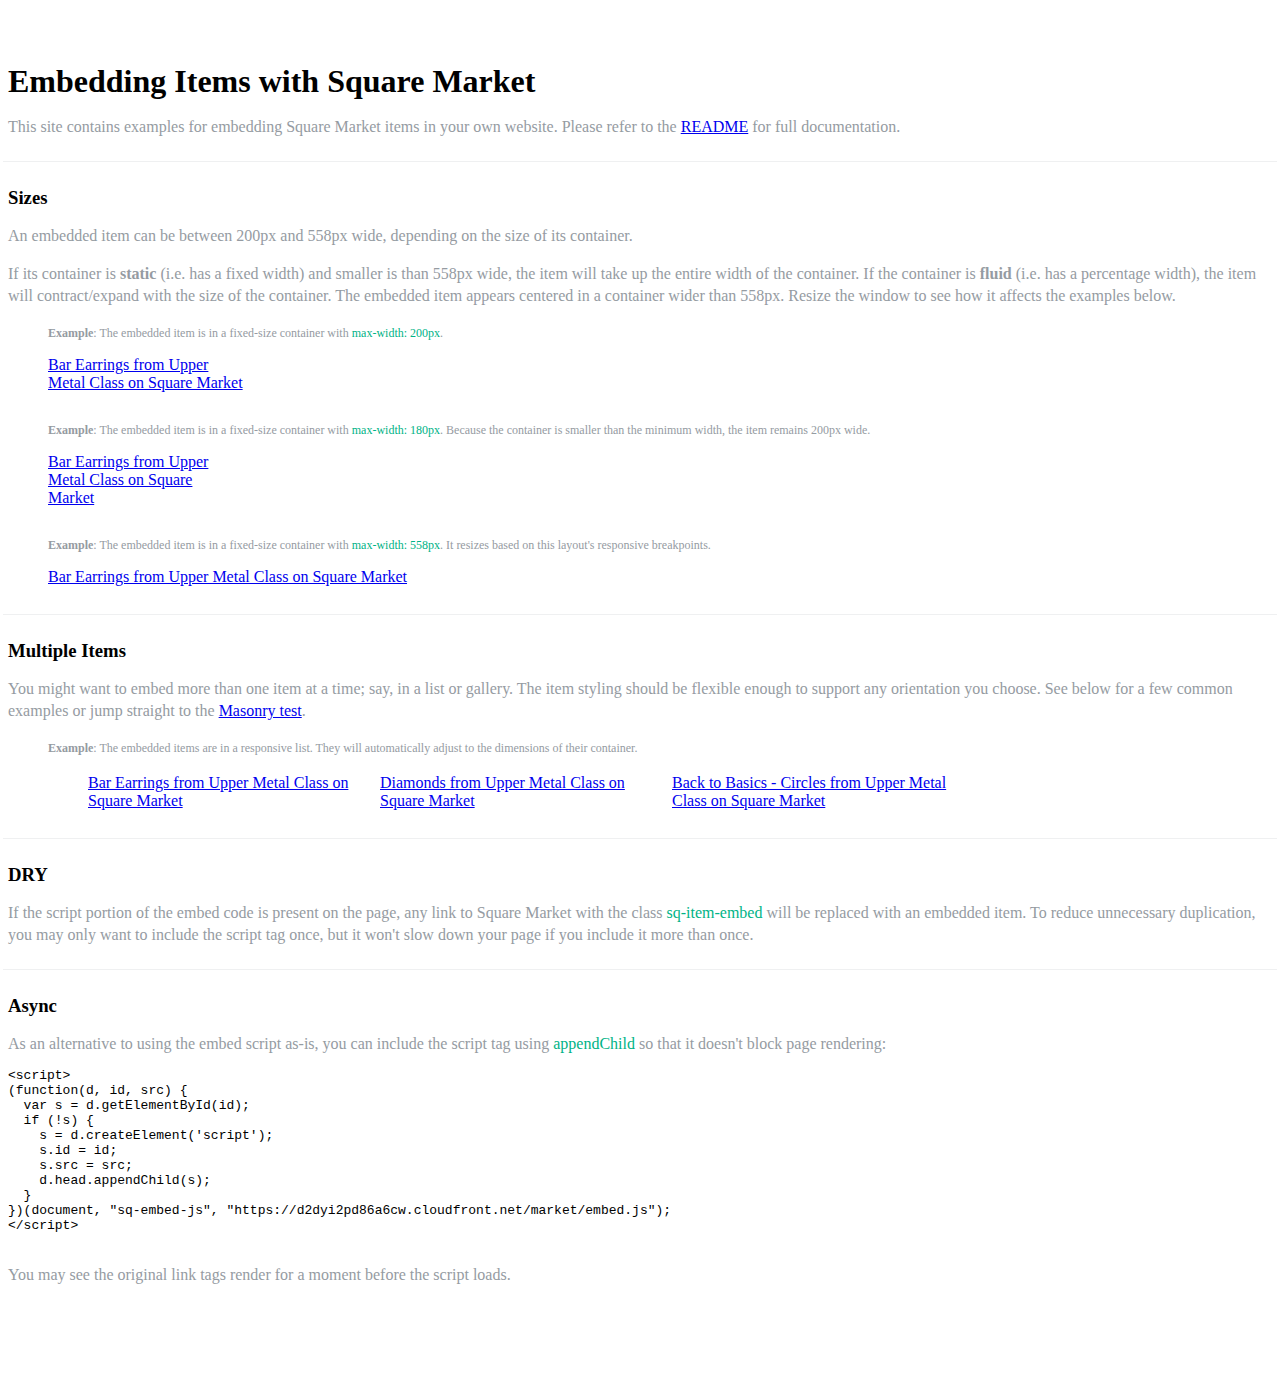
==== index.html @ 29ce953b "Format HTML files" ====
<!DOCTYPE html>
<html lang="en">
  <head>
    <meta charset="utf-8" />
    <title>Embedding Items with Square Market</title>
    <meta
      name="viewport"
      content="width=device-width, initial-scale=1, minimum-scale=1.0, maximum-scale=1.0, minimal-ui"
    />
    <link
      href="https://d2dyi2pd86a6cw.cloudfront.net/market/assets/base.css"
      rel="stylesheet"
      media="screen"
    />
    <style>
      h1 {
        margin-bottom: 5px;
      }
      code {
        font-family: inherit;
        font-weight: 400;
      }
      pre {
        overflow: auto;
      }
      p {
        color: #959ba2;
        line-height: 22px;
        margin-bottom: 13px;
      }
      figcaption code,
      p code {
        color: #00b386;
      }
      figcaption p {
        font-size: 12px;
        line-height: 20px;
      }
      .wrapper {
        padding: 34px 0 36px;
      }
      .footer {
        background: white;
        border: none;
        min-height: 0 !important;
        padding: 5px 0 45px;
      }
      .footer a {
        display: inline-block;
      }
      .footer-copyright:before {
        content: none;
        display: none;
      }

      .example-section {
        position: relative;
      }
      .example-section:last-of-type p:last-of-type {
        margin-bottom: 2px;
      }
      .example-section::before {
        border-top: 1px solid #eff0f1;
        content: "";
        display: block;
        margin: 23px -5px 0;
        padding-bottom: 5px;
        position: relative;
      }
      .example-header {
        margin: 20px 0 10px;
      }
      .example-embed {
        margin-bottom: 28px;
      }
      .example-embed-container {
        max-width: 558px;
      }
      .example-embed-list {
        letter-spacing: -0.3em;
      }
      .example-embed-list li {
        display: inline-block;
        letter-spacing: normal;
        width: 100%;
      }
      .example-embed-list li:nth-child(odd) {
        margin-right: 10px;
      }
      .small {
        max-width: 200px;
      }
      .smaller {
        max-width: 180px;
      }

      @media screen and (max-width: 599px) {
        .example-embed-list li:nth-child(odd) {
          margin-right: 0;
        }
      }
      @media screen and (min-width: 600px) and (max-width: 767px) {
        .example-embed-list li {
          width: 281px;
        }
      }
      @media screen and (min-width: 768px) and (max-width: 1023px) {
        .example-embed-list li {
          width: 350px;
        }
      }
      @media screen and (min-width: 1024px) {
        .example-embed-list li {
          width: 282px;
          margin-right: 10px;
        }
        .example-embed-list li:nth-child(3n) {
          margin-right: 0;
        }
      }
    </style>
  </head>
  <body>
    <div class="wrapper container">
      <h1>Embedding Items with Square Market</h1>
      <p>
        This site contains examples for embedding Square Market items in your
        own website. Please refer to the
        <a href="https://github.com/square/square-market-embeds">README</a> for
        full documentation.
      </p>

      <div class="example-section">
        <h3 class="example-header">Sizes</h3>
        <p>
          An embedded item can be between 200px and 558px wide, depending on the
          size of its container.
        </p>
        <p>
          If its container is <strong>static</strong> (i.e. has a fixed width)
          and smaller is than 558px wide, the item will take up the entire width
          of the container. If the container is <strong>fluid</strong> (i.e. has
          a percentage width), the item will contract/expand with the size of
          the container. The embedded item appears centered in a container wider
          than 558px. Resize the window to see how it affects the examples
          below.
        </p>
        <figure class="example-embed">
          <figcaption>
            <p>
              <strong>Example</strong>: The embedded item is in a fixed-size
              container with <code>max-width: 200px</code>.
            </p>
          </figcaption>
          <div class="example-embed-container small">
            <a
              href="https://squareup.com/market/upper-metal-class/bar-earrings"
              class="sq-embed-item"
              >Bar Earrings from Upper Metal Class on Square Market</a
            >
          </div>
        </figure>
        <figure class="example-embed">
          <figcaption>
            <p>
              <strong>Example</strong>: The embedded item is in a fixed-size
              container with <code>max-width: 180px</code>. Because the
              container is smaller than the minimum width, the item remains
              200px wide.
            </p>
          </figcaption>
          <div class="example-embed-container smaller">
            <a
              href="https://squareup.com/market/upper-metal-class/bar-earrings"
              class="sq-embed-item"
              >Bar Earrings from Upper Metal Class on Square Market</a
            >
          </div>
        </figure>
        <figure class="example-embed">
          <figcaption>
            <p>
              <strong>Example</strong>: The embedded item is in a fixed-size
              container with <code>max-width: 558px</code>. It resizes based on
              this layout's responsive breakpoints.
            </p>
          </figcaption>
          <div class="example-embed-container">
            <a
              href="https://squareup.com/market/upper-metal-class/bar-earrings"
              class="sq-embed-item"
              >Bar Earrings from Upper Metal Class on Square Market</a
            >
          </div>
        </figure>
      </div>

      <div class="example-section">
        <h3 class="example-header">Multiple Items</h3>
        <p>
          You might want to embed more than one item at a time; say, in a list
          or gallery. The item styling should be flexible enough to support any
          orientation you choose. See below for a few common examples or jump
          straight to the <a href="example-masonry/index.html">Masonry test</a>.
        </p>

        <figure class="example-embed">
          <figcaption>
            <p>
              <strong>Example</strong>: The embedded items are in a responsive
              list. They will automatically adjust to the dimensions of their
              container.
            </p>
          </figcaption>
          <ul class="example-embed-list">
            <li>
              <a
                href="https://squareup.com/market/upper-metal-class/bar-earrings"
                class="sq-embed-item"
                >Bar Earrings from Upper Metal Class on Square Market</a
              >
            </li>
            <li>
              <a
                href="https://squareup.com/market/upper-metal-class/diamonds"
                class="sq-embed-item"
                >Diamonds from Upper Metal Class on Square Market</a
              >
            </li>
            <li>
              <a
                href="https://squareup.com/market/upper-metal-class/circle-earrings"
                class="sq-embed-item"
                >Back to Basics - Circles from Upper Metal Class on Square
                Market</a
              >
            </li>
          </ul>
        </figure>
      </div>

      <div class="example-section">
        <h3 class="example-header">DRY</h3>
        <p>
          If the script portion of the embed code is present on the page, any
          link to Square Market with the class <code>sq-item-embed</code> will
          be replaced with an embedded item. To reduce unnecessary duplication,
          you may only want to include the script tag once, but it won't slow
          down your page if you include it more than once.
        </p>
      </div>

      <div class="example-section">
        <h3 class="example-header">Async</h3>
        <p>
          As an alternative to using the embed script as-is, you can include the
          script tag using <code>appendChild</code> so that it doesn't block
          page rendering:
        </p>
        <code>
          <pre>
&lt;script&gt;
(function(d, id, src) {
  var s = d.getElementById(id);
  if (!s) {
    s = d.createElement('script');
    s.id = id;
    s.src = src;
    d.head.appendChild(s);
  }
})(document, "sq-embed-js", "https://d2dyi2pd86a6cw.cloudfront.net/market/embed.js");
&lt;/script&gt;
      </pre
          >
        </code>
        <p>
          You may see the original link tags render for a moment before the
          script loads.
        </p>
      </div>
    </div>
    <footer class="footer">
      <a href="https://squareup.com/market/">
        <i class="icon-footer-jewel"></i>
      </a>
    </footer>

    <script
      src="https://d2dyi2pd86a6cw.cloudfront.net/market/embed.js"
      id="sq-embed-js"
      charset="utf-8"
    ></script>
  </body>
</html>
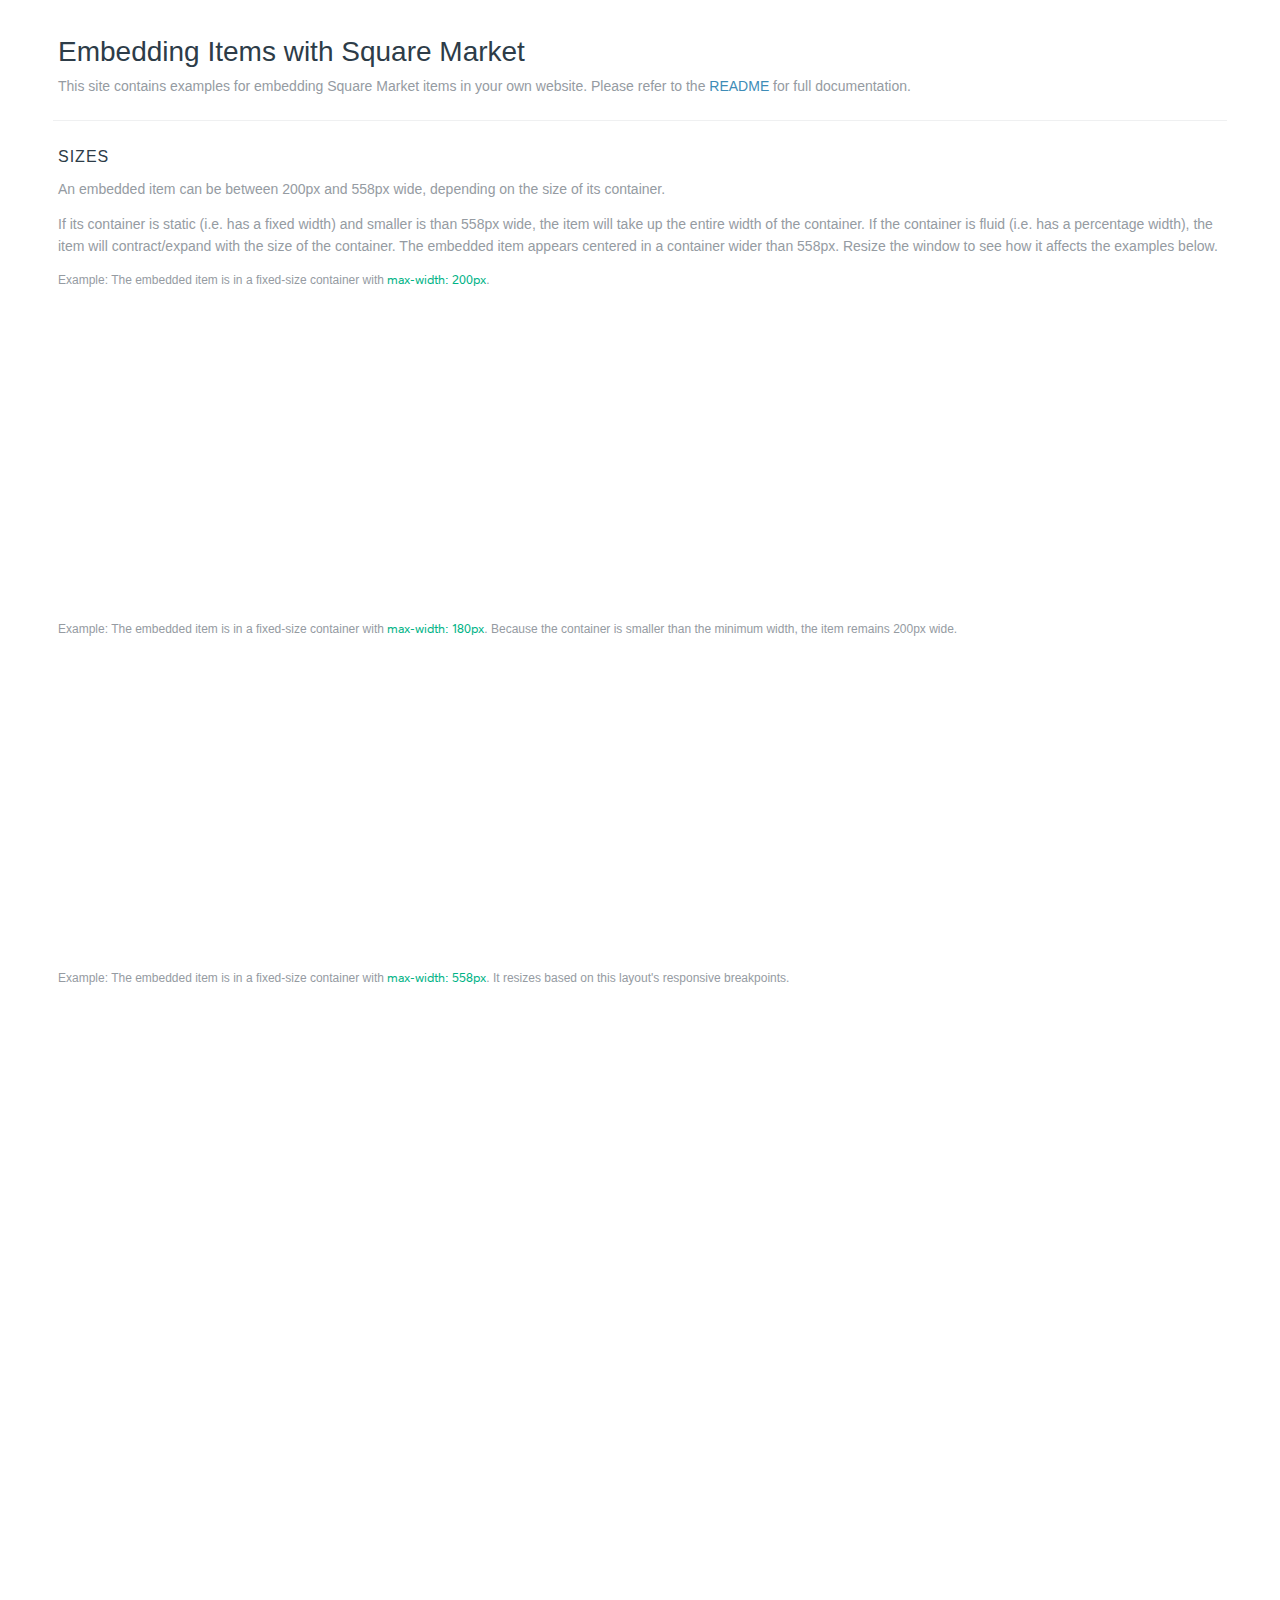
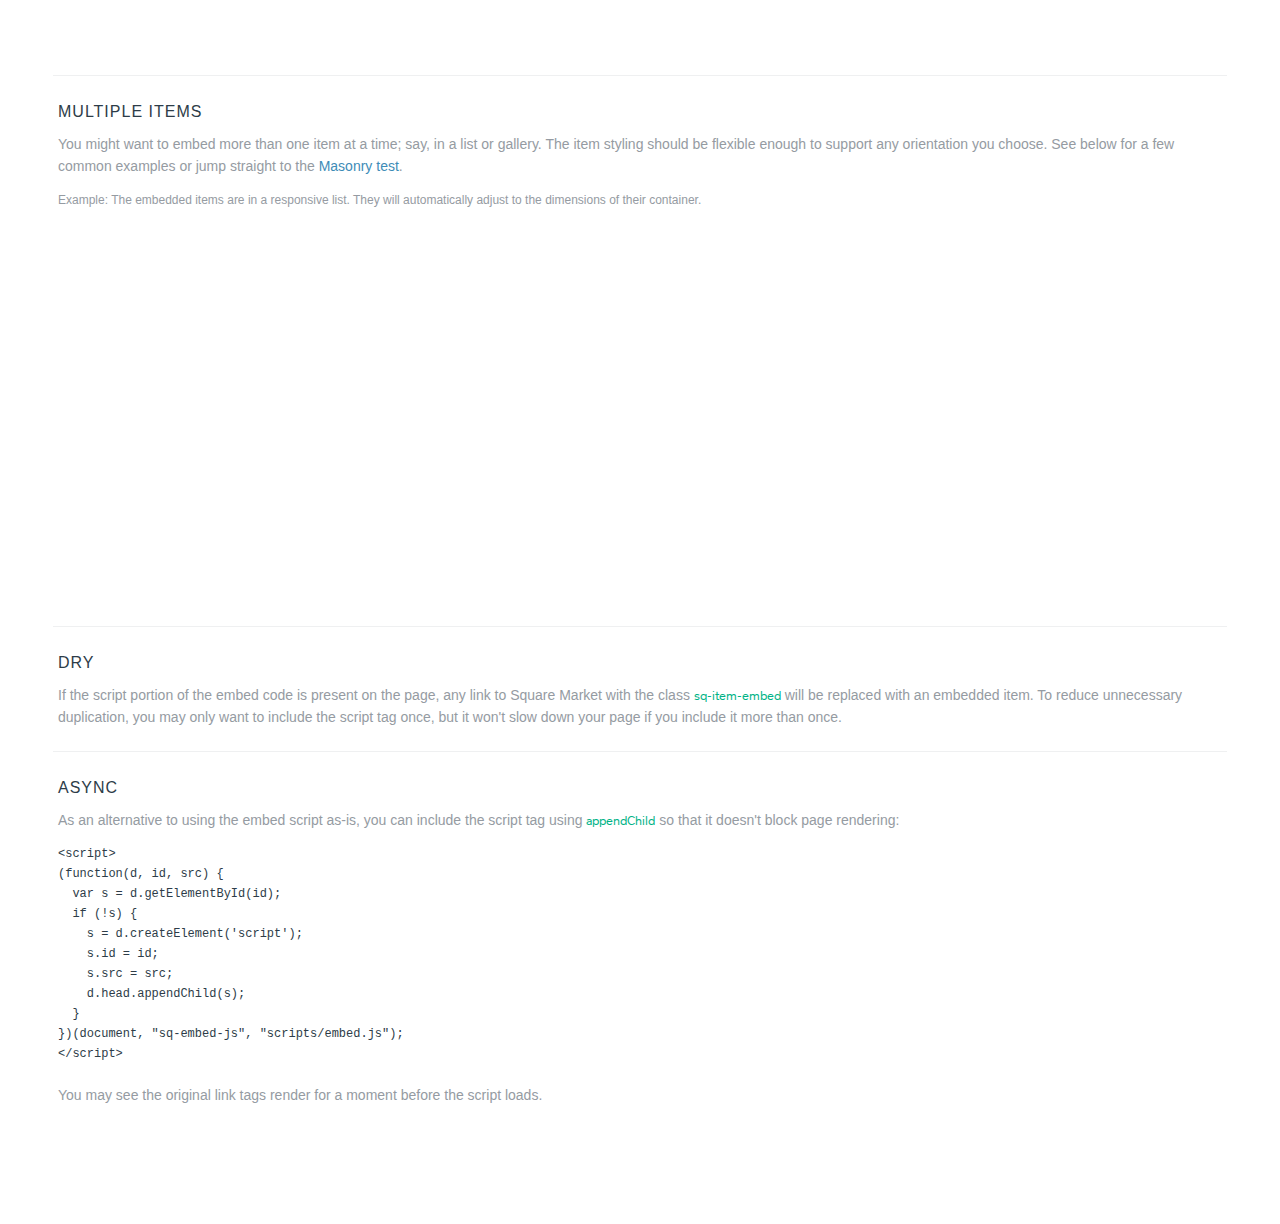
==== commit 489e80ed: "Add fonts and update paths to relative" ====
--- a/index.html
+++ b/index.html
@@ -8,7 +8,7 @@
       content="width=device-width, initial-scale=1, minimum-scale=1.0, maximum-scale=1.0, minimal-ui"
     />
     <link
-      href="https://d2dyi2pd86a6cw.cloudfront.net/market/assets/base.css"
+      href="styles/base.css"
       rel="stylesheet"
       media="screen"
     />
@@ -268,7 +268,7 @@
     s.src = src;
     d.head.appendChild(s);
   }
-})(document, "sq-embed-js", "https://d2dyi2pd86a6cw.cloudfront.net/market/embed.js");
+})(document, "sq-embed-js", "scripts/embed.js");
 &lt;/script&gt;
       </pre
           >
@@ -286,7 +286,7 @@
     </footer>
 
     <script
-      src="https://d2dyi2pd86a6cw.cloudfront.net/market/embed.js"
+      src="scripts/embed.js"
       id="sq-embed-js"
       charset="utf-8"
     ></script>
--- a/styles/base.css
+++ b/styles/base.css
@@ -0,0 +1,24469 @@
+html,
+body,
+div,
+span,
+applet,
+object,
+iframe,
+h1,
+h2,
+h3,
+h4,
+h5,
+h6,
+p,
+blockquote,
+pre,
+a,
+abbr,
+acronym,
+address,
+big,
+cite,
+code,
+del,
+dfn,
+em,
+img,
+ins,
+kbd,
+q,
+s,
+samp,
+small,
+strike,
+strong,
+sub,
+sup,
+tt,
+var,
+b,
+u,
+i,
+center,
+dl,
+dt,
+dd,
+ol,
+ul,
+li,
+fieldset,
+form,
+label,
+legend,
+table,
+caption,
+tbody,
+tfoot,
+thead,
+tr,
+th,
+td,
+article,
+aside,
+canvas,
+details,
+embed,
+figure,
+figcaption,
+footer,
+header,
+hgroup,
+menu,
+nav,
+output,
+ruby,
+section,
+summary,
+time,
+mark,
+audio,
+video {
+  margin: 0;
+  padding: 0;
+  border: 0;
+  font: inherit;
+  font-size: 100%;
+  vertical-align: baseline;
+}
+html {
+  line-height: 1;
+}
+ol,
+ul {
+  list-style: none;
+}
+table {
+  border-collapse: collapse;
+  border-spacing: 0;
+}
+caption,
+th,
+td {
+  text-align: left;
+  font-weight: normal;
+  vertical-align: middle;
+}
+q,
+blockquote {
+  quotes: none;
+}
+q:before,
+q:after,
+blockquote:before,
+blockquote:after {
+  content: "";
+  content: none;
+}
+a img {
+  border: none;
+}
+article,
+aside,
+details,
+figcaption,
+figure,
+footer,
+header,
+hgroup,
+menu,
+nav,
+section,
+summary {
+  display: block;
+}
+@font-face {
+  font-family: "SQMarket-light";
+  src: url("https://cdn.sq-api.com/market/assets/sqmarket-light.eot");
+  src: url("https://cdn.sq-api.com/market/assets/sqmarket-light.eot?#iefix")
+      format("eot"),
+    url("https://cdn.sq-api.com/market/assets/sqmarket-light.woff")
+      format("woff"),
+    url("https://cdn.sq-api.com/market/assets/sqmarket-light.ttf")
+      format("truetype");
+  font-weight: 200;
+  font-style: normal;
+}
+@font-face {
+  font-family: "SQMarket-regular";
+  src: url("https://cdn.sq-api.com/market/assets/sqmarket-regular.eot");
+  src: url("https://cdn.sq-api.com/market/assets/sqmarket-regular.eot?#iefix")
+      format("eot"),
+    url("https://cdn.sq-api.com/market/assets/sqmarket-regular.woff")
+      format("woff"),
+    url("https://cdn.sq-api.com/market/assets/sqmarket-regular.ttf")
+      format("truetype");
+  font-weight: 300;
+  font-style: normal;
+}
+@font-face {
+  font-family: "SQMarket-medium";
+  src: url("https://cdn.sq-api.com/market/assets/sqmarket-medium.eot");
+  src: url("https://cdn.sq-api.com/market/assets/sqmarket-medium.eot?#iefix")
+      format("eot"),
+    url("https://cdn.sq-api.com/market/assets/sqmarket-medium.woff")
+      format("woff"),
+    url("https://cdn.sq-api.com/market/assets/sqmarket-medium.ttf")
+      format("truetype");
+  font-weight: 400;
+  font-style: normal;
+}
+@font-face {
+  font-family: "SQMarket-bold";
+  src: url("https://cdn.sq-api.com/market/assets/sqmarket-bold.eot");
+  src: url("https://cdn.sq-api.com/market/assets/sqmarket-bold.eot?#iefix")
+      format("eot"),
+    url("https://cdn.sq-api.com/market/assets/sqmarket-bold.woff")
+      format("woff"),
+    url("https://cdn.sq-api.com/market/assets/sqmarket-bold.ttf")
+      format("truetype");
+  font-weight: 500;
+  font-style: normal;
+}
+@font-face {
+  font-family: "SQMarket-lightitalic";
+  src: url("https://cdn.sq-api.com/market/assets/sqmarket-lightitalic.eot");
+  src: url("https://cdn.sq-api.com/market/assets/sqmarket-lightitalic.eot?#iefix")
+      format("eot"),
+    url("https://cdn.sq-api.com/market/assets/sqmarket-lightitalic.woff")
+      format("woff"),
+    url("https://cdn.sq-api.com/market/assets/sqmarket-lightitalic.ttf")
+      format("truetype");
+  font-weight: 200;
+  font-style: italic;
+}
+@font-face {
+  font-family: "SQMarket-regularitalic";
+  src: url("https://cdn.sq-api.com/market/assets/sqmarket-regularitalic.eot");
+  src: url("https://cdn.sq-api.com/market/assets/sqmarket-regularitalic.eot?#iefix")
+      format("eot"),
+    url("https://cdn.sq-api.com/market/assets/sqmarket-regularitalic.woff")
+      format("woff"),
+    url("https://cdn.sq-api.com/market/assets/sqmarket-regularitalic.ttf")
+      format("truetype");
+  font-weight: 300;
+  font-style: italic;
+}
+@font-face {
+  font-family: "SQMarket-mediumitalic";
+  src: url("https://cdn.sq-api.com/market/assets/sqmarket-mediumitalic.eot");
+  src: url("https://cdn.sq-api.com/market/assets/sqmarket-mediumitalic.eot?#iefix")
+      format("eot"),
+    url("https://cdn.sq-api.com/market/assets/sqmarket-mediumitalic.woff")
+      format("woff"),
+    url("https://cdn.sq-api.com/market/assets/sqmarket-mediumitalic.ttf")
+      format("truetype");
+  font-weight: 400;
+  font-style: italic;
+}
+@font-face {
+  font-family: "SQMarket-bolditalic";
+  src: url("https://cdn.sq-api.com/market/assets/sqmarket-bolditalic.eot");
+  src: url("https://cdn.sq-api.com/market/assets/sqmarket-bolditalic.eot?#iefix")
+      format("eot"),
+    url("https://cdn.sq-api.com/market/assets/sqmarket-bolditalic.woff")
+      format("woff"),
+    url("https://cdn.sq-api.com/market/assets/sqmarket-bolditalic.ttf")
+      format("truetype");
+  font-weight: 500;
+  font-style: italic;
+}
+.dropdown-title,
+.module-description p,
+.modal-subtitle,
+.item-saved-modal-title,
+.list-page .list-description p,
+.list-page .list-description textarea,
+.collection-header p {
+  font-family: "SQMarket-light", "Helvetica Neue", sans-serif;
+  font-style: normal;
+  font-weight: 200;
+}
+html,
+body,
+table,
+input,
+textarea,
+select,
+button,
+h1,
+.h1,
+h2,
+.h2,
+.module-description p,
+h3,
+.h3,
+h4,
+.h4,
+h5,
+.h5,
+h6,
+.h6,
+.button.disabled,
+.disabled.button-dropdown,
+.out-of-stock-button,
+.checked-button-text,
+.field-label,
+.checkbox-label,
+.dropdown-subtitle,
+.navigation-flyout-account-email,
+.modal-title,
+.save-list-item-modal .button-dropdown,
+.save-list-item-modal .text-entry,
+.receipt .cart-item-subtotal-amount,
+.no-businesses .message,
+.account-group-name,
+.item-detail,
+.item-variations-dropdown .dropdown,
+.carts-page .cart-item-name,
+.carts-page .cart-item-subtotal-amount,
+.carts-page .cart-total,
+.receipt .cart-total,
+.cart-fulfillment-information,
+.checkout-thankyou-section h5,
+.square-makers-market .collection-header p {
+  font-family: "SQMarket-regular", "Helvetica Neue", sans-serif;
+  font-style: normal;
+  font-weight: 300;
+}
+.signin-account-details h5,
+.active .checkout-personal-info-change-info,
+.active .checkout-shipping-info-change-address,
+.active .checkout-payment-info-card-last-4,
+.active .checkout-payment-info-change-card,
+.active .checkout-payment-info-btc,
+.checkout-personal-info-name,
+.checkout-shipping-info-name,
+.checkout-payment-info-name,
+.footer-copyright,
+.footer-link-language,
+.footer-link-language a,
+strong,
+th,
+.button,
+.button-dropdown,
+.quantity-input,
+.dropdown-menu-option,
+.text-entry,
+.masthead-pickup,
+.compact .item-element-detail p,
+.list-entity .item-element-detail p,
+.list-element-detail li,
+.page,
+.navigation-item,
+.navigation-signed-in-name,
+.navigation-flyout-account-name,
+.navigation-flyout-item a,
+.ab-2 .categories-sidebar-item a,
+.footer-navigation-title,
+.modal .button,
+.modal .button-dropdown,
+.item-embed-button-fallback,
+.modal-strong,
+.mosaic-brand-tile .intro,
+.hero-intro,
+.profile-info-window h2,
+.results-info-window h2,
+.receipt .business-info-name,
+.receipt .item-name,
+.modifier-selection-title,
+.directory-category,
+.search-field .field-text,
+.items-navigation-filter,
+.items-navigation-filter a,
+.items-category-list:first-child .items-category-link,
+.items-sticky-category-list:first-child .items-category-link,
+.items-sticky-category-list .items-category-link,
+.items-category-more-list .items-category-link,
+.items-count,
+.subcategory-list-item,
+.order-date,
+.item-variations-label,
+.item-metadata-section-title,
+.item-sharing,
+.sharing-label,
+.saved-lists em,
+.list-sharing-prompt,
+.cart-item-name,
+.cart-item-subtotal-amount,
+.cart-summary,
+.cart-total,
+.cart-total-amount,
+.cart-fulfillment-label,
+.list-header-with-cover .user-info-total-items-link,
+.list-header-with-cover .remove-list-button,
+.btc-details,
+.btc-timer,
+.ab-1 ~ .header-categories .header-categories-item a {
+  font-family: "SQMarket-medium", "Helvetica Neue", sans-serif;
+  font-style: normal;
+  font-weight: 400;
+}
+.list-element-detail-name,
+.category-name,
+.list-text-name,
+.user-list-header-name,
+.btc-payment-step-number,
+.promo-sell-on-market h3 {
+  font-family: "SQMarket-bold", "Helvetica Neue", sans-serif;
+  font-style: normal;
+  font-weight: 500;
+}
+em,
+.item-element-pickup,
+.modifier-selection-hint,
+.cart-tax-amount-estimated,
+.cart-btc-disclaimer {
+  font-family: "SQMarket-regular", "Helvetica Neue", sans-serif;
+  font-style: italic;
+  font-weight: 300;
+}
+.category-icons-sprite,
+.icon-category-accessories,
+.directory-category-link:hover .icon-category-accessories,
+.directory-category-link:focus .icon-category-accessories,
+.icon-category-accessories-white,
+.icon-category-art-and-design,
+.directory-category-link:hover .icon-category-art-and-design,
+.directory-category-link:focus .icon-category-art-and-design,
+.icon-category-art-and-design-white,
+.icon-category-baby-and-kids,
+.directory-category-link:hover .icon-category-baby-and-kids,
+.directory-category-link:focus .icon-category-baby-and-kids,
+.icon-category-baby-and-kids-white,
+.icon-category-fashion,
+.directory-category-link:hover .icon-category-fashion,
+.directory-category-link:focus .icon-category-fashion,
+.icon-category-fashion-white,
+.icon-category-food,
+.directory-category-link:hover .icon-category-food,
+.directory-category-link:focus .icon-category-food,
+.icon-category-food-white,
+.icon-category-health-and-beauty,
+.directory-category-link:hover .icon-category-health-and-beauty,
+.directory-category-link:focus .icon-category-health-and-beauty,
+.icon-category-health-and-beauty-white,
+.icon-category-home,
+.directory-category-link:hover .icon-category-home,
+.directory-category-link:focus .icon-category-home,
+.icon-category-home-white,
+.icon-category-jewelry,
+.directory-category-link:hover .icon-category-jewelry,
+.directory-category-link:focus .icon-category-jewelry,
+.icon-category-jewelry-white,
+.icon-category-more,
+.directory-category-link:hover .icon-category-more,
+.directory-category-link:focus .icon-category-more,
+.icon-category-more-white,
+.icon-category-tech,
+.directory-category-link:hover .icon-category-tech,
+.directory-category-link:focus .icon-category-tech,
+.icon-category-tech-white {
+  background: url(https://cdn.sq-api.com/market/assets/sprites/category-icons-scdd5536c78.png)
+    no-repeat;
+}
+.directory-icons-sprite,
+.logo-header,
+.logo:hover .logo-header,
+.logo:active .logo-header,
+.icon-drop-arrow,
+.navigation-item:hover .icon-drop-arrow,
+.navigation-item:focus .icon-drop-arrow,
+.items-count:hover .icon-drop-arrow,
+.items-count:focus .icon-drop-arrow,
+.items-category-link:hover .icon-drop-arrow,
+.items-category-link:focus .icon-drop-arrow,
+.show-modal .icon-drop-arrow,
+.open .icon-drop-arrow,
+.open:hover .icon-drop-arrow,
+.open:active .icon-drop-arrow,
+.navigation-item:hover .open .icon-drop-arrow,
+.navigation-item:active .open .icon-drop-arrow,
+.icon-no-results,
+.icon-search,
+.navigation-item:hover .icon-search,
+.navigation-item:focus .icon-search,
+.navigation-item:active .icon-search,
+.icon-search.full,
+.navigation-item:hover .icon-search.full,
+.icon-submit-arrow,
+.icon-square-footer,
+.icon-footer-jewel,
+.icon-footer-facebook,
+.icon-footer-facebook:hover,
+.facebook-link:hover .icon-footer-facebook,
+.icon-footer-facebook:focus,
+.facebook-link:focus .icon-footer-facebook,
+.icon-footer-twitter,
+.icon-footer-twitter:hover,
+.twitter-link:hover .icon-footer-twitter,
+.icon-footer-twitter:focus,
+.twitter-link:focus .icon-footer-twitter,
+.icon-footer-pinterest,
+.icon-footer-pinterest:hover,
+.pinterest-link:hover .icon-footer-pinterest,
+.icon-footer-pinterest:focus,
+.pinterest-link:focus .icon-footer-pinterest,
+.icon-footer-instagram,
+.icon-footer-instagram:hover,
+.instagram-link:hover .icon-footer-instagram,
+.icon-footer-instagram:focus,
+.instagram-link:focus .icon-footer-instagram,
+.icon-account-image,
+.icon-forgot-password,
+.icon-forgot-password:hover,
+.icon-forgot-password:focus,
+.icon-forgot-password:active,
+.icon-signed-in,
+.navigation-item:hover .icon-signed-in,
+.navigation-item:focus .icon-signed-in,
+.open .icon-signed-in,
+.navigation-item:active .icon-signed-in,
+.icon-cart,
+.navigation-item-link:hover .icon-cart,
+.navigation-item-link:focus .icon-cart,
+.navigation-item-link:active .icon-cart,
+.icon-cart-empty,
+.icon-not-found,
+.icon-purchases-empty,
+.icon-remove,
+.search-input-clear:hover .icon-remove,
+.search-input-clear:focus .icon-remove,
+.search-input-clear:active .icon-remove,
+.icon-checkmark,
+.list-followed .icon-checkmark,
+html:not(.touch) .signup-follow-list-item:hover .icon-checkmark,
+html:not(.touch) .signup-follow-list-item:focus .icon-checkmark,
+.icon-empty-list,
+.icon-add-cover,
+.icon-remove-cover,
+.show-spinner i,
+.dropdown-wrapper i:after,
+.button-dropdown i:after,
+.navigation-signed-in-name:after,
+.navigation-item:hover .navigation-signed-in-name:after,
+.navigation-item:focus .navigation-signed-in-name:after,
+.open .navigation-signed-in-name:after,
+.navigation-item:hover .open .navigation-signed-in-name:after,
+.navigation-item:active .open .navigation-signed-in-name:after,
+.navigation-flyout:before,
+.navigation-flyout-account-image-wrapper,
+.search-location-button,
+.search-location-button.has-location,
+.search-location-button.has-location:hover,
+.search-location-button.has-location:active,
+.search-location-button:hover,
+.search-location-button:focus,
+.search-location-button:active,
+.account-image-wrapper,
+.viewer-is-owner .spinner {
+  background: url(https://cdn.sq-api.com/market/assets/sprites/directory-icons-s5b6b9bc7b9.png)
+    no-repeat;
+}
+.payment-icons-sprite,
+.account-pan-fieldset:after,
+.card-pan-fieldset:after,
+.account-card-pan:after,
+.card-pan:after,
+.checkout-payment-info-card:after,
+[data-pan="amex"].account-pan-fieldset:after,
+[data-pan="amex"].card-pan-fieldset:after,
+[data-pan="amex"].account-card-pan:after,
+[data-pan="amex"].card-pan:after,
+[data-pan="amex"].checkout-payment-info-card:after,
+[data-pan="discover"].account-pan-fieldset:after,
+[data-pan="discover"].card-pan-fieldset:after,
+[data-pan="discover"].account-card-pan:after,
+[data-pan="discover"].card-pan:after,
+[data-pan="discover"].checkout-payment-info-card:after,
+[data-pan="mastercard"].account-pan-fieldset:after,
+[data-pan="mastercard"].card-pan-fieldset:after,
+[data-pan="mastercard"].account-card-pan:after,
+[data-pan="mastercard"].card-pan:after,
+[data-pan="mastercard"].checkout-payment-info-card:after,
+[data-pan="visa"].account-pan-fieldset:after,
+[data-pan="visa"].card-pan-fieldset:after,
+[data-pan="visa"].account-card-pan:after,
+[data-pan="visa"].card-pan:after,
+[data-pan="visa"].checkout-payment-info-card:after,
+.icon-success,
+.icon-warning {
+  background: url(https://cdn.sq-api.com/market/assets/sprites/payment-icons-s9dbb49dc82.png)
+    no-repeat;
+}
+.profile-icons-sprite,
+.icon-saved,
+.icon-pickup,
+.icon-pagination-previous,
+.icon-pagination-next,
+.icon-twitter,
+.icon-facebook,
+.icon-pagination-dot,
+.carousel-pagination-dot:hover .icon-pagination-dot,
+.carousel-pagination-dot:focus .icon-pagination-dot,
+.current .icon-pagination-dot,
+.reward-punch-card:before,
+.reward-cash:before,
+.reward-percent:before {
+  background: url(https://cdn.sq-api.com/market/assets/sprites/profile-icons-s32c92cb748.png)
+    no-repeat;
+}
+.map-icons-sprite,
+.icon-close,
+.dialog-close:hover .icon-close,
+.dialog-close.hover .icon-close,
+.btn_close_st_view,
+.btn_win_close_hover,
+.btn_win_close,
+.map-control-expand,
+.map-control-expand:hover,
+.map-control-expand:active,
+.map-control-expand.map-control-active,
+.map-control-expand.map-control-active:hover,
+.map-control-expand.map-control-active:active,
+.inactive-pin,
+.map_current_location,
+.map-control-zoom_in,
+.map-control-zoom_in:hover,
+.map-control-zoom_in:active,
+.map-control-zoom_out,
+.map-control-zoom_out:hover,
+.map-control-zoom_out:active,
+.cart-line-item-add-tip-close,
+.cart-line-item-add-tip-close:hover {
+  background: url(https://cdn.sq-api.com/market/assets/sprites/map-icons-s56cfb931d2.png)
+    no-repeat;
+}
+.sharing-icons-sprite,
+.icon-sharing-email,
+.email-link:hover .icon-sharing-email,
+.email-link:focus .icon-sharing-email,
+.email-link:active .icon-sharing-email,
+.icons-white .icon-sharing-email,
+.list-header-with-cover .icon-sharing-email,
+.email-link:hover .icons-white .icon-sharing-email,
+.email-link:hover .list-header-with-cover .icon-sharing-email,
+.email-link:focus .icons-white .icon-sharing-email,
+.email-link:focus .list-header-with-cover .icon-sharing-email,
+.email-link:active .icons-white .icon-sharing-email,
+.email-link:active .list-header-with-cover .icon-sharing-email,
+.icon-sharing-facebook,
+.facebook-link:hover .icon-sharing-facebook,
+.facebook-link:focus .icon-sharing-facebook,
+.facebook-link:active .icon-sharing-facebook,
+.icons-white .icon-sharing-facebook,
+.list-header-with-cover .icon-sharing-facebook,
+.facebook-link:hover .icons-white .icon-sharing-facebook,
+.facebook-link:hover .list-header-with-cover .icon-sharing-facebook,
+.facebook-link:focus .icons-white .icon-sharing-facebook,
+.facebook-link:focus .list-header-with-cover .icon-sharing-facebook,
+.facebook-link:active .icons-white .icon-sharing-facebook,
+.facebook-link:active .list-header-with-cover .icon-sharing-facebook,
+.icon-sharing-twitter,
+.twitter-link:hover .icon-sharing-twitter,
+.twitter-link:focus .icon-sharing-twitter,
+.twitter-link:active .icon-sharing-twitter,
+.icons-white .icon-sharing-twitter,
+.list-header-with-cover .icon-sharing-twitter,
+.twitter-link:hover .icons-white .icon-sharing-twitter,
+.twitter-link:hover .list-header-with-cover .icon-sharing-twitter,
+.twitter-link:focus .icons-white .icon-sharing-twitter,
+.twitter-link:focus .list-header-with-cover .icon-sharing-twitter,
+.twitter-link:active .icons-white .icon-sharing-twitter,
+.twitter-link:active .list-header-with-cover .icon-sharing-twitter,
+.icon-sharing-pinterest,
+.pinterest-link:hover .icon-sharing-pinterest,
+.pinterest-link:focus .icon-sharing-pinterest,
+.pinterest-link:active .icon-sharing-pinterest,
+.icons-white .icon-sharing-pinterest,
+.list-header-with-cover .icon-sharing-pinterest,
+.pinterest-link:hover .icons-white .icon-sharing-pinterest,
+.pinterest-link:hover .list-header-with-cover .icon-sharing-pinterest,
+.pinterest-link:focus .icons-white .icon-sharing-pinterest,
+.pinterest-link:focus .list-header-with-cover .icon-sharing-pinterest,
+.pinterest-link:active .icons-white .icon-sharing-pinterest,
+.pinterest-link:active .list-header-with-cover .icon-sharing-pinterest,
+.icon-sharing-embed,
+.embed-link:hover .icon-sharing-embed,
+.embed-link:focus .icon-sharing-embed,
+.embed-link:active .icon-sharing-embed {
+  background: url(https://cdn.sq-api.com/market/assets/sprites/sharing-icons-s25d97a4085.png)
+    no-repeat;
+}
+.module-carousel:before,
+.map-dynamic:before,
+.touch .map-static-fallback:before,
+.business-curated-image:before,
+.search-map:before,
+.cart-item-image:before,
+.collection-item:before {
+  -webkit-box-shadow: inset 0 0 0 1px rgba(45, 60, 72, 0.15);
+  -moz-box-shadow: inset 0 0 0 1px rgba(45, 60, 72, 0.15);
+  box-shadow: inset 0 0 0 1px rgba(45, 60, 72, 0.15);
+  content: "";
+  height: 100%;
+  pointer-events: none;
+  position: absolute;
+  top: 0;
+  left: 0;
+  width: 100%;
+  z-index: 1;
+}
+.no-touch .module-carousel:before,
+.no-touch .map-dynamic:before,
+.no-touch .touch .map-static-fallback:before,
+.touch .no-touch .map-static-fallback:before,
+.no-touch .business-curated-image:before,
+.no-touch .search-map:before,
+.no-touch .cart-item-image:before,
+.no-touch .collection-item:before {
+  -webkit-transform: translateZ(0);
+  -moz-transform: translateZ(0);
+  -ms-transform: translateZ(0);
+  -o-transform: translateZ(0);
+  transform: translateZ(0);
+}
+.item-element-content:before,
+.list-element-content:before,
+.carousel-item-images .carousel-figure:before,
+.carousel-item-images .carousel-figure:after,
+.carousel-thumbnail:before,
+.cart-line-item-image:before {
+  background-color: rgba(0, 0, 0, 0.018);
+  content: "";
+  padding-top: 100%;
+  pointer-events: none;
+  position: absolute;
+  top: 0;
+  left: 0;
+  right: 0;
+  z-index: 1;
+}
+.no-touch .item-element-content:before,
+.no-touch .list-element-content:before,
+.no-touch .carousel-item-images .carousel-figure:before,
+.carousel-item-images .no-touch .carousel-figure:before,
+.no-touch .carousel-item-images .carousel-figure:after,
+.carousel-item-images .no-touch .carousel-figure:after,
+.no-touch .carousel-thumbnail:before,
+.no-touch .cart-line-item-image:before {
+  -webkit-transform: translateZ(0);
+  -moz-transform: translateZ(0);
+  -ms-transform: translateZ(0);
+  -o-transform: translateZ(0);
+  transform: translateZ(0);
+}
+.module-items:before,
+.directory-categories:before {
+  background: -webkit-gradient(
+    linear,
+    50% 0%,
+    50% 100%,
+    color-stop(0%, #fafafa),
+    color-stop(100%, #ffffff)
+  );
+  background: -webkit-linear-gradient(#fafafa, #ffffff);
+  background: -moz-linear-gradient(#fafafa, #ffffff);
+  background: -o-linear-gradient(#fafafa, #ffffff);
+  background: linear-gradient(#fafafa, #ffffff);
+  border-top: 1px solid #eff0f1;
+  content: "";
+  height: 60px;
+  position: absolute;
+  top: 0;
+  width: 100%;
+  z-index: 1;
+}
+.module-items:after {
+  background: -webkit-gradient(
+    linear,
+    50% 0%,
+    50% 100%,
+    color-stop(0%, #ffffff),
+    color-stop(100%, #fafafa)
+  );
+  background: -webkit-linear-gradient(#ffffff, #fafafa);
+  background: -moz-linear-gradient(#ffffff, #fafafa);
+  background: -o-linear-gradient(#ffffff, #fafafa);
+  background: linear-gradient(#ffffff, #fafafa);
+  border-bottom: 1px solid #eff0f1;
+  content: "";
+  height: 60px;
+  position: absolute;
+  bottom: 0;
+  width: 100%;
+  z-index: 1;
+}
+.item-element-image,
+.mosaic-promo-image,
+.list-element-image,
+.newsletter-error,
+.item-image,
+.saved-list {
+  filter: progid:DXImageTransform.Microsoft.Alpha(Opacity=0);
+  opacity: 0;
+}
+.show.item-element-image,
+.show.mosaic-promo-image,
+.show.list-element-image,
+.show.newsletter-error,
+.show.item-image,
+.show.saved-list {
+  filter: progid:DXImageTransform.Microsoft.Alpha(Opacity=100);
+  opacity: 1;
+}
+.dialog {
+  background-color: #fff;
+  border-radius: 5px;
+  -webkit-box-shadow: 0 0 30px rgba(0, 0, 0, 0.3);
+  -moz-box-shadow: 0 0 30px rgba(0, 0, 0, 0.3);
+  box-shadow: 0 0 30px rgba(0, 0, 0, 0.3);
+  margin: auto;
+  overflow: hidden;
+  overflow-y: auto;
+  padding: 0;
+  min-width: 400px;
+  width: 400px;
+  -webkit-overflow-scrolling: touch;
+}
+.touch .dialog {
+  -webkit-user-select: none;
+  -moz-user-select: none;
+  user-select: none;
+}
+.dialog + .backdrop {
+  background: rgba(0, 0, 0, 0.65);
+  background-image: -webkit-gradient(
+    radial,
+    50% 50%,
+    0,
+    50% 50%,
+    570,
+    color-stop(0%, rgba(255, 255, 255, 0.25)),
+    color-stop(100%, rgba(255, 255, 255, 0))
+  );
+  background-image: -webkit-radial-gradient(
+    rgba(255, 255, 255, 0.25),
+    rgba(255, 255, 255, 0) 570px
+  );
+  background-image: -moz-radial-gradient(
+    rgba(255, 255, 255, 0.25),
+    rgba(255, 255, 255, 0) 570px
+  );
+  background-image: -o-radial-gradient(
+    rgba(255, 255, 255, 0.25),
+    rgba(255, 255, 255, 0) 570px
+  );
+  background-image: radial-gradient(
+    rgba(255, 255, 255, 0.25),
+    rgba(255, 255, 255, 0) 570px
+  );
+  overflow: hidden;
+  position: fixed;
+  top: 0;
+  bottom: 0;
+  left: 0;
+  right: 0;
+}
+.dialog::backdrop,
+.dialog + .backdrop {
+  -webkit-animation: modal-fade-in 0.3s ease 0s 1 normal both;
+  -moz-animation: modal-fade-in 0.3s ease 0s 1 normal both;
+  animation: modal-fade-in 0.3s ease 0s 1 normal both;
+}
+.fade.dialog::backdrop,
+.fade.dialog + .backdrop {
+  -webkit-animation: modal-fade-out 0.3s ease 0s 1 normal both;
+  -moz-animation: modal-fade-out 0.3s ease 0s 1 normal both;
+  animation: modal-fade-out 0.3s ease 0s 1 normal both;
+}
+.slide-height.dialog {
+  -webkit-transition: height 0.3s ease, width 0.3s ease;
+  -webkit-transition-delay: 0.3s, 0s;
+  -moz-transition: height 0.3s ease 0.3s, width 0.3s ease;
+  -o-transition: height 0.3s ease 0.3s, width 0.3s ease;
+  transition: height 0.3s ease 0.3s, width 0.3s ease;
+}
+.dialog-content-section {
+  -webkit-transform: translateZ(0);
+  -moz-transform: translateZ(0);
+  -ms-transform: translateZ(0);
+  -o-transform: translateZ(0);
+  transform: translateZ(0);
+}
+.inactive.dialog-content-section {
+  pointer-events: none;
+}
+.dialog-title,
+.dialog-section {
+  filter: progid:DXImageTransform.Microsoft.Alpha(Opacity=100);
+  opacity: 1;
+  -webkit-transition: opacity 0.3s ease;
+  -webkit-transition-delay: 0.6s;
+  -moz-transition: opacity 0.3s ease 0.6s;
+  -o-transition: opacity 0.3s ease 0.6s;
+  transition: opacity 0.3s ease 0.6s;
+}
+.inactive .dialog-title,
+.inactive .dialog-section {
+  filter: progid:DXImageTransform.Microsoft.Alpha(Opacity=0);
+  opacity: 0;
+  -webkit-transition: opacity 0.3s ease;
+  -moz-transition: opacity 0.3s ease;
+  -o-transition: opacity 0.3s ease;
+  transition: opacity 0.3s ease;
+}
+.navigation-flyout,
+.navigation-item-search-area,
+.items-category-more-list {
+  position: absolute;
+  visibility: hidden;
+}
+.navigation-flyout.hover,
+.navigation-item-search-area.full,
+.open .items-category-more-list {
+  pointer-events: auto;
+  visibility: visible;
+}
+.change-location-form-wrapper {
+  opacity: 0;
+  pointer-events: none;
+  position: absolute;
+  -webkit-transform: translate3d(0, -7px, 0);
+  -moz-transform: translate3d(0, -7px, 0);
+  -ms-transform: translate3d(0, -7px, 0);
+  -o-transform: translate3d(0, -7px, 0);
+  transform: translate3d(0, -7px, 0);
+  -webkit-transition: opacity 0.5s ease,
+    -webkit-transform 0.5s cubic-bezier(0.175, 0.855, 0.32, 1.275),
+    visibility 0.701s linear;
+  -moz-transition: opacity 0.5s ease,
+    -moz-transform 0.5s cubic-bezier(0.175, 0.855, 0.32, 1.275),
+    visibility 0.701s linear;
+  -o-transition: opacity 0.5s ease,
+    -o-transform 0.5s cubic-bezier(0.175, 0.855, 0.32, 1.275),
+    visibility 0.701s linear;
+  transition: opacity 0.5s ease,
+    transform 0.5s cubic-bezier(0.175, 0.855, 0.32, 1.275),
+    visibility 0.701s linear;
+  -webkit-transition-delay: 0s, 0.15s;
+  -moz-transition-delay: 0s, 0.15s;
+  -o-transition-delay: 0s, 0.15s;
+  transition-delay: 0s, 0.15s;
+  visibility: hidden;
+}
+.ios .change-location-form-wrapper {
+  -webkit-transition: none;
+  -moz-transition: none;
+  -o-transition: none;
+  transition: none;
+  -webkit-transition-delay: 0s;
+  -moz-transition-delay: 0s;
+  -o-transition-delay: 0s;
+  transition-delay: 0s;
+}
+.change-location-form-wrapper.show {
+  opacity: 1;
+  pointer-events: auto;
+  -webkit-transform: translate3d(0, 0, 0);
+  -moz-transform: translate3d(0, 0, 0);
+  -ms-transform: translate3d(0, 0, 0);
+  -o-transform: translate3d(0, 0, 0);
+  transform: translate3d(0, 0, 0);
+  visibility: visible;
+}
+.icon-drop-arrow,
+.icon-no-results,
+.icon-search,
+.icon-submit-arrow,
+.icon-category,
+.icon-square-footer,
+.icon-footer-jewel,
+.icon-footer-facebook,
+.icon-footer-twitter,
+.icon-footer-pinterest,
+.icon-footer-instagram,
+.icon-sharing-email,
+.icon-sharing-facebook,
+.icon-sharing-twitter,
+.icon-sharing-pinterest,
+.icon-sharing-embed,
+.icon-account-image,
+.icon-forgot-password,
+.icon-signed-in,
+.icon-success,
+.icon-warning,
+.icon-cart,
+.icon-cart-empty,
+.icon-not-found,
+.icon-purchases-empty,
+.icon-remove,
+.icon-checkmark,
+.icon-empty-list,
+.icon-saved,
+.icon-add-cover,
+.icon-remove-cover,
+.icon-pickup,
+.icon-pagination-arrow,
+.icon-pagination-previous,
+.icon-pagination-next,
+.icon-twitter,
+.icon-facebook,
+.icon-pagination-dot,
+.icon-first-visit-special,
+.reward-punch-card:before,
+.reward-first-visit:before,
+.signin-account-image {
+  display: inline-block;
+  vertical-align: middle;
+}
+.icon-add-cover,
+.icon-remove-cover {
+  position: absolute;
+  top: 50%;
+  left: 50%;
+  margin: -29px 0 0 -35px;
+  cursor: pointer;
+}
+.account-image-uploader,
+.list-cover-uploader {
+  cursor: pointer;
+  filter: progid:DXImageTransform.Microsoft.Alpha(Opacity=0);
+  opacity: 0;
+  position: absolute;
+  top: 0;
+  right: 0;
+  bottom: 0;
+  left: 0;
+  width: 100%;
+  overflow: hidden;
+  text-indent: -99999rem;
+  z-index: 1;
+}
+.module-name,
+.dialog-title,
+.items .item-element-detail,
+.items-without-images .item-element-detail {
+  position: relative;
+  left: -1px;
+}
+.signin-account-info,
+.btc-complete-payment-qr-code,
+.btc-complete-payment {
+  background: #f7f7f7;
+  -webkit-box-shadow: inset 0 0 0 1px #f0f0f0;
+  -moz-box-shadow: inset 0 0 0 1px #f0f0f0;
+  box-shadow: inset 0 0 0 1px #f0f0f0;
+  padding: 20px;
+}
+.signin-account-info:after,
+.btc-complete-payment-qr-code:after,
+.btc-complete-payment:after {
+  display: table;
+  clear: both;
+  content: "";
+}
+.signin-account-details {
+  display: -webkit-box;
+  display: -moz-box;
+  display: -ms-flexbox;
+  display: -webkit-flex;
+  display: flex;
+  -webkit-box-orient: vertical;
+  -moz-box-orient: vertical;
+  box-orient: vertical;
+  -webkit-flex-direction: column;
+  -ms-flex-direction: column;
+  -webkit-box-direction: column;
+  -moz-box-direction: column;
+  flex-direction: column;
+  -webkit-box-pack: center;
+  -ms-flex-pack: center;
+  -webkit-justify-content: center;
+  -moz-justify-content: center;
+  justify-content: center;
+  float: left;
+  min-height: 48px;
+}
+.signin-account-details h5 {
+  color: #2d3c48;
+  line-height: 20px;
+}
+.signin-account-details p {
+  overflow: hidden;
+  text-overflow: ellipsis;
+  width: 100%;
+}
+.checkout-square-or-guest,
+.checkout-payment,
+.checkout-thankyou,
+.btc-complete-payment-wrapper {
+  border-top: 1px solid #eff0f1;
+  padding-top: 36px;
+}
+.checkout-square-or-guest:after,
+.checkout-payment:after,
+.checkout-thankyou:after,
+.btc-complete-payment-wrapper:after {
+  display: table;
+  clear: both;
+  content: "";
+}
+.checkout-personal-info-wrapper,
+.checkout-shipping-info-wrapper {
+  margin-bottom: 40px;
+}
+.checkout-personal-info-section,
+.checkout-shipping-info-section,
+.checkout-payment-info-section {
+  color: #959ba2;
+  position: relative;
+}
+.active .checkout-personal-info-section,
+.active .checkout-shipping-info-section,
+.active .checkout-payment-info-section {
+  color: #2d3c48;
+  cursor: auto;
+}
+.checkout-personal-info,
+.checkout-shipping-info,
+.checkout-payment-info {
+  background: #fff;
+  position: relative;
+}
+.checkout-option + .checkout-personal-info:before,
+.checkout-option + .checkout-shipping-info:before,
+.checkout-option + .checkout-payment-info:before {
+  background: #fcfcfc;
+  clip: rect(0, 11px, 11px, 0);
+  content: "";
+  height: 10px;
+  position: absolute;
+  -webkit-transform: rotate(45deg);
+  -moz-transform: rotate(45deg);
+  -ms-transform: rotate(45deg);
+  -o-transform: rotate(45deg);
+  transform: rotate(45deg);
+  width: 10px;
+  border-bottom: 1px solid #f0f0f0;
+  border-right: 1px solid #f0f0f0;
+  left: 22px;
+  top: -6px;
+}
+.multiple .checkout-personal-info,
+.multiple .checkout-shipping-info,
+.multiple .checkout-payment-info {
+  box-shadow: inset 1px 0 #f0f0f0, inset -1px 0 #f0f0f0, inset 0 -1px #f0f0f0;
+  padding: 20px 20px 11px;
+}
+.multiple .checkout-personal-info:last-child,
+.multiple .checkout-shipping-info:last-child,
+.multiple .checkout-payment-info:last-child {
+  border-radius: 0 0 3px 3px;
+}
+.checkout-personal-info-account,
+.checkout-shipping-info-account,
+.checkout-payment-info-account {
+  display: block;
+  max-width: 100%;
+  padding: 14px 0 14px 26px;
+}
+.checkout-personal-info-name,
+.checkout-shipping-info-name,
+.checkout-payment-info-name {
+  font-size: 1rem;
+  line-height: 1.57143;
+}
+.account-pan-fieldset,
+.card-pan-fieldset,
+.account-card-pan,
+.card-pan,
+.checkout-payment-info-card {
+  position: relative;
+}
+.account-pan-fieldset:after,
+.card-pan-fieldset:after,
+.account-card-pan:after,
+.card-pan:after,
+.checkout-payment-info-card:after {
+  background-position: 0 -75px;
+  height: 25px;
+  width: 36px;
+  content: "";
+  display: inline-block;
+  position: absolute;
+  vertical-align: middle;
+  z-index: 4;
+}
+[data-pan="amex"].account-pan-fieldset:after,
+[data-pan="amex"].card-pan-fieldset:after,
+[data-pan="amex"].account-card-pan:after,
+[data-pan="amex"].card-pan:after,
+[data-pan="amex"].checkout-payment-info-card:after {
+  background-position: 0 0;
+  height: 25px;
+  width: 36px;
+}
+[data-pan="discover"].account-pan-fieldset:after,
+[data-pan="discover"].card-pan-fieldset:after,
+[data-pan="discover"].account-card-pan:after,
+[data-pan="discover"].card-pan:after,
+[data-pan="discover"].checkout-payment-info-card:after {
+  background-position: 0 -125px;
+  height: 25px;
+  width: 36px;
+}
+[data-pan="mastercard"].account-pan-fieldset:after,
+[data-pan="mastercard"].card-pan-fieldset:after,
+[data-pan="mastercard"].account-card-pan:after,
+[data-pan="mastercard"].card-pan:after,
+[data-pan="mastercard"].checkout-payment-info-card:after {
+  background-position: 0 -25px;
+  height: 25px;
+  width: 36px;
+}
+[data-pan="visa"].account-pan-fieldset:after,
+[data-pan="visa"].card-pan-fieldset:after,
+[data-pan="visa"].account-card-pan:after,
+[data-pan="visa"].card-pan:after,
+[data-pan="visa"].checkout-payment-info-card:after {
+  background-position: 0 -50px;
+  height: 25px;
+  width: 36px;
+}
+.expandable-text {
+  display: table;
+  table-layout: fixed;
+  width: 100%;
+}
+.expandable-text > p {
+  display: table-cell;
+  overflow: hidden;
+  text-overflow: ellipsis;
+}
+.logo,
+.icon-checkmark,
+.button,
+.button-dropdown,
+.dropdown-menu-option,
+.text-entry,
+.item-element-image,
+.mosaic-promo-image,
+.navigation-item,
+.dialog-close,
+.dialog-section,
+.modal-close,
+.modal-section,
+.search-input,
+.change-location-link,
+.search-location-button,
+.jump-link,
+.items-sticky-navigation-logo-link,
+.items-category-more.open > .items-category-link,
+.app-page,
+.cart-item-section,
+.user-list-header-link {
+  -webkit-tap-highlight-color: rgba(0, 0, 0, 0);
+}
+* {
+  -webkit-box-sizing: border-box;
+  -moz-box-sizing: border-box;
+  box-sizing: border-box;
+}
+a {
+  color: #3e8cb7;
+  text-decoration: none;
+  -webkit-transition: color 0.1s ease;
+  -moz-transition: color 0.1s ease;
+  -o-transition: color 0.1s ease;
+  transition: color 0.1s ease;
+}
+a:hover,
+a:focus,
+a:active {
+  color: #01659d;
+}
+button,
+input,
+textarea {
+  font: inherit;
+}
+p {
+  margin: 0;
+}
+.hidden,
+.checked-button-input {
+  display: none !important;
+  visibility: hidden;
+}
+.invisible {
+  height: 0;
+  overflow: hidden;
+  visibility: hidden !important;
+}
+::-moz-focus-inner {
+  border: 0;
+}
+::-moz-selection {
+  background: #cdd0d4;
+  text-shadow: none;
+}
+::selection {
+  background: #cdd0d4;
+  text-shadow: none;
+}
+@-webkit-viewport {
+  width: device-width;
+}
+@-moz-viewport {
+  width: device-width;
+}
+@-ms-viewport {
+  width: device-width;
+}
+@-o-viewport {
+  width: device-width;
+}
+@-viewport {
+  width: device-width;
+}
+.ie-mobile {
+  @-ms-viewport {
+    width: auto;
+  }
+}
+html {
+  background: #2d3c48;
+  height: 100%;
+  min-width: 320px;
+}
+html.show-modal {
+  height: 100%;
+  overflow-y: hidden;
+}
+body {
+  background: #fff;
+  position: relative;
+  width: 100%;
+}
+body:before {
+  content: "";
+  display: table;
+}
+body:after {
+  clear: both;
+  font-size: 0;
+  pointer-events: none;
+  position: absolute;
+  visibility: hidden;
+}
+body.internal-only {
+  position: relative;
+}
+.show-modal body {
+  overflow-y: hidden;
+}
+.header-wrapper {
+  background: #f7f7f7;
+  -webkit-box-shadow: 0 1px rgba(45, 60, 72, 0.1);
+  -moz-box-shadow: 0 1px rgba(45, 60, 72, 0.1);
+  box-shadow: 0 1px rgba(45, 60, 72, 0.1);
+  overflow: hidden;
+  position: relative;
+  width: 100%;
+  z-index: 2;
+}
+.header,
+.ab-1 ~ .header-categories .header-categories-list {
+  margin: 0 auto;
+  min-height: 73px;
+  padding: 0;
+}
+.logo {
+  cursor: pointer;
+  display: inline-block;
+  height: 72px;
+  margin-left: 37px;
+  padding: 20px 0 19px;
+  position: relative;
+  text-align: center;
+  vertical-align: top;
+  width: 36px;
+}
+.logo-header {
+  background-position: 0 -1336px;
+  height: 33px;
+  width: 33px;
+  display: inline-block;
+  height: 33px;
+  overflow: hidden;
+  text-indent: -99999rem;
+  vertical-align: middle;
+}
+.logo:hover .logo-header {
+  background-position: 0 -1369px;
+  height: 33px;
+  width: 33px;
+}
+.logo:active .logo-header {
+  background-position: 0 -757px;
+  height: 33px;
+  width: 33px;
+}
+.wrapper {
+  background-position: center top;
+  background-repeat: repeat-y;
+  height: 100%;
+  margin: 0 auto;
+  padding-top: 1px;
+}
+.inverted-section {
+  background: #2d3c48;
+  color: #fff;
+}
+.footer {
+  background: #2d3c48;
+  border-top: 1px solid #eff0f1;
+  color: #959ba2;
+  overflow: hidden;
+  padding: 55px 0 35px;
+  position: relative;
+  text-align: center;
+  width: 100%;
+  z-index: 2;
+}
+.footer-copyright {
+  clear: both;
+  font-size: 0.92857rem;
+  letter-spacing: 1px;
+  margin-bottom: 9px;
+  text-align: center;
+  text-transform: uppercase;
+}
+.footer-copyright:before {
+  border-top: 1px solid #42505b;
+  content: "";
+  display: block;
+  position: relative;
+  padding-top: 2.35714rem;
+}
+.copyright {
+  color: #959ba2;
+  display: inline-block;
+}
+.footer-links {
+  display: inline-block;
+  letter-spacing: -0.3em;
+  margin-left: 3px;
+  margin-top: 4px;
+  white-space: nowrap;
+}
+.footer-link {
+  display: inline-block;
+  letter-spacing: normal;
+  position: relative;
+}
+.footer-link:before {
+  content: "|";
+  display: inline-block;
+  padding: 0 7px;
+  position: relative;
+}
+.footer-link:first-child:before {
+  content: none;
+  display: none;
+}
+.footer-link a {
+  color: #959ba2;
+  letter-spacing: 1px;
+  -webkit-transition: color 0.2s ease;
+  -moz-transition: color 0.2s ease;
+  -o-transition: color 0.2s ease;
+  transition: color 0.2s ease;
+}
+.footer-link a:hover {
+  color: #50b1f1;
+}
+.footer-link-languages {
+  background: #fff;
+  -webkit-border-radius: 3px;
+  -moz-border-radius: 3px;
+  -ms-border-radius: 3px;
+  -o-border-radius: 3px;
+  border-radius: 3px;
+  -webkit-box-shadow: 0 0 0 1px rgba(45, 60, 72, 0.1),
+    0 1px 3px rgba(45, 60, 72, 0.2);
+  -moz-box-shadow: 0 0 0 1px rgba(45, 60, 72, 0.1),
+    0 1px 3px rgba(45, 60, 72, 0.2);
+  box-shadow: 0 0 0 1px rgba(45, 60, 72, 0.1), 0 1px 3px rgba(45, 60, 72, 0.2);
+  cursor: default;
+  min-width: 168px;
+  filter: progid:DXImageTransform.Microsoft.Alpha(Opacity=0);
+  opacity: 0;
+  overflow: hidden;
+  pointer-events: none;
+  position: absolute;
+  bottom: 29px;
+  left: 3px;
+  -webkit-transform: translate3d(0, 7px, 0);
+  -moz-transform: translate3d(0, 7px, 0);
+  -ms-transform: translate3d(0, 7px, 0);
+  -o-transform: translate3d(0, 7px, 0);
+  transform: translate3d(0, 7px, 0);
+  -webkit-transition: opacity 0.5s ease,
+    -webkit-transform 0.5s cubic-bezier(0.175, 0.855, 0.32, 1.275);
+  -moz-transition: opacity 0.5s ease,
+    -moz-transform 0.5s cubic-bezier(0.175, 0.855, 0.32, 1.275);
+  -o-transition: opacity 0.5s ease,
+    -o-transform 0.5s cubic-bezier(0.175, 0.855, 0.32, 1.275);
+  transition: opacity 0.5s ease,
+    transform 0.5s cubic-bezier(0.175, 0.855, 0.32, 1.275);
+}
+.open .footer-link-languages {
+  filter: progid:DXImageTransform.Microsoft.Alpha(Opacity=100);
+  opacity: 1;
+  pointer-events: auto;
+  -webkit-transform: translate3d(0, 0, 0);
+  -moz-transform: translate3d(0, 0, 0);
+  -ms-transform: translate3d(0, 0, 0);
+  -o-transform: translate3d(0, 0, 0);
+  transform: translate3d(0, 0, 0);
+}
+.footer-link-language {
+  border-top: 1px solid #eff0f1;
+  display: block;
+  font-size: 0.92857rem;
+  letter-spacing: 1px;
+  text-transform: uppercase;
+  text-align: left;
+}
+.footer-link-language:hover,
+.footer-link-language:focus {
+  background: rgba(45, 60, 72, 0.02);
+  border-top-color: #ededee;
+}
+.footer-link-language:hover + .footer-link-language,
+.footer-link-language:focus + .footer-link-language {
+  border-top-color: #ededee;
+}
+.footer-link-language:active {
+  background: rgba(45, 60, 72, 0.06);
+  border-top-color: #e6e8e9;
+}
+.footer-link-language:active + .footer-link-language {
+  border-top-color: #e6e8e9;
+}
+.footer-link-language:first-of-type {
+  border-top: none;
+}
+.footer-link-language:last-of-type {
+  -webkit-border-radius: 0 0 5px 5px;
+  -moz-border-radius: 0 0 5px 5px;
+  -ms-border-radius: 0 0 5px 5px;
+  -o-border-radius: 0 0 5px 5px;
+  border-radius: 0 0 5px 5px;
+}
+.footer-link-language a {
+  color: #959ba2;
+  cursor: pointer;
+  display: block;
+  padding: 12px 14px 9px;
+  -webkit-transition: color 0.2s ease;
+  -moz-transition: color 0.2s ease;
+  -o-transition: color 0.2s ease;
+  transition: color 0.2s ease;
+}
+.footer-link-language a:hover {
+  color: #3e8cb7;
+}
+.footer-link-language a:active {
+  color: #01659d;
+}
+.open .footer-link-language a {
+  pointer-events: auto;
+}
+.open .footer-link-select-language {
+  color: #eff0f1;
+}
+.open .footer-link-select-language:hover {
+  color: #959ba2;
+}
+body {
+  color: #2d3c48;
+  -webkit-text-stroke: 1px rgba(0, 0, 0, 0);
+}
+html,
+body,
+table,
+input,
+textarea,
+select,
+button {
+  font-size: 14px;
+  line-height: 20px;
+  -webkit-font-smoothing: antialiased;
+  -moz-osx-font-smoothing: grayscale;
+}
+pre,
+code {
+  font: 12px courier, "courier new", fixed-width;
+  line-height: 20px;
+}
+td {
+  vertical-align: top;
+}
+small {
+  font-size: 12px;
+  line-height: inherit;
+}
+h1,
+.h1,
+h2,
+.h2,
+.module-description p,
+h3,
+.h3,
+h4,
+.h4 {
+  color: #2d3c48;
+}
+h5,
+.h5,
+h6,
+.h6 {
+  color: #959ba2;
+}
+h1,
+.h1 {
+  font-size: 2rem;
+  line-height: 1.28571;
+}
+h2,
+.h2,
+.module-description p {
+  font-size: 1.57143rem;
+  line-height: 1.36364;
+}
+h3,
+.h3 {
+  font-size: 1.14286rem;
+  line-height: 1.375;
+  text-transform: uppercase;
+  letter-spacing: 0.07143rem;
+}
+h4,
+.h4 {
+  font-size: 1.14286rem;
+  line-height: 1.375;
+}
+h5,
+.h5 {
+  font-size: 1rem;
+  line-height: 1.57143;
+}
+h6,
+.h6 {
+  font-size: 1rem;
+  line-height: 1.57143;
+}
+.intro {
+  color: #959ba2;
+}
+.icon-drop-arrow {
+  background-position: 0 -1503px;
+  height: 8px;
+  width: 11px;
+  margin-left: 1px;
+  vertical-align: baseline;
+}
+.navigation-item:hover .icon-drop-arrow,
+.navigation-item:focus .icon-drop-arrow,
+.items-count:hover .icon-drop-arrow,
+.items-count:focus .icon-drop-arrow,
+.items-category-link:hover .icon-drop-arrow,
+.items-category-link:focus .icon-drop-arrow {
+  background-position: 0 -1520px;
+  height: 8px;
+  width: 11px;
+}
+.show-modal .icon-drop-arrow,
+.open .icon-drop-arrow,
+.open:hover .icon-drop-arrow,
+.open:active .icon-drop-arrow,
+.navigation-item:hover .open .icon-drop-arrow,
+.navigation-item:active .open .icon-drop-arrow {
+  background-position: 0 -1416px;
+  height: 8px;
+  width: 11px;
+}
+.icon-no-results {
+  background-position: 0 -587px;
+  height: 88px;
+  width: 88px;
+  margin: 0 auto;
+}
+.icon-search {
+  background-position: 0 -1071px;
+  height: 25px;
+  width: 25px;
+}
+.navigation-item:hover .icon-search,
+.navigation-item:focus .icon-search {
+  background-position: 0 -1096px;
+  height: 25px;
+  width: 25px;
+}
+.navigation-item:active .icon-search {
+  background-position: 0 -675px;
+  height: 25px;
+  width: 25px;
+}
+.icon-search.full {
+  background-position: 0 -675px;
+  height: 25px;
+  width: 25px;
+}
+.navigation-item:hover .icon-search.full {
+  background-position: 0 -675px;
+  height: 25px;
+  width: 25px;
+}
+.icon-submit-arrow {
+  background-position: 0 -1482px;
+  height: 15px;
+  width: 9px;
+  vertical-align: text-top;
+}
+.icon-close {
+  background-position: 0 -655px;
+  height: 10px;
+  width: 10px;
+  display: inline-block;
+  pointer-events: none;
+  position: relative;
+  right: 15px;
+  vertical-align: middle;
+}
+.dialog-close:hover .icon-close,
+.dialog-close.hover .icon-close {
+  background-position: 0 -665px;
+  height: 10px;
+  width: 10px;
+}
+.icon-category {
+  margin: 0 auto 9px;
+}
+.category-detail .icon-category {
+  margin-bottom: -1px;
+}
+.category-leaf .icon-category {
+  display: none;
+}
+.icon-category-accessories {
+  background-position: 0 -1632px;
+  height: 92px;
+  width: 106px;
+}
+.directory-category-link:hover .icon-category-accessories,
+.directory-category-link:focus .icon-category-accessories {
+  background-position: 0 -1448px;
+  height: 92px;
+  width: 106px;
+}
+.icon-category-accessories-white {
+  background-position: 0 -224px;
+  height: 112px;
+  width: 126px;
+}
+.icon-category-art-and-design {
+  background-position: 0 -1172px;
+  height: 92px;
+  width: 106px;
+}
+.directory-category-link:hover .icon-category-art-and-design,
+.directory-category-link:focus .icon-category-art-and-design {
+  background-position: 0 -968px;
+  height: 92px;
+  width: 106px;
+}
+.icon-category-art-and-design-white {
+  background-position: 0 -112px;
+  height: 112px;
+  width: 126px;
+}
+.icon-category-baby-and-kids {
+  background-position: 0 -876px;
+  height: 92px;
+  width: 106px;
+}
+.directory-category-link:hover .icon-category-baby-and-kids,
+.directory-category-link:focus .icon-category-baby-and-kids {
+  background-position: 0 -784px;
+  height: 92px;
+  width: 106px;
+}
+.icon-category-baby-and-kids-white {
+  background-position: 0 0;
+  height: 112px;
+  width: 126px;
+}
+.icon-category-fashion {
+  background-position: 0 -2112px;
+  height: 92px;
+  width: 106px;
+}
+.directory-category-link:hover .icon-category-fashion,
+.directory-category-link:focus .icon-category-fashion {
+  background-position: 0 -2204px;
+  height: 92px;
+  width: 106px;
+}
+.icon-category-fashion-white {
+  background-position: 0 -672px;
+  height: 112px;
+  width: 126px;
+}
+.icon-category-food {
+  background-position: 0 -1724px;
+  height: 92px;
+  width: 106px;
+}
+.directory-category-link:hover .icon-category-food,
+.directory-category-link:focus .icon-category-food {
+  background-position: 0 -1540px;
+  height: 92px;
+  width: 106px;
+}
+.icon-category-food-white {
+  background-position: 0 -336px;
+  height: 112px;
+  width: 126px;
+}
+.icon-category-health-and-beauty {
+  background-position: 0 -1356px;
+  height: 92px;
+  width: 106px;
+}
+.directory-category-link:hover .icon-category-health-and-beauty,
+.directory-category-link:focus .icon-category-health-and-beauty {
+  background-position: 0 -1264px;
+  height: 92px;
+  width: 106px;
+}
+.icon-category-health-and-beauty-white {
+  background-position: 0 -448px;
+  height: 112px;
+  width: 126px;
+}
+.icon-category-home {
+  background-position: 0 -2388px;
+  height: 92px;
+  width: 106px;
+}
+.directory-category-link:hover .icon-category-home,
+.directory-category-link:focus .icon-category-home {
+  background-position: 0 -2296px;
+  height: 92px;
+  width: 106px;
+}
+.icon-category-home-white {
+  background-position: 0 -1908px;
+  height: 112px;
+  width: 116px;
+}
+.icon-category-jewelry {
+  background-position: 0 -2020px;
+  height: 92px;
+  width: 106px;
+}
+.directory-category-link:hover .icon-category-jewelry,
+.directory-category-link:focus .icon-category-jewelry {
+  background-position: 0 -1816px;
+  height: 92px;
+  width: 106px;
+}
+.icon-category-jewelry-white {
+  background-position: 0 -560px;
+  height: 112px;
+  width: 126px;
+}
+.icon-category-more {
+  background-position: 0 -2868px;
+  height: 92px;
+  width: 106px;
+}
+.directory-category-link:hover .icon-category-more,
+.directory-category-link:focus .icon-category-more {
+  background-position: 0 -2776px;
+  height: 92px;
+  width: 106px;
+}
+.icon-category-more-white {
+  background-position: 0 -2664px;
+  height: 112px;
+  width: 126px;
+}
+.icon-category-tech {
+  background-position: 0 -2480px;
+  height: 92px;
+  width: 106px;
+}
+.directory-category-link:hover .icon-category-tech,
+.directory-category-link:focus .icon-category-tech {
+  background-position: 0 -2572px;
+  height: 92px;
+  width: 106px;
+}
+.icon-category-tech-white {
+  background-position: 0 -1060px;
+  height: 112px;
+  width: 126px;
+}
+.icon-square-footer {
+  background-position: 0 -958px;
+  height: 24px;
+  width: 24px;
+  margin: 0 auto 5px;
+  position: relative;
+}
+.icon-footer-jewel {
+  background-position: 0 -1164px;
+  height: 20px;
+  width: 20px;
+  display: block;
+  margin: 0 auto 5px;
+  position: relative;
+  -webkit-transition: opacity 0.3s ease;
+  -webkit-transition-delay: 0.5s;
+  -moz-transition: opacity 0.3s ease 0.5s;
+  -o-transition: opacity 0.3s ease 0.5s;
+  transition: opacity 0.3s ease 0.5s;
+}
+.icon-footer-facebook {
+  background-position: 0 -1468px;
+  height: 14px;
+  width: 14px;
+}
+.icon-footer-facebook:hover,
+.facebook-link:hover .icon-footer-facebook,
+.icon-footer-facebook:focus,
+.facebook-link:focus .icon-footer-facebook {
+  background-position: 0 -1454px;
+  height: 14px;
+  width: 14px;
+}
+.icon-footer-twitter {
+  background-position: 0 -1121px;
+  height: 14px;
+  width: 14px;
+}
+.icon-footer-twitter:hover,
+.twitter-link:hover .icon-footer-twitter,
+.icon-footer-twitter:focus,
+.twitter-link:focus .icon-footer-twitter {
+  background-position: 0 -1135px;
+  height: 14px;
+  width: 14px;
+}
+.icon-footer-pinterest {
+  background-position: 0 -853px;
+  height: 14px;
+  width: 14px;
+}
+.icon-footer-pinterest:hover,
+.pinterest-link:hover .icon-footer-pinterest,
+.icon-footer-pinterest:focus,
+.pinterest-link:focus .icon-footer-pinterest {
+  background-position: 0 -867px;
+  height: 14px;
+  width: 14px;
+}
+.icon-footer-instagram {
+  background-position: 0 -1322px;
+  height: 14px;
+  width: 14px;
+}
+.icon-footer-instagram:hover,
+.instagram-link:hover .icon-footer-instagram,
+.icon-footer-instagram:focus,
+.instagram-link:focus .icon-footer-instagram {
+  background-position: 0 -1402px;
+  height: 14px;
+  width: 14px;
+}
+.icon-sharing-email {
+  background-position: 0 -160px;
+  height: 16px;
+  width: 16px;
+}
+.email-link:hover .icon-sharing-email,
+.email-link:focus .icon-sharing-email {
+  background-position: 0 -208px;
+  height: 16px;
+  width: 16px;
+}
+.email-link:active .icon-sharing-email {
+  background-position: 0 -32px;
+  height: 16px;
+  width: 16px;
+}
+.icons-white .icon-sharing-email,
+.list-header-with-cover .icon-sharing-email {
+  background-position: 0 -240px;
+  height: 16px;
+  width: 16px;
+}
+.email-link:hover .icons-white .icon-sharing-email,
+.email-link:hover .list-header-with-cover .icon-sharing-email,
+.email-link:focus .icons-white .icon-sharing-email,
+.email-link:focus .list-header-with-cover .icon-sharing-email,
+.email-link:active .icons-white .icon-sharing-email,
+.email-link:active .list-header-with-cover .icon-sharing-email {
+  background-position: 0 -192px;
+  height: 16px;
+  width: 16px;
+}
+.icon-sharing-facebook {
+  background-position: 0 -256px;
+  height: 16px;
+  width: 16px;
+}
+.facebook-link:hover .icon-sharing-facebook,
+.facebook-link:focus .icon-sharing-facebook {
+  background-position: 0 -272px;
+  height: 16px;
+  width: 16px;
+}
+.facebook-link:active .icon-sharing-facebook {
+  background-position: 0 -48px;
+  height: 16px;
+  width: 16px;
+}
+.icons-white .icon-sharing-facebook,
+.list-header-with-cover .icon-sharing-facebook {
+  background-position: 0 -304px;
+  height: 16px;
+  width: 16px;
+}
+.facebook-link:hover .icons-white .icon-sharing-facebook,
+.facebook-link:hover .list-header-with-cover .icon-sharing-facebook,
+.facebook-link:focus .icons-white .icon-sharing-facebook,
+.facebook-link:focus .list-header-with-cover .icon-sharing-facebook,
+.facebook-link:active .icons-white .icon-sharing-facebook,
+.facebook-link:active .list-header-with-cover .icon-sharing-facebook {
+  background-position: 0 -288px;
+  height: 16px;
+  width: 16px;
+}
+.icon-sharing-twitter {
+  background-position: 0 -128px;
+  height: 16px;
+  width: 16px;
+}
+.twitter-link:hover .icon-sharing-twitter,
+.twitter-link:focus .icon-sharing-twitter {
+  background-position: 0 -176px;
+  height: 16px;
+  width: 16px;
+}
+.twitter-link:active .icon-sharing-twitter {
+  background-position: 0 -16px;
+  height: 16px;
+  width: 16px;
+}
+.icons-white .icon-sharing-twitter,
+.list-header-with-cover .icon-sharing-twitter {
+  background-position: 0 -224px;
+  height: 16px;
+  width: 16px;
+}
+.twitter-link:hover .icons-white .icon-sharing-twitter,
+.twitter-link:hover .list-header-with-cover .icon-sharing-twitter,
+.twitter-link:focus .icons-white .icon-sharing-twitter,
+.twitter-link:focus .list-header-with-cover .icon-sharing-twitter,
+.twitter-link:active .icons-white .icon-sharing-twitter,
+.twitter-link:active .list-header-with-cover .icon-sharing-twitter {
+  background-position: 0 -144px;
+  height: 16px;
+  width: 16px;
+}
+.ie .icon-sharing-twitter {
+  height: 15px;
+}
+.icon-sharing-pinterest {
+  background-position: 0 -64px;
+  height: 16px;
+  width: 16px;
+}
+.pinterest-link:hover .icon-sharing-pinterest,
+.pinterest-link:focus .icon-sharing-pinterest {
+  background-position: 0 -80px;
+  height: 16px;
+  width: 16px;
+}
+.pinterest-link:active .icon-sharing-pinterest {
+  background-position: 0 0;
+  height: 16px;
+  width: 16px;
+}
+.icons-white .icon-sharing-pinterest,
+.list-header-with-cover .icon-sharing-pinterest {
+  background-position: 0 -112px;
+  height: 16px;
+  width: 16px;
+}
+.pinterest-link:hover .icons-white .icon-sharing-pinterest,
+.pinterest-link:hover .list-header-with-cover .icon-sharing-pinterest,
+.pinterest-link:focus .icons-white .icon-sharing-pinterest,
+.pinterest-link:focus .list-header-with-cover .icon-sharing-pinterest,
+.pinterest-link:active .icons-white .icon-sharing-pinterest,
+.pinterest-link:active .list-header-with-cover .icon-sharing-pinterest {
+  background-position: 0 -96px;
+  height: 16px;
+  width: 16px;
+}
+.icon-sharing-embed {
+  background-position: 0 -320px;
+  height: 16px;
+  width: 16px;
+}
+.embed-link:hover .icon-sharing-embed,
+.embed-link:focus .icon-sharing-embed {
+  background-position: 0 -336px;
+  height: 16px;
+  width: 16px;
+}
+.embed-link:active .icon-sharing-embed {
+  background-position: 0 -352px;
+  height: 16px;
+  width: 16px;
+}
+.icon-account-image {
+  background-position: 0 -363px;
+  height: 94px;
+  width: 94px;
+  background-size: 100% auto;
+}
+.icon-forgot-password {
+  background-position: 0 -110px;
+  height: 20px;
+  width: 19px;
+}
+.icon-forgot-password:hover,
+.icon-forgot-password:focus {
+  background-position: 0 -90px;
+  height: 20px;
+  width: 19px;
+}
+.icon-forgot-password:active {
+  background-position: 0 -70px;
+  height: 20px;
+  width: 19px;
+}
+.icon-signed-in {
+  background-position: 0 -1184px;
+  height: 25px;
+  width: 25px;
+}
+.navigation-item:hover .icon-signed-in,
+.navigation-item:focus .icon-signed-in {
+  background-position: 0 -1209px;
+  height: 25px;
+  width: 25px;
+}
+.open .icon-signed-in,
+.navigation-item:active .icon-signed-in {
+  background-position: 0 -790px;
+  height: 25px;
+  width: 25px;
+}
+.icon-success {
+  background-position: 0 -150px;
+  height: 25px;
+  width: 25px;
+}
+.icon-warning {
+  background-position: 0 -175px;
+  height: 25px;
+  width: 25px;
+}
+.icon-cart {
+  background-position: 0 -1234px;
+  height: 25px;
+  width: 25px;
+}
+.navigation-item-link:hover .icon-cart,
+.navigation-item-link:focus .icon-cart {
+  background-position: 0 -1259px;
+  height: 25px;
+  width: 25px;
+}
+.navigation-item-link:active .icon-cart {
+  background-position: 0 -815px;
+  height: 25px;
+  width: 25px;
+}
+.icon-cart-empty {
+  background-position: 0 -298px;
+  height: 65px;
+  width: 70px;
+  margin: 0 auto;
+  position: relative;
+  left: -6px;
+}
+.icon-not-found {
+  background-position: 0 0;
+  height: 70px;
+  width: 70px;
+  margin: 0 auto -2px;
+}
+.icon-purchases-empty {
+  background-position: 0 -1528px;
+  height: 108px;
+  width: 88px;
+  margin: 0 auto;
+}
+.icon-remove {
+  background-position: 0 -1022px;
+  height: 21px;
+  width: 21px;
+}
+.search-input-clear:hover .icon-remove,
+.search-input-clear:focus .icon-remove {
+  background-position: 0 -1001px;
+  height: 21px;
+  width: 21px;
+}
+.search-input-clear:active .icon-remove {
+  background-position: 0 -736px;
+  height: 21px;
+  width: 21px;
+}
+.icon-checkmark {
+  background-color: transparent;
+  background-position: 0 -272px;
+  height: 26px;
+  width: 26px;
+  pointer-events: none;
+  position: absolute;
+  right: 10px;
+  top: 10px;
+  z-index: 5;
+}
+.list-followed .icon-checkmark,
+html:not(.touch) .signup-follow-list-item:hover .icon-checkmark,
+html:not(.touch) .signup-follow-list-item:focus .icon-checkmark {
+  background-position: 0 -246px;
+  height: 26px;
+  width: 26px;
+}
+.icon-empty-list {
+  background-position: 0 -457px;
+  height: 70px;
+  width: 60px;
+  margin-bottom: 26px;
+}
+.icon-saved {
+  background-position: 0 0;
+  height: 14px;
+  width: 14px;
+  margin-left: 10px;
+}
+.icon-add-cover {
+  background-position: 0 -188px;
+  height: 58px;
+  width: 70px;
+}
+.list-header-with-cover .icon-add-cover {
+  display: none;
+}
+.icon-remove-cover {
+  background-position: 0 -130px;
+  height: 58px;
+  width: 70px;
+  display: none;
+  z-index: 1;
+}
+.editing .list-header-with-cover .icon-remove-cover {
+  display: block;
+}
+.icon-pickup {
+  background-position: 0 -204px;
+  height: 14px;
+  width: 14px;
+  position: relative;
+  left: -1px;
+  top: 2px;
+  vertical-align: baseline;
+}
+.icon-pagination-arrow,
+.icon-pagination-previous,
+.icon-pagination-next {
+  position: absolute;
+  top: 50%;
+  margin-top: -22px;
+}
+.icon-pagination-previous {
+  background-position: 0 -262px;
+  height: 44px;
+  width: 25px;
+  left: 18px;
+}
+.icon-pagination-next {
+  background-position: 0 -218px;
+  height: 44px;
+  width: 25px;
+  right: 18px;
+}
+.icon-twitter {
+  background-position: 0 -56px;
+  height: 40px;
+  width: 40px;
+}
+.icon-facebook {
+  background-position: 0 -96px;
+  height: 40px;
+  width: 40px;
+}
+.icon-pagination-dot {
+  background-position: 0 -315px;
+  height: 9px;
+  width: 9px;
+  margin-left: 3px;
+  pointer-events: none;
+}
+.carousel-pagination-dot:hover .icon-pagination-dot,
+.carousel-pagination-dot:focus .icon-pagination-dot,
+.current .icon-pagination-dot {
+  background-position: 0 -306px;
+  height: 9px;
+  width: 9px;
+}
+.reward-punch-card:before {
+  background-position: 0 -14px;
+  height: 42px;
+  width: 42px;
+  content: "";
+  position: absolute;
+  left: -3px;
+  top: -4px;
+}
+.reward-first-visit:before {
+  content: "";
+  position: absolute;
+  left: 0;
+  top: 2px;
+}
+.reward-cash:before {
+  background-position: 0 -170px;
+  height: 34px;
+  width: 34px;
+}
+.reward-percent:before {
+  background-position: 0 -136px;
+  height: 34px;
+  width: 34px;
+}
+.broken-image,
+.items .item-element-image.image-error:before,
+.items .image-error.mosaic-promo-image:before,
+.items-without-images .item-element-image.image-error:before,
+.items-without-images .image-error.mosaic-promo-image:before,
+.image-error:before {
+  background-color: #e7e9ea;
+  background-image: url([data-uri]%3D%3D);
+  background-repeat: no-repeat;
+}
+.featured-image,
+.business-curated-image {
+  background-color: #e7e9ea;
+  background-image: url("[data-uri]%3D%3D");
+  background-position: center 65%;
+  background-repeat: no-repeat;
+}
+@-webkit-keyframes rotate {
+  0% {
+    -webkit-transform: rotate(0);
+    -moz-transform: rotate(0);
+    -ms-transform: rotate(0);
+    -o-transform: rotate(0);
+    transform: rotate(0);
+  }
+  100% {
+    -webkit-transform: rotate(360deg);
+    -moz-transform: rotate(360deg);
+    -ms-transform: rotate(360deg);
+    -o-transform: rotate(360deg);
+    transform: rotate(360deg);
+  }
+}
+@keyframes rotate {
+  0% {
+    -webkit-transform: rotate(0);
+    -moz-transform: rotate(0);
+    -ms-transform: rotate(0);
+    -o-transform: rotate(0);
+    transform: rotate(0);
+  }
+  100% {
+    -webkit-transform: rotate(360deg);
+    -moz-transform: rotate(360deg);
+    -ms-transform: rotate(360deg);
+    -o-transform: rotate(360deg);
+    transform: rotate(360deg);
+  }
+}
+@-webkit-keyframes flash-background {
+  0% {
+    background: rgba(0, 0, 0, 0);
+  }
+  50% {
+    background: rgba(0, 0, 0, 0.1);
+  }
+  100% {
+    background: rgba(0, 0, 0, 0);
+  }
+}
+@keyframes flash-background {
+  0% {
+    background: rgba(0, 0, 0, 0);
+  }
+  50% {
+    background: rgba(0, 0, 0, 0.1);
+  }
+  100% {
+    background: rgba(0, 0, 0, 0);
+  }
+}
+@-webkit-keyframes modal-fade-in {
+  0% {
+    opacity: 0;
+  }
+  100% {
+    opacity: 1;
+  }
+}
+@keyframes modal-fade-in {
+  0% {
+    opacity: 0;
+  }
+  100% {
+    opacity: 1;
+  }
+}
+@-webkit-keyframes modal-fade-out {
+  0% {
+    opacity: 1;
+  }
+  100% {
+    opacity: 0;
+  }
+}
+@keyframes modal-fade-out {
+  0% {
+    opacity: 1;
+  }
+  100% {
+    opacity: 0;
+  }
+}
+@-webkit-keyframes modal-fly-in {
+  0% {
+    -webkit-transform: translate3d(0, -100%, 0);
+    -moz-transform: translate3d(0, -100%, 0);
+    -ms-transform: translate3d(0, -100%, 0);
+    -o-transform: translate3d(0, -100%, 0);
+    transform: translate3d(0, -100%, 0);
+  }
+  100% {
+    -webkit-transform: translate3d(0, 0, 0);
+    -moz-transform: translate3d(0, 0, 0);
+    -ms-transform: translate3d(0, 0, 0);
+    -o-transform: translate3d(0, 0, 0);
+    transform: translate3d(0, 0, 0);
+  }
+}
+@keyframes modal-fly-in {
+  0% {
+    -webkit-transform: translate3d(0, -100%, 0);
+    -moz-transform: translate3d(0, -100%, 0);
+    -ms-transform: translate3d(0, -100%, 0);
+    -o-transform: translate3d(0, -100%, 0);
+    transform: translate3d(0, -100%, 0);
+  }
+  100% {
+    -webkit-transform: translate3d(0, 0, 0);
+    -moz-transform: translate3d(0, 0, 0);
+    -ms-transform: translate3d(0, 0, 0);
+    -o-transform: translate3d(0, 0, 0);
+    transform: translate3d(0, 0, 0);
+  }
+}
+@-webkit-keyframes modal-fly-out {
+  0% {
+    opacity: 1;
+    -webkit-transform: translate3d(0, 0, 0);
+    -moz-transform: translate3d(0, 0, 0);
+    -ms-transform: translate3d(0, 0, 0);
+    -o-transform: translate3d(0, 0, 0);
+    transform: translate3d(0, 0, 0);
+  }
+  100% {
+    opacity: 0;
+    -webkit-transform: translate3d(0, 0, 0);
+    -moz-transform: translate3d(0, 0, 0);
+    -ms-transform: translate3d(0, 0, 0);
+    -o-transform: translate3d(0, 0, 0);
+    transform: translate3d(0, 0, 0);
+  }
+}
+@keyframes modal-fly-out {
+  0% {
+    opacity: 1;
+    -webkit-transform: translate3d(0, 0, 0);
+    -moz-transform: translate3d(0, 0, 0);
+    -ms-transform: translate3d(0, 0, 0);
+    -o-transform: translate3d(0, 0, 0);
+    transform: translate3d(0, 0, 0);
+  }
+  100% {
+    opacity: 0;
+    -webkit-transform: translate3d(0, 0, 0);
+    -moz-transform: translate3d(0, 0, 0);
+    -ms-transform: translate3d(0, 0, 0);
+    -o-transform: translate3d(0, 0, 0);
+    transform: translate3d(0, 0, 0);
+  }
+}
+@-webkit-keyframes shake {
+  0%,
+  100% {
+    -webkit-transform: translateX(0);
+    -moz-transform: translateX(0);
+    -ms-transform: translateX(0);
+    -o-transform: translateX(0);
+    transform: translateX(0);
+  }
+  10%,
+  30% {
+    -webkit-transform: translateX(-8px);
+    -moz-transform: translateX(-8px);
+    -ms-transform: translateX(-8px);
+    -o-transform: translateX(-8px);
+    transform: translateX(-8px);
+  }
+  50%,
+  70% {
+    -webkit-transform: translateX(-4px);
+    -moz-transform: translateX(-4px);
+    -ms-transform: translateX(-4px);
+    -o-transform: translateX(-4px);
+    transform: translateX(-4px);
+  }
+  90% {
+    -webkit-transform: translateX(-2px);
+    -moz-transform: translateX(-2px);
+    -ms-transform: translateX(-2px);
+    -o-transform: translateX(-2px);
+    transform: translateX(-2px);
+  }
+  20%,
+  40% {
+    -webkit-transform: translateX(8px);
+    -moz-transform: translateX(8px);
+    -ms-transform: translateX(8px);
+    -o-transform: translateX(8px);
+    transform: translateX(8px);
+  }
+  60%,
+  80% {
+    -webkit-transform: translateX(4px);
+    -moz-transform: translateX(4px);
+    -ms-transform: translateX(4px);
+    -o-transform: translateX(4px);
+    transform: translateX(4px);
+  }
+}
+@keyframes shake {
+  0%,
+  100% {
+    -webkit-transform: translateX(0);
+    -moz-transform: translateX(0);
+    -ms-transform: translateX(0);
+    -o-transform: translateX(0);
+    transform: translateX(0);
+  }
+  10%,
+  30% {
+    -webkit-transform: translateX(-8px);
+    -moz-transform: translateX(-8px);
+    -ms-transform: translateX(-8px);
+    -o-transform: translateX(-8px);
+    transform: translateX(-8px);
+  }
+  50%,
+  70% {
+    -webkit-transform: translateX(-4px);
+    -moz-transform: translateX(-4px);
+    -ms-transform: translateX(-4px);
+    -o-transform: translateX(-4px);
+    transform: translateX(-4px);
+  }
+  90% {
+    -webkit-transform: translateX(-2px);
+    -moz-transform: translateX(-2px);
+    -ms-transform: translateX(-2px);
+    -o-transform: translateX(-2px);
+    transform: translateX(-2px);
+  }
+  20%,
+  40% {
+    -webkit-transform: translateX(8px);
+    -moz-transform: translateX(8px);
+    -ms-transform: translateX(8px);
+    -o-transform: translateX(8px);
+    transform: translateX(8px);
+  }
+  60%,
+  80% {
+    -webkit-transform: translateX(4px);
+    -moz-transform: translateX(4px);
+    -ms-transform: translateX(4px);
+    -o-transform: translateX(4px);
+    transform: translateX(4px);
+  }
+}
+.button,
+.button-dropdown {
+  background: -webkit-gradient(
+    linear,
+    50% 0%,
+    50% 100%,
+    color-stop(0%, #ffffff),
+    color-stop(100%, #fafafa)
+  );
+  background: -webkit-linear-gradient(#ffffff, #fafafa);
+  background: -moz-linear-gradient(#ffffff, #fafafa);
+  background: -o-linear-gradient(#ffffff, #fafafa);
+  background: linear-gradient(#ffffff, #fafafa);
+  border: 1px solid rgba(45, 60, 72, 0.12);
+  border-radius: 3px;
+  color: #959ba2;
+  cursor: pointer;
+  display: inline-block;
+  font-size: 1.14286rem;
+  height: 42px;
+  padding: 11px;
+  text-align: center;
+  text-shadow: 0 1px #fff;
+  -webkit-user-select: none;
+  -moz-user-select: none;
+  user-select: none;
+  white-space: nowrap;
+  width: 100%;
+}
+.button:hover,
+.button-dropdown:hover,
+.button:focus,
+.button-dropdown:focus,
+.button.hover,
+.hover.button-dropdown {
+  background: #fff;
+  -webkit-box-shadow: 0 1px 1px rgba(45, 60, 72, 0.08);
+  -moz-box-shadow: 0 1px 1px rgba(45, 60, 72, 0.08);
+  box-shadow: 0 1px 1px rgba(45, 60, 72, 0.08);
+  color: #959ba2;
+  outline: none;
+}
+.button:active,
+.button-dropdown:active,
+.button.active,
+.active.button-dropdown {
+  background: -webkit-gradient(
+    linear,
+    50% 0%,
+    50% 100%,
+    color-stop(0%, #fafafa),
+    color-stop(100%, #ffffff)
+  );
+  background: -webkit-linear-gradient(#fafafa, #ffffff);
+  background: -moz-linear-gradient(#fafafa, #ffffff);
+  background: -o-linear-gradient(#fafafa, #ffffff);
+  background: linear-gradient(#fafafa, #ffffff);
+  -webkit-box-shadow: none;
+  -moz-box-shadow: none;
+  box-shadow: none;
+  color: #959ba2;
+  text-shadow: 0 -1px #fff;
+}
+.button.disabled,
+.disabled.button-dropdown {
+  cursor: default;
+  opacity: 0.405;
+}
+.ie .button,
+.ie .button-dropdown {
+  background: #3e8cb7;
+}
+.primary-button {
+  background: -webkit-gradient(
+    linear,
+    50% 0%,
+    50% 100%,
+    color-stop(0%, #4397c4),
+    color-stop(100%, #3e8cb7)
+  );
+  background: -webkit-linear-gradient(#4397c4, #3e8cb7);
+  background: -moz-linear-gradient(#4397c4, #3e8cb7);
+  background: -o-linear-gradient(#4397c4, #3e8cb7);
+  background: linear-gradient(#4397c4, #3e8cb7);
+  border-color: #4091bd #3d89b3 #3a83ab;
+  color: #fff;
+  text-shadow: 0 -1px #317091;
+  width: 100%;
+}
+.primary-button:hover,
+.primary-button:focus,
+.primary-button.hover,
+.primary-button.focus {
+  background: #4397c4;
+  -webkit-box-shadow: 0 1px 3px -1px rgba(45, 60, 72, 0.5);
+  -moz-box-shadow: 0 1px 3px -1px rgba(45, 60, 72, 0.5);
+  box-shadow: 0 1px 3px -1px rgba(45, 60, 72, 0.5);
+  color: #fff;
+}
+.ie .primary-button:hover,
+.ie .primary-button:focus,
+.ie .primary-button.hover,
+.ie .primary-button.focus {
+  background: #4397c4;
+}
+.primary-button:active,
+.primary-button.active {
+  background: -webkit-gradient(
+    linear,
+    50% 0%,
+    50% 100%,
+    color-stop(0%, #3e8cb7),
+    color-stop(100%, #4397c4)
+  );
+  background: -webkit-linear-gradient(#3e8cb7, #4397c4);
+  background: -moz-linear-gradient(#3e8cb7, #4397c4);
+  background: -o-linear-gradient(#3e8cb7, #4397c4);
+  background: linear-gradient(#3e8cb7, #4397c4);
+  border-color: #3a83ab #3d89b3 #4091bd;
+  -webkit-box-shadow: none;
+  -moz-box-shadow: none;
+  box-shadow: none;
+  color: #fff;
+  text-shadow: 0 1px #317091;
+}
+.ie .primary-button {
+  background: #3e8cb7;
+}
+.secondary-button {
+  color: #3e8cb7;
+}
+.secondary-button:hover,
+.secondary-button:focus,
+.secondary-button:active,
+.secondary-button.hover,
+.secondary-button.focus,
+.secondary-button.active {
+  color: #3e8cb7;
+}
+.error-links .secondary-button {
+  padding: 10px 30px;
+  width: auto;
+}
+.ie .secondary-button {
+  background: #fafafa;
+}
+.ie .secondary-button:hover {
+  background: #fff;
+}
+.tertiary-button {
+  color: #959ba2;
+}
+.tertiary-button:hover,
+.tertiary-button:focus,
+.tertiary-button:active,
+.tertiary-button.hover,
+.tertiary-button.focus,
+.tertiary-button.active {
+  color: #959ba2;
+}
+.branded-button {
+  background: -webkit-gradient(
+    linear,
+    50% 0%,
+    50% 100%,
+    color-stop(0%, #2ac2ac),
+    color-stop(100%, #13aa95)
+  );
+  background: -webkit-linear-gradient(#2ac2ac, #13aa95);
+  background: -moz-linear-gradient(#2ac2ac, #13aa95);
+  background: -o-linear-gradient(#2ac2ac, #13aa95);
+  background: linear-gradient(#2ac2ac, #13aa95);
+  border-color: #27b6a2 #1da895 #119e8b;
+  color: #fff;
+  text-shadow: 0 -1px #2f8d80;
+}
+.branded-button:hover,
+.branded-button:focus,
+.branded-button.hover,
+.branded-button.focus {
+  background: #2ac2ac;
+  -webkit-box-shadow: 0 1px 5px -1px rgba(0, 0, 0, 0.3);
+  -moz-box-shadow: 0 1px 5px -1px rgba(0, 0, 0, 0.3);
+  box-shadow: 0 1px 5px -1px rgba(0, 0, 0, 0.3);
+  color: #fff;
+}
+.ie .branded-button:hover,
+.ie .branded-button:focus,
+.ie .branded-button.hover,
+.ie .branded-button.focus {
+  background: #2ac2ac;
+}
+.branded-button:active,
+.branded-button.active {
+  background: -webkit-gradient(
+    linear,
+    50% 0%,
+    50% 100%,
+    color-stop(0%, #13aa95),
+    color-stop(100%, #2ac2ac)
+  );
+  background: -webkit-linear-gradient(#13aa95, #2ac2ac);
+  background: -moz-linear-gradient(#13aa95, #2ac2ac);
+  background: -o-linear-gradient(#13aa95, #2ac2ac);
+  background: linear-gradient(#13aa95, #2ac2ac);
+  border-color: #119e8b #1da895 #27b6a2;
+  -webkit-box-shadow: none;
+  -moz-box-shadow: none;
+  box-shadow: none;
+  color: #fff;
+  text-shadow: 0 1px #2f8d80;
+}
+.ie .branded-button {
+  background: #13aa95;
+}
+.warning-button {
+  background: -webkit-gradient(
+    linear,
+    50% 0%,
+    50% 100%,
+    color-stop(0%, #d20505),
+    color-stop(100%, #b90e0e)
+  );
+  background: -webkit-linear-gradient(#d20505, #b90e0e);
+  background: -moz-linear-gradient(#d20505, #b90e0e);
+  background: -o-linear-gradient(#d20505, #b90e0e);
+  background: linear-gradient(#d20505, #b90e0e);
+  color: #fff;
+  border-color: #c22328 #a92024 #a92024;
+  text-shadow: 0 -1px #8a0909;
+}
+.warning-button:hover,
+.warning-button:focus,
+.warning-button.hover,
+.warning-button.focus {
+  background: #d20505;
+  -webkit-box-shadow: 0 1px 5px -1px rgba(0, 0, 0, 0.3);
+  -moz-box-shadow: 0 1px 5px -1px rgba(0, 0, 0, 0.3);
+  box-shadow: 0 1px 5px -1px rgba(0, 0, 0, 0.3);
+  color: #fff;
+}
+.ie .warning-button:hover,
+.ie .warning-button:focus,
+.ie .warning-button.hover,
+.ie .warning-button.focus {
+  background: #d20505;
+}
+.warning-button:active,
+.warning-button.active {
+  background: -webkit-gradient(
+    linear,
+    50% 0%,
+    50% 100%,
+    color-stop(0%, #b90e0e),
+    color-stop(100%, #d20505)
+  );
+  background: -webkit-linear-gradient(#b90e0e, #d20505);
+  background: -moz-linear-gradient(#b90e0e, #d20505);
+  background: -o-linear-gradient(#b90e0e, #d20505);
+  background: linear-gradient(#b90e0e, #d20505);
+  border-color: #a92024 #a92024 #c22328;
+  -webkit-box-shadow: none;
+  -moz-box-shadow: none;
+  box-shadow: none;
+  color: #fff;
+  text-shadow: 0 1px #8a0909;
+}
+.ie .warning-button {
+  background: #b90e0e;
+}
+.error-button,
+.errors .edit-list-button,
+.errors .follow-list-button {
+  background: #f09615;
+  border: none;
+  color: #fff;
+  text-shadow: none;
+}
+.error-button:hover,
+.errors .edit-list-button:hover,
+.errors .follow-list-button:hover,
+.error-button:focus,
+.errors .edit-list-button:focus,
+.errors .follow-list-button:focus,
+.error-button:active,
+.errors .edit-list-button:active,
+.errors .follow-list-button:active {
+  background: #f09615;
+  -webkit-box-shadow: none;
+  -moz-box-shadow: none;
+  box-shadow: none;
+  color: #fff;
+  text-shadow: none;
+}
+.error-button:disabled,
+.errors .edit-list-button:disabled,
+.errors .follow-list-button:disabled {
+  cursor: pointer;
+  opacity: 1;
+}
+.ie .error-button,
+.ie .errors .edit-list-button,
+.errors .ie .edit-list-button,
+.ie .errors .follow-list-button,
+.errors .ie .follow-list-button {
+  background: #f09615;
+}
+.ie .error-button:hover,
+.ie .errors .edit-list-button:hover,
+.errors .ie .edit-list-button:hover,
+.ie .errors .follow-list-button:hover,
+.errors .ie .follow-list-button:hover {
+  background: #f09615;
+}
+.out-of-stock-button {
+  background: #fafafa;
+  border-color: rgba(45, 60, 72, 0.12);
+  -webkit-box-shadow: none;
+  -moz-box-shadow: none;
+  box-shadow: none;
+  color: #b0b8c1;
+  cursor: default;
+  text-shadow: 0 -1px #fff;
+}
+.out-of-stock-button:hover,
+.out-of-stock-button:focus,
+.out-of-stock-button:active {
+  background: #fafafa;
+  -webkit-box-shadow: none;
+  -moz-box-shadow: none;
+  box-shadow: none;
+  color: #b0b8c1;
+  cursor: default;
+  text-shadow: 0 -1px #fff;
+}
+.grouped-buttons {
+  display: -webkit-box;
+  display: -moz-box;
+  display: -ms-flexbox;
+  display: -webkit-flex;
+  display: flex;
+}
+.grouped-buttons .button,
+.grouped-buttons .button-dropdown {
+  -webkit-box-flex: 1;
+  -webkit-flex: 1;
+  -ms-flex: 1;
+  flex: 1;
+  border-radius: 0;
+  margin-right: -1px;
+}
+.grouped-buttons .button:first-of-type,
+.grouped-buttons .button-dropdown:first-of-type {
+  border-radius: 3px 0 0 3px;
+}
+.grouped-buttons .button:last-of-type,
+.grouped-buttons .button-dropdown:last-of-type {
+  margin: 0;
+  border-radius: 0 3px 3px 0;
+}
+.checked-button {
+  font-size: 1rem;
+}
+.checked-button:hover {
+  color: #3e8cb7;
+}
+.checked-button-text {
+  display: inline-block;
+  max-width: 100%;
+}
+.checked-button-input:checked + .checked-button {
+  background: #f0f6f9;
+  border-color: #428db5;
+  color: #428db5;
+}
+.grouped-buttons .checked-button-input:checked + .checked-button {
+  z-index: 10;
+}
+.header-button {
+  color: #959ba2;
+  display: block;
+  padding-top: 1px;
+}
+.header-button:hover {
+  color: #3e8cb7;
+}
+.button-text {
+  -webkit-transition: opacity 0.3s ease;
+  -moz-transition: opacity 0.3s ease;
+  -o-transition: opacity 0.3s ease;
+  transition: opacity 0.3s ease;
+}
+.show-spinner {
+  position: relative;
+}
+.show-spinner i {
+  -webkit-animation: rotate 0.75s linear 0s infinite normal both;
+  -moz-animation: rotate 0.75s linear 0s infinite normal both;
+  animation: rotate 0.75s linear 0s infinite normal both;
+  background-position: 0 -930px;
+  height: 28px;
+  width: 28px;
+  content: "";
+  margin-left: -14px;
+  margin-top: -14px;
+  position: absolute;
+  left: 50%;
+  top: 50%;
+}
+.create-list-button {
+  margin-left: 20px;
+  padding-left: 38px;
+  padding-right: 39px;
+  width: auto;
+}
+.field {
+  -webkit-border-radius: 3px;
+  -moz-border-radius: 3px;
+  -ms-border-radius: 3px;
+  -o-border-radius: 3px;
+  border-radius: 3px;
+  background: transparent;
+  margin: 0;
+  position: relative;
+  width: 100%;
+}
+.field.edge-fade:after {
+  background: -webkit-gradient(
+    linear,
+    0% 50%,
+    20 50%,
+    color-stop(0%, rgba(255, 255, 255, 0)),
+    color-stop(100%, #ffffff)
+  );
+  background: -webkit-linear-gradient(
+    left,
+    rgba(255, 255, 255, 0),
+    #ffffff 20px
+  );
+  background: -moz-linear-gradient(left, rgba(255, 255, 255, 0), #ffffff 20px);
+  background: -o-linear-gradient(left, rgba(255, 255, 255, 0), #ffffff 20px);
+  background: linear-gradient(left, rgba(255, 255, 255, 0), #ffffff 20px);
+  content: "";
+  display: block;
+  pointer-events: none;
+  position: absolute;
+}
+.ie .field.edge-fade:after {
+  content: none;
+}
+.checkout-payment .field.edge-fade:after {
+  height: 28px;
+  right: 1px;
+  top: 4px;
+  width: 28px;
+}
+.checkout-payment .field {
+  margin-bottom: 10px;
+}
+.field-text {
+  border: none;
+  height: 42px;
+  padding: 1px 14px 0;
+  white-space: nowrap;
+}
+.field-input {
+  -webkit-appearance: none;
+  -moz-appearance: none;
+  appearance: none;
+  background: transparent;
+  -webkit-border-radius: 3px;
+  -moz-border-radius: 3px;
+  -ms-border-radius: 3px;
+  -o-border-radius: 3px;
+  border-radius: 3px;
+  -webkit-box-shadow: inset 0 0 0 1px #d5d8da, inset 0 2px 2px #eff0f1,
+    0 0 0 1000px #fff inset;
+  -moz-box-shadow: inset 0 0 0 1px #d5d8da, inset 0 2px 2px #eff0f1,
+    0 0 0 1000px #fff inset;
+  box-shadow: inset 0 0 0 1px #d5d8da, inset 0 2px 2px #eff0f1,
+    0 0 0 1000px #fff inset;
+  color: #2d3c48;
+  display: block;
+  margin: 0;
+  width: 100%;
+  -webkit-font-smoothing: antialiased;
+}
+.field-input:focus {
+  -webkit-box-shadow: inset 0 0 0 1px #3e8cb7, inset 0 2px 2px #eff0f1,
+    0 0 0 1000px #fff inset;
+  -moz-box-shadow: inset 0 0 0 1px #3e8cb7, inset 0 2px 2px #eff0f1,
+    0 0 0 1000px #fff inset;
+  box-shadow: inset 0 0 0 1px #3e8cb7, inset 0 2px 2px #eff0f1,
+    0 0 0 1000px #fff inset;
+  outline: none;
+  position: relative;
+  z-index: 3;
+}
+.field-invalid .field-input {
+  -webkit-box-shadow: inset 0 0 0 1px #f09615, inset 0 2px 2px #eff0f1,
+    0 0 0 1000px #fff inset;
+  -moz-box-shadow: inset 0 0 0 1px #f09615, inset 0 2px 2px #eff0f1,
+    0 0 0 1000px #fff inset;
+  box-shadow: inset 0 0 0 1px #f09615, inset 0 2px 2px #eff0f1,
+    0 0 0 1000px #fff inset;
+  position: relative;
+  z-index: 3;
+}
+.field-input::-webkit-input-placeholder {
+  color: #959ba2;
+  font-family: "SQMarket-regular", "Helvetica Neue", sans-serif;
+  font-weight: 300;
+}
+.field-input:-moz-placeholder {
+  color: #959ba2;
+  font-family: "SQMarket-regular", "Helvetica Neue", sans-serif;
+  font-weight: 300;
+}
+.field-input::-moz-placeholder {
+  color: #959ba2;
+  font-family: "SQMarket-regular", "Helvetica Neue", sans-serif;
+  font-weight: 300;
+}
+.field-input:-ms-input-placeholder {
+  color: #959ba2;
+  font-family: "SQMarket-regular", "Helvetica Neue", sans-serif;
+  font-weight: 300;
+}
+.field-label,
+.checkbox-label {
+  color: #959ba2;
+  cursor: text;
+  overflow: hidden;
+  pointer-events: none;
+  position: absolute;
+  width: 100%;
+  z-index: 4;
+}
+.field-label span,
+.checkbox-label span {
+  display: block;
+  line-height: 42px;
+}
+.checkout-payment .field-label,
+.checkout-payment .checkbox-label {
+  overflow: hidden;
+  width: 99%;
+}
+.quantity-input {
+  cursor: text;
+  display: inline-block;
+  float: left;
+  height: 25px;
+  margin-right: 10px;
+  margin-top: -2px;
+  padding: 1px 4px 0;
+  text-align: center;
+  width: 36px;
+}
+.cart-modal .quantity-input {
+  margin-right: 0;
+  margin-top: 1px;
+}
+.carts-page .quantity-input {
+  display: table-cell;
+  float: none;
+  height: 40px;
+  margin-top: 0;
+  width: 40px;
+}
+.quantity-input.disabled {
+  cursor: default;
+  opacity: 0.405;
+  -webkit-user-select: none;
+  -moz-user-select: none;
+  user-select: none;
+}
+.combo-field-horizontal .combo-field:first-of-type {
+  -webkit-border-radius: 3px 0 0 3px;
+  -moz-border-radius: 3px 0 0 3px;
+  -ms-border-radius: 3px 0 0 3px;
+  -o-border-radius: 3px 0 0 3px;
+  border-radius: 3px 0 0 3px;
+  margin-right: -1px;
+}
+.combo-field-horizontal .combo-field:first-of-type .field-input {
+  -webkit-border-radius: 3px 0 0 3px;
+  -moz-border-radius: 3px 0 0 3px;
+  -ms-border-radius: 3px 0 0 3px;
+  -o-border-radius: 3px 0 0 3px;
+  border-radius: 3px 0 0 3px;
+  -webkit-box-shadow: inset 0 0 0 1px #d5d8da, inset 0 2px 2px #eff0f1,
+    0 0 0 1000px #fff inset;
+  -moz-box-shadow: inset 0 0 0 1px #d5d8da, inset 0 2px 2px #eff0f1,
+    0 0 0 1000px #fff inset;
+  box-shadow: inset 0 0 0 1px #d5d8da, inset 0 2px 2px #eff0f1,
+    0 0 0 1000px #fff inset;
+}
+.combo-field-horizontal .combo-field:last-of-type {
+  -webkit-border-radius: 0 3px 3px 0;
+  -moz-border-radius: 0 3px 3px 0;
+  -ms-border-radius: 0 3px 3px 0;
+  -o-border-radius: 0 3px 3px 0;
+  border-radius: 0 3px 3px 0;
+}
+.combo-field-horizontal .combo-field:last-of-type .field-input {
+  -webkit-border-radius: 0 3px 3px 0;
+  -moz-border-radius: 0 3px 3px 0;
+  -ms-border-radius: 0 3px 3px 0;
+  -o-border-radius: 0 3px 3px 0;
+  border-radius: 0 3px 3px 0;
+  -webkit-box-shadow: inset 0 0 0 1px #d5d8da, inset 0 2px 2px #eff0f1,
+    0 0 0 1000px #fff inset;
+  -moz-box-shadow: inset 0 0 0 1px #d5d8da, inset 0 2px 2px #eff0f1,
+    0 0 0 1000px #fff inset;
+  box-shadow: inset 0 0 0 1px #d5d8da, inset 0 2px 2px #eff0f1,
+    0 0 0 1000px #fff inset;
+}
+.combo-field-horizontal.field-invalid .combo-field:first-of-type .field-input {
+  -webkit-box-shadow: inset 1px 0 #f09615, inset 0 1px #f09615,
+    inset 0 -1px #f09615, inset -1px 0 #d5d8da, inset 0 2px 2px #eff0f1,
+    0 0 0 1000px #fff inset;
+  -moz-box-shadow: inset 1px 0 #f09615, inset 0 1px #f09615,
+    inset 0 -1px #f09615, inset -1px 0 #d5d8da, inset 0 2px 2px #eff0f1,
+    0 0 0 1000px #fff inset;
+  box-shadow: inset 1px 0 #f09615, inset 0 1px #f09615, inset 0 -1px #f09615,
+    inset -1px 0 #d5d8da, inset 0 2px 2px #eff0f1, 0 0 0 1000px #fff inset;
+}
+.combo-field-horizontal.field-invalid .combo-field:last-of-type .field-input {
+  -webkit-box-shadow: inset -1px 0 #f09615, inset 0 1px #f09615,
+    inset 0 -1px #f09615, inset 1px 0 #d5d8da, inset 0 2px 2px #eff0f1,
+    0 0 0 1000px #fff inset;
+  -moz-box-shadow: inset -1px 0 #f09615, inset 0 1px #f09615,
+    inset 0 -1px #f09615, inset 1px 0 #d5d8da, inset 0 2px 2px #eff0f1,
+    0 0 0 1000px #fff inset;
+  box-shadow: inset -1px 0 #f09615, inset 0 1px #f09615, inset 0 -1px #f09615,
+    inset 1px 0 #d5d8da, inset 0 2px 2px #eff0f1, 0 0 0 1000px #fff inset;
+}
+.combo-field-vertical .combo-field:first-of-type {
+  -webkit-border-radius: 3px 3px 0 0;
+  -moz-border-radius: 3px 3px 0 0;
+  -ms-border-radius: 3px 3px 0 0;
+  -o-border-radius: 3px 3px 0 0;
+  border-radius: 3px 3px 0 0;
+  margin-bottom: -1px;
+}
+.combo-field-vertical .combo-field:first-of-type .field-input {
+  -webkit-border-radius: 3px 3px 0 0;
+  -moz-border-radius: 3px 3px 0 0;
+  -ms-border-radius: 3px 3px 0 0;
+  -o-border-radius: 3px 3px 0 0;
+  border-radius: 3px 3px 0 0;
+  -webkit-box-shadow: inset 0 0 0 1px #d5d8da, inset 0 2px 2px #eff0f1,
+    0 0 0 1000px #fff inset;
+  -moz-box-shadow: inset 0 0 0 1px #d5d8da, inset 0 2px 2px #eff0f1,
+    0 0 0 1000px #fff inset;
+  box-shadow: inset 0 0 0 1px #d5d8da, inset 0 2px 2px #eff0f1,
+    0 0 0 1000px #fff inset;
+}
+.combo-field-vertical .combo-field:last-of-type {
+  -webkit-border-radius: 0 0 3px 3px;
+  -moz-border-radius: 0 0 3px 3px;
+  -ms-border-radius: 0 0 3px 3px;
+  -o-border-radius: 0 0 3px 3px;
+  border-radius: 0 0 3px 3px;
+}
+.combo-field-vertical .combo-field:last-of-type .field-input {
+  -webkit-border-radius: 0 0 3px 3px;
+  -moz-border-radius: 0 0 3px 3px;
+  -ms-border-radius: 0 0 3px 3px;
+  -o-border-radius: 0 0 3px 3px;
+  border-radius: 0 0 3px 3px;
+  -webkit-box-shadow: inset 0 0 0 1px #d5d8da, 0 0 0 1000px #fff inset;
+  -moz-box-shadow: inset 0 0 0 1px #d5d8da, 0 0 0 1000px #fff inset;
+  box-shadow: inset 0 0 0 1px #d5d8da, 0 0 0 1000px #fff inset;
+}
+.combo-field-vertical.field-invalid .combo-field:first-of-type .field-input {
+  -webkit-box-shadow: inset 0 0 0 1px #f09615, inset 0 2px 2px #eff0f1,
+    0 0 0 1000px #fff inset;
+  -moz-box-shadow: inset 0 0 0 1px #f09615, inset 0 2px 2px #eff0f1,
+    0 0 0 1000px #fff inset;
+  box-shadow: inset 0 0 0 1px #f09615, inset 0 2px 2px #eff0f1,
+    0 0 0 1000px #fff inset;
+}
+.combo-field-vertical.field-invalid .combo-field:last-of-type .field-input {
+  -webkit-box-shadow: inset 0 0 0 1px #f09615, 0 0 0 1000px #fff inset;
+  -moz-box-shadow: inset 0 0 0 1px #f09615, 0 0 0 1000px #fff inset;
+  box-shadow: inset 0 0 0 1px #f09615, 0 0 0 1000px #fff inset;
+}
+.checkbox {
+  margin: 3px 0;
+  position: relative;
+  bottom: 1px;
+}
+.account-settings-form .checkbox {
+  bottom: 0;
+  float: left;
+  left: 1px;
+}
+.checkout-payment .checkbox {
+  bottom: 0;
+  float: left;
+  margin-right: 9px;
+}
+.checkbox-label {
+  color: #959ba2;
+  cursor: pointer;
+  margin-left: 5px;
+  pointer-events: auto;
+  position: relative;
+}
+.account-settings-form .checkbox-label {
+  color: #2d3c48;
+  margin-left: 10px;
+}
+.checkout-payment .checkbox-label {
+  display: table-cell;
+  margin-left: 0;
+}
+.checkbox-description {
+  color: #959ba2;
+  margin-left: 22px;
+}
+.checkout-radio {
+  cursor: pointer;
+  margin-left: -6px;
+  margin-top: -7px;
+  position: absolute;
+  top: 50%;
+}
+.dropdown {
+  -webkit-appearance: none;
+  -moz-appearance: none;
+  appearance: none;
+  background: -webkit-gradient(
+    linear,
+    50% 0%,
+    50% 100%,
+    color-stop(0%, #ffffff),
+    color-stop(100%, #fafafa)
+  );
+  background: -webkit-linear-gradient(#ffffff, #fafafa);
+  background: -moz-linear-gradient(#ffffff, #fafafa);
+  background: -o-linear-gradient(#ffffff, #fafafa);
+  background: linear-gradient(#ffffff, #fafafa);
+  border: 1px solid rgba(45, 60, 72, 0.12);
+  -webkit-border-radius: 3px;
+  -moz-border-radius: 3px;
+  -ms-border-radius: 3px;
+  -o-border-radius: 3px;
+  border-radius: 3px;
+  -webkit-box-shadow: 0 1px 1px rgba(45, 60, 72, 0.08);
+  -moz-box-shadow: 0 1px 1px rgba(45, 60, 72, 0.08);
+  box-shadow: 0 1px 1px rgba(45, 60, 72, 0.08);
+  color: #959ba2;
+  cursor: pointer;
+  font-size: 16px;
+  height: 42px;
+  line-height: 42px;
+  padding: 0 14px;
+  text-align: left;
+  text-shadow: 0 1px #fff;
+}
+.dropdown:focus {
+  outline: none;
+}
+.dropdown.selected {
+  color: #2d3c48;
+}
+.ie9 .dropdown {
+  padding-right: 0;
+}
+.ie .dropdown {
+  background: transparent;
+}
+.dropdown-wrapper,
+.button-dropdown {
+  display: block;
+  position: relative;
+}
+.dropdown-wrapper i,
+.button-dropdown i {
+  background: -webkit-gradient(
+    linear,
+    50% 0%,
+    50% 100%,
+    color-stop(0%, #ffffff),
+    color-stop(100%, #fafafa)
+  );
+  background: -webkit-linear-gradient(#ffffff, #fafafa);
+  background: -moz-linear-gradient(#ffffff, #fafafa);
+  background: -o-linear-gradient(#ffffff, #fafafa);
+  background: linear-gradient(#ffffff, #fafafa);
+  border-left-color: rgba(45, 60, 72, 0.12);
+  -webkit-border-radius: 0 3px 3px 0;
+  -moz-border-radius: 0 3px 3px 0;
+  -ms-border-radius: 0 3px 3px 0;
+  -o-border-radius: 0 3px 3px 0;
+  border-radius: 0 3px 3px 0;
+  height: 40px;
+  line-height: 39px;
+  pointer-events: none;
+  position: absolute;
+  right: 1px;
+  top: 1px;
+  width: 43px;
+}
+.dropdown-wrapper i:before,
+.button-dropdown i:before {
+  background: -webkit-gradient(
+    linear,
+    0% 50%,
+    20 50%,
+    color-stop(0%, rgba(252, 252, 252, 0)),
+    color-stop(100%, #fcfcfc)
+  );
+  background: -webkit-linear-gradient(
+    left,
+    rgba(252, 252, 252, 0),
+    #fcfcfc 20px
+  );
+  background: -moz-linear-gradient(left, rgba(252, 252, 252, 0), #fcfcfc 20px);
+  background: -o-linear-gradient(left, rgba(252, 252, 252, 0), #fcfcfc 20px);
+  background: linear-gradient(left, rgba(252, 252, 252, 0), #fcfcfc 20px);
+  content: "";
+  height: 40px;
+  position: absolute;
+  left: -31px;
+  top: 0;
+  width: 30px;
+}
+.dropdown-wrapper i:after,
+.button-dropdown i:after {
+  background-position: 0 -1497px;
+  height: 6px;
+  width: 9px;
+  content: "";
+  margin-top: -3px;
+  pointer-events: none;
+  position: absolute;
+  right: 15px;
+  top: 50%;
+}
+.ie9 .dropdown-wrapper i,
+.ie9 .button-dropdown i {
+  display: none;
+}
+.dropdown-title {
+  color: #2d3c48;
+  display: inline-block;
+  font-size: 1.21429rem;
+  max-width: 185px;
+  overflow-x: hidden;
+  pointer-events: none;
+  text-overflow: ellipsis;
+}
+.selected .dropdown-title {
+  color: #00b386;
+}
+.dropdown-subtitle {
+  float: right;
+  font-size: 1rem;
+  margin-right: 40px;
+  pointer-events: none;
+}
+.button-dropdown {
+  background: #fff;
+  -moz-border-radius-topleft: 3px;
+  -webkit-border-top-left-radius: 3px;
+  border-top-left-radius: 3px;
+  -moz-border-radius-topright: 3px;
+  -webkit-border-top-right-radius: 3px;
+  border-top-right-radius: 3px;
+  text-align: left;
+}
+.open > .button-dropdown {
+  border-bottom: 1px solid #f0f0f0;
+  margin-bottom: 0;
+}
+.button-dropdown i {
+  background: transparent;
+}
+.button-dropdown i:before {
+  background: transparent;
+}
+.button-dropdown-menu {
+  border: none;
+  -webkit-border-radius: 3px;
+  -moz-border-radius: 3px;
+  -ms-border-radius: 3px;
+  -o-border-radius: 3px;
+  border-radius: 3px;
+  -webkit-box-sizing: content-box;
+  -moz-box-sizing: content-box;
+  box-sizing: content-box;
+  display: none;
+  float: left;
+  list-style: none;
+  margin: -1px 0 0;
+  padding: 0;
+  position: absolute;
+  top: 100%;
+  left: 0;
+  width: 100%;
+  z-index: 1000;
+}
+.open .button-dropdown-menu {
+  display: block;
+}
+.create-new-list-wrapper i {
+  position: absolute;
+  top: 15px;
+}
+.dropdown-menu-option,
+.text-entry {
+  background: #fafafa;
+  -webkit-box-shadow: 0 0 0 1px rgba(45, 60, 72, 0.12) inset;
+  -moz-box-shadow: 0 0 0 1px rgba(45, 60, 72, 0.12) inset;
+  box-shadow: 0 0 0 1px rgba(45, 60, 72, 0.12) inset;
+  color: #959ba2;
+  cursor: pointer;
+  display: inline-block;
+  font-size: 1.14286rem;
+  height: 42px;
+  padding: 11px;
+  text-shadow: 0 1px #fff;
+  -webkit-user-select: none;
+  -moz-user-select: none;
+  user-select: none;
+  white-space: nowrap;
+  width: 100%;
+}
+.dropdown-menu-option:hover,
+.dropdown-menu-option:focus,
+.text-entry:hover,
+.text-entry:focus {
+  background: #e8f0f4;
+  -webkit-box-shadow: 0 -1px #97bfd4, 0 -1px #97bfd4 inset, 1px 0 #97bfd4 inset,
+    -1px 0 #97bfd4 inset;
+  -moz-box-shadow: 0 -1px #97bfd4, 0 -1px #97bfd4 inset, 1px 0 #97bfd4 inset,
+    -1px 0 #97bfd4 inset;
+  box-shadow: 0 -1px #97bfd4, 0 -1px #97bfd4 inset, 1px 0 #97bfd4 inset,
+    -1px 0 #97bfd4 inset;
+}
+.dropdown-menu-option:hover:first-of-type,
+.dropdown-menu-option:focus:first-of-type,
+.text-entry:hover:first-of-type,
+.text-entry:focus:first-of-type {
+  -webkit-box-shadow: 0 1px #97bfd4 inset, 0 -1px #97bfd4 inset,
+    1px 0 #97bfd4 inset, -1px 0 #97bfd4 inset;
+  -moz-box-shadow: 0 1px #97bfd4 inset, 0 -1px #97bfd4 inset,
+    1px 0 #97bfd4 inset, -1px 0 #97bfd4 inset;
+  box-shadow: 0 1px #97bfd4 inset, 0 -1px #97bfd4 inset, 1px 0 #97bfd4 inset,
+    -1px 0 #97bfd4 inset;
+}
+.dropdown-menu-option + .dropdown-menu-option,
+.text-entry + .dropdown-menu-option {
+  -webkit-box-shadow: none;
+  -moz-box-shadow: none;
+  box-shadow: none;
+  -webkit-box-shadow: 0 -1px rgba(45, 60, 72, 0.12) inset,
+    1px 0 rgba(45, 60, 72, 0.12) inset, -1px 0 rgba(45, 60, 72, 0.12) inset;
+  -moz-box-shadow: 0 -1px rgba(45, 60, 72, 0.12) inset,
+    1px 0 rgba(45, 60, 72, 0.12) inset, -1px 0 rgba(45, 60, 72, 0.12) inset;
+  box-shadow: 0 -1px rgba(45, 60, 72, 0.12) inset,
+    1px 0 rgba(45, 60, 72, 0.12) inset, -1px 0 rgba(45, 60, 72, 0.12) inset;
+}
+.dropdown-menu-wrapper {
+  position: relative;
+}
+.dropdown-overflow-wrapper {
+  background: #fafafa;
+  -webkit-box-shadow: 0 -1px rgba(45, 60, 72, 0.12),
+    0 0 rgba(45, 60, 72, 0.12) inset, 1px 0 rgba(45, 60, 72, 0.12) inset,
+    -1px 0 rgba(45, 60, 72, 0.12) inset;
+  -moz-box-shadow: 0 -1px rgba(45, 60, 72, 0.12),
+    0 0 rgba(45, 60, 72, 0.12) inset, 1px 0 rgba(45, 60, 72, 0.12) inset,
+    -1px 0 rgba(45, 60, 72, 0.12) inset;
+  box-shadow: 0 -1px rgba(45, 60, 72, 0.12), 0 0 rgba(45, 60, 72, 0.12) inset,
+    1px 0 rgba(45, 60, 72, 0.12) inset, -1px 0 rgba(45, 60, 72, 0.12) inset;
+  height: 120px;
+  overflow-y: scroll;
+}
+.text-entry {
+  background: #fff;
+  -moz-border-radius-bottomleft: 3px;
+  -webkit-border-bottom-left-radius: 3px;
+  border-bottom-left-radius: 3px;
+  -moz-border-radius-bottomright: 3px;
+  -webkit-border-bottom-right-radius: 3px;
+  border-bottom-right-radius: 3px;
+  color: #3e8cb7;
+  text-align: center;
+}
+.text-entry:hover,
+.text-entry:focus {
+  -webkit-box-shadow: 0 -1px #97bfd4, 0 1px #97bfd4 inset,
+    1px -1px #97bfd4 inset, -1px 0 #97bfd4 inset;
+  -moz-box-shadow: 0 -1px #97bfd4, 0 1px #97bfd4 inset, 1px -1px #97bfd4 inset,
+    -1px 0 #97bfd4 inset;
+  box-shadow: 0 -1px #97bfd4, 0 1px #97bfd4 inset, 1px -1px #97bfd4 inset,
+    -1px 0 #97bfd4 inset;
+}
+.textarea {
+  -webkit-appearance: none;
+  -moz-appearance: none;
+  appearance: none;
+  border: none;
+  -webkit-border-radius: 3px;
+  -moz-border-radius: 3px;
+  -ms-border-radius: 3px;
+  -o-border-radius: 3px;
+  border-radius: 3px;
+  -webkit-box-shadow: inset 0 0 0 1px #d5d8da, inset 0 2px 2px #eff0f1,
+    0 0 0 1000px #fff inset;
+  -moz-box-shadow: inset 0 0 0 1px #d5d8da, inset 0 2px 2px #eff0f1,
+    0 0 0 1000px #fff inset;
+  box-shadow: inset 0 0 0 1px #d5d8da, inset 0 2px 2px #eff0f1,
+    0 0 0 1000px #fff inset;
+  height: 100px;
+  outline: none;
+  padding: 11px 14px;
+  position: relative;
+  resize: none;
+  z-index: 1;
+}
+.textarea:focus {
+  -webkit-box-shadow: inset 0 0 0 1px #3e8cb7, inset 0 2px 2px #eff0f1,
+    0 0 0 1000px #fff inset;
+  -moz-box-shadow: inset 0 0 0 1px #3e8cb7, inset 0 2px 2px #eff0f1,
+    0 0 0 1000px #fff inset;
+  box-shadow: inset 0 0 0 1px #3e8cb7, inset 0 2px 2px #eff0f1,
+    0 0 0 1000px #fff inset;
+}
+.textarea:invalid,
+.field-invalid .textarea {
+  -webkit-box-shadow: inset 0 0 0 1px #f09615, inset 0 2px 2px #eff0f1,
+    0 0 0 1000px #fff inset;
+  -moz-box-shadow: inset 0 0 0 1px #f09615, inset 0 2px 2px #eff0f1,
+    0 0 0 1000px #fff inset;
+  box-shadow: inset 0 0 0 1px #f09615, inset 0 2px 2px #eff0f1,
+    0 0 0 1000px #fff inset;
+}
+@-moz-document url-prefix() {
+  .quantity-input {
+    margin-top: -2px;
+  }
+  .dropdown-wrapper .dropdown,
+  .button-dropdown .dropdown {
+    padding-top: 9px;
+  }
+}
+.module {
+  margin-top: 40px;
+  position: relative;
+  z-index: 2;
+}
+.module:last-child {
+  padding-bottom: 40px;
+}
+.module > h1:first-child {
+  margin-top: -5px;
+}
+.module > h1:last-child {
+  margin-bottom: -10px;
+}
+.module > h2:first-child {
+  margin-top: -6px;
+}
+.module > h2:last-child {
+  margin-bottom: -8px;
+}
+.module > h3:first-child,
+.module > h4:first-child,
+.module > p:first-child {
+  margin-top: -4px;
+}
+.module > h3:last-child,
+.module > h4:last-child,
+.module > p:last-child {
+  margin-bottom: -6px;
+}
+.module > h5:first-child,
+.module > h6:first-child {
+  margin-top: -5px;
+}
+.module > h5:last-child,
+.module > h6:last-child {
+  margin-bottom: -7px;
+}
+.divider:before {
+  border-top: 1px solid #eff0f1;
+  content: "";
+  display: block;
+  position: relative;
+  padding-top: 40px;
+}
+.module-masthead,
+.module-user-masthead {
+  min-height: 80px;
+}
+.item-page .module-masthead,
+.item-page .module-user-masthead {
+  min-height: 48px;
+  -webkit-box-pack: center;
+  -ms-flex-pack: center;
+  -webkit-justify-content: flex-start;
+  -moz-justify-content: flex-start;
+  justify-content: flex-start;
+}
+.ie9 .item-page .module-masthead,
+.ie9 .item-page .module-user-masthead {
+  min-height: 80px;
+}
+.masthead-secondary-information,
+.user-masthead-secondary-information {
+  text-align: right;
+}
+.masthead-secondary-information a,
+.user-masthead-secondary-information a {
+  color: #959ba2;
+}
+.masthead-secondary-information a:hover,
+.user-masthead-secondary-information a:hover {
+  color: #3e8cb7;
+}
+.masthead-logo,
+.item-masthead-logo,
+.cart-masthead-logo {
+  -webkit-border-radius: 5px;
+  -moz-border-radius: 5px;
+  -ms-border-radius: 5px;
+  -o-border-radius: 5px;
+  border-radius: 5px;
+  display: inline-block;
+  float: left;
+  height: 80px;
+  margin-right: 18px;
+  min-width: 80px;
+  text-decoration: none;
+  vertical-align: middle;
+  width: 80px;
+}
+.masthead-title-wrapper,
+.receipt-masthead-title-wrapper,
+.cart-masthead-title-wrapper,
+.user-masthead-title-wrapper {
+  display: -webkit-box;
+  display: -moz-box;
+  display: -ms-flexbox;
+  display: -webkit-flex;
+  display: flex;
+  -webkit-box-orient: vertical;
+  -moz-box-orient: vertical;
+  box-orient: vertical;
+  -webkit-flex-direction: column;
+  -ms-flex-direction: column;
+  -webkit-box-direction: column;
+  -moz-box-direction: column;
+  flex-direction: column;
+  -webkit-box-pack: center;
+  -ms-flex-pack: center;
+  -webkit-justify-content: center;
+  -moz-justify-content: center;
+  justify-content: center;
+  min-height: 80px;
+  overflow: hidden;
+}
+.masthead-title-wrapper aside,
+.receipt-masthead-title-wrapper aside,
+.cart-masthead-title-wrapper aside,
+.user-masthead-title-wrapper aside {
+  color: #959ba2;
+}
+.masthead-title,
+.user-masthead-title {
+  font-size: 2rem;
+  line-height: 1.07143;
+}
+.masthead-pickup {
+  color: #00b386;
+}
+.masthead-pickup,
+.masthead-address {
+  margin-bottom: 4px;
+}
+.masthead-pickup:last-child,
+.masthead-address:last-child {
+  margin-bottom: 0;
+}
+.list-header-with-cover .module-user-masthead-wrapper {
+  position: absolute;
+  bottom: 0;
+  width: 100%;
+}
+.module-user-masthead:last-child {
+  padding-bottom: 20px;
+}
+.module-carousel {
+  margin-top: 20px;
+  overflow: hidden;
+  position: relative;
+}
+.module-description {
+  text-align: center;
+}
+.module-description p {
+  margin: 0 auto;
+}
+.module-description p:first-of-type {
+  margin-top: -6px;
+}
+.module-description p:last-of-type {
+  margin-bottom: -8px;
+}
+.module-sharing {
+  display: none;
+  text-align: center;
+}
+.module-items {
+  margin-bottom: 40px;
+  padding-bottom: 41px;
+  position: relative;
+}
+.module-items .module:last-child {
+  padding-bottom: 0;
+}
+.module-items + .module-map:before {
+  content: none;
+  display: none;
+}
+.module-widgets {
+  padding-bottom: 60px;
+}
+.module-widgets:after {
+  display: table;
+  clear: both;
+  content: "";
+}
+.module-description + .module-widgets,
+.module-sharing + .module-widgets {
+  margin-top: 40px;
+}
+.module-description + .module-widgets:before,
+.module-sharing + .module-widgets:before {
+  border-top: 1px solid #eff0f1;
+  content: "";
+  display: block;
+  position: relative;
+}
+.module-description + .module-widgets .module:first-child:before,
+.module-sharing + .module-widgets .module:first-child:before {
+  content: none;
+  display: none;
+}
+.module-widgets .module:last-child {
+  padding-bottom: 0;
+}
+.module-twitter + .module ~ .module:before {
+  content: "";
+  display: block;
+}
+.item-element {
+  margin-bottom: 24px;
+}
+.item-element.compact,
+.list-element,
+.mosaic-promo,
+.item-element.list-entity {
+  display: none;
+  margin-bottom: 0;
+  pointer-events: none;
+  position: absolute;
+  top: 0;
+  left: 0;
+  -webkit-transform: translateZ(0);
+  -moz-transform: translateZ(0);
+  -ms-transform: translateZ(0);
+  -o-transform: translateZ(0);
+  transform: translateZ(0);
+}
+.item-element.compact.show-element,
+.show-element.list-element,
+.show-element.mosaic-promo,
+.item-element.show-element.list-entity {
+  display: block;
+  pointer-events: auto;
+}
+.item-element[data-not-available-online] {
+  filter: progid:DXImageTransform.Microsoft.Alpha(Opacity=100);
+  opacity: 1;
+  -webkit-transition: opacity 0.25s ease-in;
+  -moz-transition: opacity 0.25s ease-in;
+  -o-transition: opacity 0.25s ease-in;
+  transition: opacity 0.25s ease-in;
+}
+.show-online .item-element[data-not-available-online] {
+  filter: progid:DXImageTransform.Microsoft.Alpha(Opacity=0);
+  opacity: 0;
+  -webkit-transition: opacity 0.35s ease-out;
+  -moz-transition: opacity 0.35s ease-out;
+  -o-transition: opacity 0.35s ease-out;
+  transition: opacity 0.35s ease-out;
+}
+.items-without-images .item-element {
+  margin-top: -3px;
+}
+.item-element-content,
+.list-element-content {
+  display: block;
+  height: 100%;
+  position: relative;
+}
+.items-without-images .item-element-content:before,
+.items-without-images .list-element-content:before {
+  content: none;
+  display: none;
+}
+.item-element-content.image-error:before,
+.image-error.list-element-content:before {
+  -webkit-border-radius: 0;
+  -moz-border-radius: 0;
+  -ms-border-radius: 0;
+  -o-border-radius: 0;
+  border-radius: 0;
+  top: 0;
+}
+.item-element-image,
+.mosaic-promo-image {
+  background-color: #e7e9ea;
+  display: block;
+  -webkit-transition: opacity 0.25s ease;
+  -webkit-transition-delay: 0.05s;
+  -moz-transition: opacity 0.25s ease 0.05s;
+  -o-transition: opacity 0.25s ease 0.05s;
+  transition: opacity 0.25s ease 0.05s;
+  width: 100%;
+}
+.compact .item-element-image,
+.list-entity .item-element-image,
+.compact .mosaic-promo-image,
+.list-entity .mosaic-promo-image {
+  background: none;
+}
+.compact .item-element-detail-wrapper,
+.list-entity .item-element-detail-wrapper {
+  background: -webkit-gradient(
+    linear,
+    50% 0%,
+    50% 100%,
+    color-stop(0%, rgba(0, 0, 0, 0.012)),
+    color-stop(50%, rgba(0, 0, 0, 0.032)),
+    color-stop(100%, rgba(0, 0, 0, 0.72))
+  );
+  background: -webkit-linear-gradient(
+    rgba(0, 0, 0, 0.012) 0%,
+    rgba(0, 0, 0, 0.032) 50%,
+    rgba(0, 0, 0, 0.72) 100%
+  );
+  background: -moz-linear-gradient(
+    rgba(0, 0, 0, 0.012) 0%,
+    rgba(0, 0, 0, 0.032) 50%,
+    rgba(0, 0, 0, 0.72) 100%
+  );
+  background: -o-linear-gradient(
+    rgba(0, 0, 0, 0.012) 0%,
+    rgba(0, 0, 0, 0.032) 50%,
+    rgba(0, 0, 0, 0.72) 100%
+  );
+  background: linear-gradient(
+    rgba(0, 0, 0, 0.012) 0%,
+    rgba(0, 0, 0, 0.032) 50%,
+    rgba(0, 0, 0, 0.72) 100%
+  );
+  color: #fff;
+  display: block;
+  height: 100%;
+  filter: progid:DXImageTransform.Microsoft.Alpha(Opacity=0);
+  opacity: 0;
+  pointer-events: none;
+  position: absolute;
+  left: 0;
+  bottom: 0;
+  text-shadow: 0 0 10px rgba(0, 0, 0, 0.1);
+  -webkit-transition: opacity 0.3s ease;
+  -moz-transition: opacity 0.3s ease;
+  -o-transition: opacity 0.3s ease;
+  transition: opacity 0.3s ease;
+  width: 100%;
+}
+.no-touch .item-element-detail-wrapper {
+  -webkit-transform: translateZ(0);
+  -moz-transform: translateZ(0);
+  -ms-transform: translateZ(0);
+  -o-transform: translateZ(0);
+  transform: translateZ(0);
+}
+.item-element-content:hover .item-element-detail-wrapper,
+.list-element-content:hover .item-element-detail-wrapper {
+  filter: progid:DXImageTransform.Microsoft.Alpha(Opacity=100);
+  opacity: 1;
+  pointer-events: auto;
+}
+.item-element-detail p {
+  display: block;
+  overflow: hidden;
+  text-overflow: ellipsis;
+  white-space: nowrap;
+  width: 100%;
+}
+.compact .item-element-detail,
+.list-entity .item-element-detail {
+  padding: 0 20px 14px;
+  position: absolute;
+  bottom: 0;
+  width: 100%;
+}
+.compact .item-element-detail p,
+.list-entity .item-element-detail p {
+  overflow: hidden;
+  text-overflow: ellipsis;
+  white-space: nowrap;
+}
+.touch .compact .item-element-detail,
+.touch .list-entity .item-element-detail {
+  display: none;
+}
+.item-element-name,
+.list-element-detail-name {
+  line-height: 20px;
+  margin-top: 11px;
+}
+.compact .item-element-name,
+.list-entity .item-element-name,
+.compact .list-element-detail-name,
+.list-entity .list-element-detail-name {
+  color: #fff;
+  margin-top: 0;
+}
+.item-element:not(.compact):hover .item-element-name,
+.item-element:not(.compact):hover .list-element-detail-name {
+  color: #3e8cb7;
+}
+.items-without-images .item-element-name,
+.items-without-images .list-element-detail-name {
+  margin-top: 0;
+}
+.item-element-business {
+  color: #959ba2;
+}
+.compact .item-element-business,
+.list-entity .item-element-business {
+  color: #b0b8c1;
+}
+.item-element-purchase-information {
+  min-height: 20px;
+}
+.item-element-name + .item-element-purchase-information,
+.list-element-detail-name + .item-element-purchase-information {
+  margin-top: 1px;
+}
+.item-element-business + .item-element-purchase-information {
+  margin-top: -1px;
+}
+.item-element-price {
+  color: #00bda4;
+  display: inline-block;
+}
+[data-not-available-online] .item-element-price {
+  color: #9dadb9;
+}
+.item-element-pickup {
+  color: #959ba2;
+  display: inline-block;
+  margin-left: 3px;
+}
+.list-element-content:before {
+  bottom: 0;
+  padding-top: 0;
+}
+.signup-follow-list-item .list-element-content {
+  background: #000;
+  min-height: 128px;
+}
+.added-to-list-modal .list-element-content {
+  background: #000;
+  min-height: 155px;
+}
+.list-element-image {
+  background-color: #e7e9ea;
+  display: block;
+  -webkit-transition: opacity 0.25s ease;
+  -webkit-transition-delay: 0.05s;
+  -moz-transition: opacity 0.25s ease 0.05s;
+  -o-transition: opacity 0.25s ease 0.05s;
+  transition: opacity 0.25s ease 0.05s;
+  width: 100%;
+}
+.added-to-list-modal .list-element-image {
+  height: auto;
+}
+.list-element-detail-wrapper {
+  background: rgba(45, 60, 72, 0.35);
+  color: #fff;
+  display: block;
+  height: 100%;
+  filter: progid:DXImageTransform.Microsoft.Alpha(Opacity=100);
+  opacity: 1;
+  position: absolute;
+  top: 0;
+  right: 0;
+  bottom: 0;
+  left: 0;
+  text-shadow: 0 0 10px rgba(0, 0, 0, 0.1);
+  -webkit-transition: opacity 0.3s ease;
+  -moz-transition: opacity 0.3s ease;
+  -o-transition: opacity 0.3s ease;
+  transition: opacity 0.3s ease;
+}
+.no-touch .list-element-content:hover .list-element-detail-wrapper {
+  filter: progid:DXImageTransform.Microsoft.Alpha(Opacity=0);
+  opacity: 0;
+  pointer-events: none;
+}
+.list-followed .list-element-detail-wrapper {
+  background: rgba(45, 60, 72, 0.25);
+  pointer-events: none;
+}
+.list-followed .list-element-content:hover .list-element-detail-wrapper,
+.added-to-list-modal .list-element-content:hover .list-element-detail-wrapper {
+  filter: progid:DXImageTransform.Microsoft.Alpha(Opacity=100);
+  opacity: 1;
+  pointer-events: auto;
+}
+.list-element-detail {
+  display: -webkit-box;
+  display: -moz-box;
+  display: -ms-flexbox;
+  display: -webkit-flex;
+  display: flex;
+  -webkit-box-orient: vertical;
+  -moz-box-orient: vertical;
+  box-orient: vertical;
+  -webkit-flex-direction: column;
+  -ms-flex-direction: column;
+  -webkit-box-direction: column;
+  -moz-box-direction: column;
+  flex-direction: column;
+  -webkit-box-pack: center;
+  -ms-flex-pack: center;
+  -webkit-justify-content: center;
+  -moz-justify-content: center;
+  justify-content: center;
+  height: 100%;
+  filter: progid:DXImageTransform.Microsoft.Alpha(Opacity=100);
+  opacity: 1;
+  padding: 0 30px;
+  text-align: center;
+  -webkit-transform: translateZ(0);
+  -moz-transform: translateZ(0);
+  -ms-transform: translateZ(0);
+  -o-transform: translateZ(0);
+  transform: translateZ(0);
+  width: 100%;
+}
+.list-followed .list-element-detail,
+.no-touch .list-element-content:hover .list-element-detail {
+  filter: progid:DXImageTransform.Microsoft.Alpha(Opacity=0);
+  opacity: 0;
+}
+.no-touch
+  .added-to-list-modal
+  .list-element-content:hover
+  .list-element-detail {
+  filter: progid:DXImageTransform.Microsoft.Alpha(Opacity=100);
+  opacity: 1;
+}
+.list-element-detail ul {
+  display: inline-block;
+  height: 20px;
+  overflow: hidden;
+  text-overflow: ellipsis;
+  white-space: nowrap;
+  width: 100%;
+}
+.list-element-detail li {
+  display: inline;
+}
+.list-element-detail ul,
+x:-moz-any-link,
+x:default {
+  margin-bottom: 0;
+}
+.list-element-detail-name {
+  letter-spacing: 0.07143rem;
+  margin-bottom: 5px;
+  margin-top: 2px;
+  text-transform: uppercase;
+}
+.list-element-detail-items:after {
+  content: "\b7";
+  display: inline-block;
+  padding-left: 8px;
+  padding-right: 4px;
+  position: relative;
+}
+.list-element-detail-owner {
+  display: inline;
+}
+.expandable-text-container {
+  filter: progid:DXImageTransform.Microsoft.Alpha(Opacity=0);
+  opacity: 0;
+  -webkit-transition: opacity 0.3s ease;
+  -moz-transition: opacity 0.3s ease;
+  -o-transition: opacity 0.3s ease;
+  transition: opacity 0.3s ease;
+}
+.expandable-text-container.show {
+  filter: progid:DXImageTransform.Microsoft.Alpha(Opacity=100);
+  opacity: 1;
+}
+.expandable-text-toggle {
+  display: inline-block;
+  margin-top: -5px;
+}
+.expandable-text {
+  padding-bottom: 7px;
+}
+.newsletter-form {
+  float: none;
+  margin: 23px auto 0;
+}
+.newsletter-title {
+  margin-bottom: 4px;
+  filter: progid:DXImageTransform.Microsoft.Alpha(Opacity=100);
+  opacity: 1;
+  pointer-events: auto;
+  -webkit-transition: opacity 0.3s ease;
+  -moz-transition: opacity 0.3s ease;
+  -o-transition: opacity 0.3s ease;
+  transition: opacity 0.3s ease;
+}
+.newsletter-title.hide {
+  filter: progid:DXImageTransform.Microsoft.Alpha(Opacity=0);
+  opacity: 0;
+  pointer-events: none;
+}
+.newsletter-field-wrapper {
+  margin: 0 auto;
+  position: relative;
+}
+.mosaic-brand-tile .newsletter-field-wrapper {
+  max-width: 276px;
+}
+.newsletter-field,
+.footer-newsletter-field {
+  border: 1px solid rgba(45, 60, 72, 0.12);
+  -webkit-border-radius: 3px;
+  -moz-border-radius: 3px;
+  -ms-border-radius: 3px;
+  -o-border-radius: 3px;
+  border-radius: 3px;
+  filter: progid:DXImageTransform.Microsoft.Alpha(Opacity=100);
+  opacity: 1;
+  pointer-events: auto;
+  -webkit-transition: opacity 0.3s ease;
+  -moz-transition: opacity 0.3s ease;
+  -o-transition: opacity 0.3s ease;
+  transition: opacity 0.3s ease;
+}
+.newsletter-field.field-invalid,
+.field-invalid.footer-newsletter-field {
+  border-color: #f09615;
+}
+.newsletter-field.hide,
+.hide.footer-newsletter-field {
+  filter: progid:DXImageTransform.Microsoft.Alpha(Opacity=0);
+  opacity: 0;
+  pointer-events: none;
+}
+.newsletter-field-inner-wrapper {
+  float: left;
+}
+.newsletter-input {
+  border-right: none;
+  -webkit-border-radius: 3px 0 0 3px;
+  -moz-border-radius: 3px 0 0 3px;
+  -ms-border-radius: 3px 0 0 3px;
+  -o-border-radius: 3px 0 0 3px;
+  border-radius: 3px 0 0 3px;
+  -webkit-box-shadow: inset 0 1px 2px #eff0f1, 0 0 0 1000px #fff inset;
+  -moz-box-shadow: inset 0 1px 2px #eff0f1, 0 0 0 1000px #fff inset;
+  box-shadow: inset 0 1px 2px #eff0f1, 0 0 0 1000px #fff inset;
+  height: 42px;
+}
+.newsletter-input:focus {
+  -webkit-box-shadow: inset 0 1px 2px #eff0f1, 0 0 0 1000px #fff inset;
+  -moz-box-shadow: inset 0 1px 2px #eff0f1, 0 0 0 1000px #fff inset;
+  box-shadow: inset 0 1px 2px #eff0f1, 0 0 0 1000px #fff inset;
+}
+.field-invalid .newsletter-input {
+  -webkit-box-shadow: inset 0 1px 2px #eff0f1, 0 0 0 1000px #fff inset;
+  -moz-box-shadow: inset 0 1px 2px #eff0f1, 0 0 0 1000px #fff inset;
+  box-shadow: inset 0 1px 2px #eff0f1, 0 0 0 1000px #fff inset;
+}
+.footer-newsletter-form .newsletter-input {
+  float: left;
+}
+.newsletter-submit {
+  border: none;
+  -webkit-border-radius: 0 3px 3px 0;
+  -moz-border-radius: 0 3px 3px 0;
+  -ms-border-radius: 0 3px 3px 0;
+  -o-border-radius: 0 3px 3px 0;
+  border-radius: 0 3px 3px 0;
+  float: right;
+  height: 42px;
+  position: relative;
+  width: 42px;
+}
+.mosaic-brand-tile .newsletter-submit {
+  border-left: 1px solid #1da895;
+  -webkit-box-shadow: inset 1px 0 #00c4aa;
+  -moz-box-shadow: inset 1px 0 #00c4aa;
+  box-shadow: inset 1px 0 #00c4aa;
+}
+.footer-newsletter-form .newsletter-submit:focus {
+  -webkit-border-radius: 0;
+  -moz-border-radius: 0;
+  -ms-border-radius: 0;
+  -o-border-radius: 0;
+  border-radius: 0;
+}
+.newsletter-submit.error-button,
+.errors .newsletter-submit.edit-list-button,
+.errors .newsletter-submit.follow-list-button {
+  border-left-color: transparent;
+  -webkit-border-radius: 0;
+  -moz-border-radius: 0;
+  -ms-border-radius: 0;
+  -o-border-radius: 0;
+  border-radius: 0;
+  -webkit-box-shadow: none;
+  -moz-box-shadow: none;
+  box-shadow: none;
+}
+.newsletter-success-message {
+  color: #959ba2;
+  font-size: 1.14286rem;
+  line-height: 1.125;
+}
+.mosaic-brand-tile .newsletter-success-message {
+  color: #fff;
+  font-size: 1rem;
+}
+.newsletter-error {
+  background: #f09615;
+  -webkit-border-radius: 3px;
+  -moz-border-radius: 3px;
+  -ms-border-radius: 3px;
+  -o-border-radius: 3px;
+  border-radius: 3px;
+  color: #fff;
+  font-size: 1.14286rem;
+  height: 42px;
+  line-height: 42px;
+  pointer-events: none;
+  position: absolute;
+  top: 1px;
+  text-align: center;
+  -webkit-transition: opacity 0.15s ease;
+  -moz-transition: opacity 0.15s ease;
+  -o-transition: opacity 0.15s ease;
+  transition: opacity 0.15s ease;
+  width: 100%;
+  z-index: 4;
+}
+.newsletter-error.show {
+  pointer-events: auto;
+}
+.newsletter-error a {
+  color: #fff;
+  text-decoration: underline;
+}
+.newsletter-email-description {
+  clear: both;
+  color: #fff;
+  margin: 11px auto 0;
+  max-width: 276px;
+}
+.pagination {
+  position: relative;
+  margin-bottom: 1.35714rem;
+  margin-top: 2.42857rem;
+  min-height: 50px;
+}
+.pagination:before {
+  border-top: 1px solid #eff0f1;
+  content: "";
+  display: block;
+  position: relative;
+}
+.error-section-wrapper .pagination {
+  margin-bottom: 1.92857rem;
+  margin-top: 0;
+}
+.nav-pagination {
+  margin-top: 2.85714rem;
+  text-align: right;
+}
+.current-page {
+  color: #959ba2;
+  display: inline-block;
+  position: relative;
+  top: 2px;
+}
+.pages {
+  display: inline-block;
+  margin-left: 20px;
+  margin-top: 0;
+  position: relative;
+  vertical-align: middle;
+  width: auto;
+}
+.page {
+  font-size: 1.71429rem;
+  padding: 0;
+  -webkit-transform: scaleX(1.3);
+  -moz-transform: scaleX(1.3);
+  -ms-transform: scaleX(1.3);
+  -o-transform: scaleX(1.3);
+  transform: scaleX(1.3);
+  width: auto;
+}
+.page.hidden,
+.page.checked-button-input {
+  display: none;
+}
+.page.disabled a {
+  color: #959ba2;
+  pointer-events: none;
+}
+.page a {
+  color: #959ba2;
+  display: block;
+  padding: 10px;
+}
+.page a:hover {
+  color: #3e8cb7;
+}
+.previous-page {
+  -webkit-border-radius: 3px 0 0 3px;
+  -moz-border-radius: 3px 0 0 3px;
+  -ms-border-radius: 3px 0 0 3px;
+  -o-border-radius: 3px 0 0 3px;
+  border-radius: 3px 0 0 3px;
+  margin-right: 3px;
+}
+.next-page {
+  -webkit-border-radius: 0 3px 3px 0;
+  -moz-border-radius: 0 3px 3px 0;
+  -ms-border-radius: 0 3px 3px 0;
+  -o-border-radius: 0 3px 3px 0;
+  border-radius: 0 3px 3px 0;
+}
+.pagination-toggle-type {
+  color: #959ba2;
+  position: absolute;
+  top: 3.78571rem;
+}
+.error-section-wrapper .pagination-toggle-type {
+  margin-bottom: -0.42857rem;
+  padding-top: 1.85714rem;
+  position: relative;
+  top: 0;
+  text-align: center;
+}
+.header-navigation {
+  display: inline-block;
+  float: right;
+  text-align: right;
+  vertical-align: top;
+}
+.navigation-list {
+  letter-spacing: -0.3em;
+  margin-right: 25px;
+  white-space: nowrap;
+}
+.logged-in .navigation-list {
+  margin-right: 40px;
+}
+.navigation-item {
+  color: #959ba2;
+  cursor: pointer;
+  display: inline-block;
+  font-size: 0.92857rem;
+  line-height: 2.53846;
+  height: 73px;
+  letter-spacing: 0.1em;
+  line-height: 73px;
+  min-width: 54px;
+  text-align: center;
+  text-transform: uppercase;
+  vertical-align: top;
+  -webkit-user-select: none;
+  -moz-user-select: none;
+  user-select: none;
+}
+.navigation-item .icon-search-full,
+.navigation-item .icon-cart,
+.navigation-item .icon-signed-in {
+  margin-top: -1px;
+  pointer-events: none;
+}
+.navigation-item .icon-search-full:hover,
+.navigation-item .icon-search-full:focus,
+.navigation-item .icon-search-full:active,
+.navigation-item .icon-cart:hover,
+.navigation-item .icon-cart:focus,
+.navigation-item .icon-cart:active,
+.navigation-item .icon-signed-in:hover,
+.navigation-item .icon-signed-in:focus,
+.navigation-item .icon-signed-in:active {
+  cursor: pointer;
+}
+.navigation-item-browse {
+  position: relative;
+  left: 33px;
+}
+.navigation-item-browse a {
+  color: #959ba2;
+  display: block;
+}
+.navigation-item-browse a:hover {
+  color: #3e8cb7;
+}
+.navigation-item-browse .open {
+  color: #01659d;
+}
+.navigation-item-browse .open:hover {
+  color: #01659d;
+}
+.navigation-item-browse + .navigation-item {
+  margin-left: 0;
+}
+.navigation-item-cart {
+  color: #959ba2;
+  cursor: auto;
+}
+.navigation-item-link {
+  color: #959ba2;
+  display: block;
+}
+.navigation-cart-items {
+  background: #00bda4;
+  -webkit-border-radius: 2px;
+  -moz-border-radius: 2px;
+  -ms-border-radius: 2px;
+  -o-border-radius: 2px;
+  border-radius: 2px;
+  -webkit-box-shadow: 0 1px 2px rgba(45, 60, 72, 0.15), inset 0 0 0 1px #01b59d,
+    inset 0 2px rgba(255, 255, 255, 0.03),
+    inset 0 0 0 2px rgba(255, 255, 255, 0.13);
+  -moz-box-shadow: 0 1px 2px rgba(45, 60, 72, 0.15), inset 0 0 0 1px #01b59d,
+    inset 0 2px rgba(255, 255, 255, 0.03),
+    inset 0 0 0 2px rgba(255, 255, 255, 0.13);
+  box-shadow: 0 1px 2px rgba(45, 60, 72, 0.15), inset 0 0 0 1px #01b59d,
+    inset 0 2px rgba(255, 255, 255, 0.03),
+    inset 0 0 0 2px rgba(255, 255, 255, 0.13);
+  color: #fff;
+  display: inline-block;
+  font-size: 0.78571rem;
+  height: 14px;
+  line-height: 16px;
+  margin-left: -8px;
+  margin-top: -1px;
+  min-width: 14px;
+  padding: 0 2px 0 3px;
+  pointer-events: none;
+  position: absolute;
+  top: 20px;
+  text-shadow: 0 1px rgba(45, 60, 72, 0.1);
+}
+.navigation-cart-items:empty {
+  display: none;
+}
+.navigation-item-signin {
+  position: relative;
+  text-transform: uppercase;
+}
+.navigation-item-signin:hover {
+  color: #3e8cb7;
+}
+.navigation-signed-in {
+  position: relative;
+}
+.navigation-signed-in-name {
+  color: #959ba2;
+  padding-left: 19px;
+  padding-right: 17px;
+  position: relative;
+  text-transform: uppercase;
+}
+.navigation-item:hover .navigation-signed-in-name,
+.navigation-item:focus .navigation-signed-in-name {
+  color: #3e8cb7;
+}
+.navigation-signed-in-name:after {
+  background-position: 0 -1503px;
+  height: 8px;
+  width: 11px;
+  content: "";
+  position: absolute;
+  right: -1px;
+  top: 1px;
+}
+.navigation-item:hover .navigation-signed-in-name:after,
+.navigation-item:focus .navigation-signed-in-name:after {
+  background-position: 0 -1520px;
+  height: 8px;
+  width: 11px;
+}
+.open .navigation-signed-in-name {
+  color: #01659d;
+}
+.navigation-item:hover .open .navigation-signed-in-name,
+.navigation-item:active .open .navigation-signed-in-name {
+  color: #01659d;
+}
+.open .navigation-signed-in-name:after {
+  background-position: 0 -1416px;
+  height: 8px;
+  width: 11px;
+}
+.navigation-item:hover .open .navigation-signed-in-name:after,
+.navigation-item:active .open .navigation-signed-in-name:after {
+  background-position: 0 -1416px;
+  height: 8px;
+  width: 11px;
+}
+.navigation-flyout {
+  -webkit-border-radius: 5px;
+  -moz-border-radius: 5px;
+  -ms-border-radius: 5px;
+  -o-border-radius: 5px;
+  border-radius: 5px;
+  background: #fff;
+  -webkit-box-shadow: 0 0 0 1px rgba(45, 60, 72, 0.1),
+    0 1px 3px rgba(45, 60, 72, 0.2);
+  -moz-box-shadow: 0 0 0 1px rgba(45, 60, 72, 0.1),
+    0 1px 3px rgba(45, 60, 72, 0.2);
+  box-shadow: 0 0 0 1px rgba(45, 60, 72, 0.1), 0 1px 3px rgba(45, 60, 72, 0.2);
+  cursor: default;
+  min-width: 261px;
+  pointer-events: none;
+  text-transform: none;
+}
+.navigation-flyout:before {
+  background-position: 0 -1511px;
+  height: 9px;
+  width: 16px;
+  content: "";
+  display: inline-block;
+  margin-top: -9px;
+  position: absolute;
+  vertical-align: middle;
+  z-index: 2;
+}
+.navigation-browse-flyout {
+  left: 96px;
+}
+.navigation-browse-flyout:before {
+  left: 83px;
+}
+.navigation-account-flyout {
+  right: 18px;
+  -webkit-user-select: none;
+  -moz-user-select: none;
+  user-select: none;
+}
+.navigation-account-flyout:before {
+  right: 18px;
+}
+.navigation-flyout-account {
+  min-height: 90px;
+  padding: 15px 15px 15px 14px;
+  text-align: left;
+}
+.navigation-flyout-account p {
+  max-width: 152px;
+  overflow: hidden;
+  text-overflow: ellipsis;
+  white-space: nowrap;
+}
+.navigation-flyout-account-image-wrapper {
+  background-position: 0 -527px;
+  height: 60px;
+  width: 60px;
+  float: right;
+  height: 60px;
+  margin-bottom: 15px;
+  width: 60px;
+}
+.navigation-flyout-account-image {
+  -webkit-border-radius: 5px;
+  -moz-border-radius: 5px;
+  -ms-border-radius: 5px;
+  -o-border-radius: 5px;
+  border-radius: 5px;
+  height: 60px;
+  width: 60px;
+}
+.navigation-flyout-account-name {
+  color: #2d3c48;
+  font-size: 1.14286rem;
+  line-height: 1.375;
+  margin-top: 9px;
+}
+.navigation-flyout-account-email {
+  color: #959ba2;
+  font-size: 1rem;
+  line-height: 1.57143;
+  margin-top: 1px;
+}
+.navigation-browse-flyout .navigation-flyout-list,
+.navigation-browse-flyout .ab-2 .categories-sidebar-list,
+.ab-2 .navigation-browse-flyout .categories-sidebar-list {
+  -webkit-border-radius: 5px;
+  -moz-border-radius: 5px;
+  -ms-border-radius: 5px;
+  -o-border-radius: 5px;
+  border-radius: 5px;
+  overflow-y: auto;
+  max-height: 100%;
+  -webkit-overflow-scrolling: touch;
+}
+.navigation-account-flyout .navigation-flyout-list,
+.navigation-account-flyout .ab-2 .categories-sidebar-list,
+.ab-2 .navigation-account-flyout .categories-sidebar-list {
+  background: #fbfbfb;
+  -webkit-border-radius: 0 0 5px 5px;
+  -moz-border-radius: 0 0 5px 5px;
+  -ms-border-radius: 0 0 5px 5px;
+  -o-border-radius: 0 0 5px 5px;
+  border-radius: 0 0 5px 5px;
+}
+.navigation-flyout-item,
+.ab-2 .categories-sidebar-item {
+  border-top: 1px solid #eff0f1;
+  font-size: 1.07143rem;
+  text-align: left;
+}
+.navigation-flyout-item:hover,
+.ab-2 .categories-sidebar-item:hover,
+.navigation-flyout-item:focus,
+.ab-2 .categories-sidebar-item:focus {
+  background: rgba(45, 60, 72, 0.02);
+  border-top-color: #ededee;
+}
+.navigation-flyout-item:hover + .navigation-flyout-item,
+.ab-2 .categories-sidebar-item:hover + .navigation-flyout-item,
+.ab-2 .navigation-flyout-item:hover + .categories-sidebar-item,
+.ab-2 .categories-sidebar-item:hover + .categories-sidebar-item,
+.navigation-flyout-item:focus + .navigation-flyout-item,
+.ab-2 .categories-sidebar-item:focus + .navigation-flyout-item,
+.ab-2 .navigation-flyout-item:focus + .categories-sidebar-item,
+.ab-2 .categories-sidebar-item:focus + .categories-sidebar-item {
+  border-top-color: #ededee;
+}
+.navigation-flyout-item:active,
+.ab-2 .categories-sidebar-item:active {
+  background: rgba(45, 60, 72, 0.06);
+  border-top-color: #e6e8e9;
+}
+.navigation-flyout-item:active + .navigation-flyout-item,
+.ab-2 .categories-sidebar-item:active + .navigation-flyout-item,
+.ab-2 .navigation-flyout-item:active + .categories-sidebar-item,
+.ab-2 .categories-sidebar-item:active + .categories-sidebar-item {
+  border-top-color: #e6e8e9;
+}
+.navigation-browse-flyout .navigation-flyout-item:first-of-type,
+.navigation-browse-flyout .ab-2 .categories-sidebar-item:first-of-type,
+.ab-2 .navigation-browse-flyout .categories-sidebar-item:first-of-type {
+  border-top: none;
+}
+.navigation-flyout-item:last-of-type,
+.ab-2 .categories-sidebar-item:last-of-type {
+  -webkit-border-radius: 0 0 5px 5px;
+  -moz-border-radius: 0 0 5px 5px;
+  -ms-border-radius: 0 0 5px 5px;
+  -o-border-radius: 0 0 5px 5px;
+  border-radius: 0 0 5px 5px;
+}
+.navigation-flyout-item a,
+.ab-2 .categories-sidebar-item a {
+  color: #3e8cb7;
+  cursor: pointer;
+  display: block;
+  padding: 12px 14px 9px;
+  pointer-events: auto;
+  -webkit-transition: color 0.2s ease;
+  -moz-transition: color 0.2s ease;
+  -o-transition: color 0.2s ease;
+  transition: color 0.2s ease;
+}
+.navigation-flyout-item a:hover,
+.ab-2 .categories-sidebar-item a:hover {
+  color: #01659d;
+}
+.icon-search.full {
+  position: relative;
+  -webkit-transform: translate3d(-237px, 0, 0);
+  -moz-transform: translate3d(-237px, 0, 0);
+  -ms-transform: translate3d(-237px, 0, 0);
+  -o-transform: translate3d(-237px, 0, 0);
+  transform: translate3d(-237px, 0, 0);
+}
+.navigation-item-search-area {
+  background: #eff0f1;
+  -webkit-box-shadow: 0 1px rgba(45, 60, 72, 0.17);
+  -moz-box-shadow: 0 1px rgba(45, 60, 72, 0.17);
+  box-shadow: 0 1px rgba(45, 60, 72, 0.17);
+  height: 62px;
+  overflow: hidden;
+  padding: 11px 0;
+  text-align: left;
+}
+.ios .navigation-item-search-area {
+  -webkit-transition: none;
+  -moz-transition: none;
+  -o-transition: none;
+  transition: none;
+  -webkit-transition-delay: 0s;
+  -moz-transition-delay: 0s;
+  -o-transition-delay: 0s;
+  transition-delay: 0s;
+}
+.ios .navigation-item-search-area.full {
+  -webkit-transition: none;
+  -moz-transition: none;
+  -o-transition: none;
+  transition: none;
+}
+.ios .navigation-item-search-area.fade-out {
+  -webkit-transition: none;
+  -moz-transition: none;
+  -o-transition: none;
+  transition: none;
+}
+.dot-navigation {
+  list-style: none;
+  margin: 0;
+  padding: 0;
+  text-transform: uppercase;
+}
+.dot-navigation li {
+  display: inline-block;
+  letter-spacing: 0.2rem;
+  font-size: 1.14286rem;
+  line-height: 1.375;
+}
+.dot-navigation li:after {
+  content: "\2022";
+  color: #959ba2;
+  font-size: 0.57143rem;
+  padding: 0 5px 0 7px;
+  position: relative;
+  top: -3px;
+}
+.dot-navigation li:last-child:after {
+  content: "";
+  padding: 0;
+}
+.footer-navigation {
+  margin-bottom: 21px;
+  text-align: left;
+  -webkit-transition: width 0.001s;
+  -moz-transition: width 0.001s;
+  -o-transition: width 0.001s;
+  transition: width 0.001s;
+}
+.footer-navigation-section {
+  margin-bottom: 33px;
+}
+.footer-navigation-title {
+  color: #fff;
+  letter-spacing: 0.1rem;
+  margin-bottom: 6px;
+  text-transform: uppercase;
+  white-space: nowrap;
+}
+.footer-navigation-item {
+  margin-top: 8px;
+}
+.footer-navigation-item:first-child {
+  margin-top: 0;
+}
+.footer-navigation-item a {
+  display: inline-block;
+  color: #959ba2;
+  -webkit-transition: color 0.2s ease;
+  -moz-transition: color 0.2s ease;
+  -o-transition: color 0.2s ease;
+  transition: color 0.2s ease;
+}
+.footer-navigation-item a:hover {
+  color: #50b1f1;
+}
+.footer-navigation-item i {
+  margin-right: 7px;
+  position: relative;
+  left: 1px;
+  top: -1px;
+  vertical-align: text-top;
+}
+.footer-newsletter-description {
+  color: #b0b8c1;
+  font-size: 1rem;
+  line-height: 1.57143;
+  margin-bottom: 10px;
+  max-width: 285px;
+}
+.footer-newsletter-description .error {
+  color: #f09615;
+}
+:-o-prefocus,
+.navigation-sub-list:after {
+  border-color: transparent transparent rgba(184, 184, 184, 0.57) transparent;
+  border-style: solid;
+  border-width: 12px;
+  clip: rect(0, 18px, 20px, 5px);
+  content: "";
+  position: absolute;
+  top: -20px;
+  right: 2px;
+  z-index: 1;
+}
+@-moz-document url-prefix() {
+  .navigation-cart-items {
+    padding-right: 1px;
+  }
+  .navigation-sub-list:after {
+    border-color: transparent transparent rgba(184, 184, 184, 0.57) transparent;
+    border-style: solid;
+    border-width: 12px;
+    clip: rect(0, 18px, 20px, 5px);
+    content: "";
+    position: absolute;
+    top: -20px;
+    right: 2px;
+    z-index: 1;
+  }
+}
+.dialog {
+  border: none;
+  display: none;
+  height: -moz-fit-content;
+  height: -webkit-fit-content;
+  height: fit-content;
+  max-height: calc(100% - 80px);
+  position: fixed;
+  left: 0;
+  bottom: 0;
+  right: 0;
+  top: 0;
+  -webkit-transition: opacity 0.3s ease-out;
+  -moz-transition: opacity 0.3s ease-out;
+  -o-transition: opacity 0.3s ease-out;
+  transition: opacity 0.3s ease-out;
+}
+.dialog[open] {
+  display: block;
+}
+.dialog.fade-out {
+  filter: progid:DXImageTransform.Microsoft.Alpha(Opacity=0);
+  opacity: 0;
+  -webkit-transition: opacity 0.3s ease-out;
+  -moz-transition: opacity 0.3s ease-out;
+  -o-transition: opacity 0.3s ease-out;
+  transition: opacity 0.3s ease-out;
+}
+.dialog-quick-view {
+  background: none;
+  -webkit-box-shadow: none;
+  -moz-box-shadow: none;
+  box-shadow: none;
+  height: 100% !important;
+  max-height: 100%;
+  width: 100%;
+}
+.dialog-quick-view.slide-height .dialog-content {
+  -webkit-transition: height 0.3s ease, width 0.3s ease;
+  -webkit-transition-delay: 0.3s, 0s;
+  -moz-transition: height 0.3s ease 0.3s, width 0.3s ease;
+  -o-transition: height 0.3s ease 0.3s, width 0.3s ease;
+  transition: height 0.3s ease 0.3s, width 0.3s ease;
+}
+.dialog-content {
+  padding: 34px 0;
+}
+.dialog-quick-view .dialog-content {
+  background-color: #fff;
+  border-radius: 5px;
+  -webkit-box-shadow: 0 0 30px rgba(0, 0, 0, 0.3);
+  -moz-box-shadow: 0 0 30px rgba(0, 0, 0, 0.3);
+  box-shadow: 0 0 30px rgba(0, 0, 0, 0.3);
+  margin: 73px auto;
+  overflow: hidden;
+  position: relative;
+}
+.dialog-content-section {
+  overflow: hidden;
+  width: 100%;
+}
+.dialog-close {
+  background: none;
+  border: none;
+  height: 40px;
+  padding: 0;
+  position: absolute;
+  right: 0;
+  top: 0;
+  text-align: right;
+  width: 40px;
+  z-index: 3;
+}
+.dialog-close:focus {
+  outline: none;
+}
+.dialog-close:hover {
+  cursor: pointer;
+}
+.dialog-title,
+.dialog-section {
+  padding: 0 39px;
+  width: 100%;
+}
+.dialog-title {
+  color: #2d3c48;
+  font-size: 1.57143rem;
+  line-height: 1.36364;
+  font-weight: 300;
+}
+.dialog-section {
+  color: #959ba2;
+  margin-top: 10px;
+}
+.dialog-section:after {
+  display: table;
+  clear: both;
+  content: "";
+}
+.dialog-section:last-child.bleed {
+  border-radius: 0 0 5px 5px;
+  margin-bottom: -34px;
+  margin-top: 24px;
+  padding-bottom: 14px;
+  padding-top: 16px;
+}
+.dialog-content-section .dialog-section:last-child {
+  margin-bottom: 0;
+}
+.dialog-section.bleed {
+  background: #f7f7f7;
+  color: #676e75;
+  margin-bottom: 16px;
+  margin-top: 12px;
+  padding: 26px 39px 24px;
+}
+.dialog-open {
+  overflow: hidden;
+}
+.modal-wrapper {
+  background-color: rgba(0, 0, 0, 0.65);
+  background-image: -webkit-gradient(
+    radial,
+    50% 50%,
+    0,
+    50% 50%,
+    570,
+    color-stop(0%, rgba(255, 255, 255, 0.25)),
+    color-stop(100%, rgba(255, 255, 255, 0))
+  );
+  background-image: -webkit-radial-gradient(
+    rgba(255, 255, 255, 0.25),
+    rgba(255, 255, 255, 0) 570px
+  );
+  background-image: -moz-radial-gradient(
+    rgba(255, 255, 255, 0.25),
+    rgba(255, 255, 255, 0) 570px
+  );
+  background-image: -o-radial-gradient(
+    rgba(255, 255, 255, 0.25),
+    rgba(255, 255, 255, 0) 570px
+  );
+  background-image: radial-gradient(
+    rgba(255, 255, 255, 0.25),
+    rgba(255, 255, 255, 0) 570px
+  );
+  overflow: hidden;
+  position: fixed;
+  top: 0;
+  left: 0;
+  right: 0;
+  bottom: 0;
+  width: 100%;
+  z-index: 11;
+  -webkit-transform: translateZ(0);
+  -moz-transform: translateZ(0);
+  -ms-transform: translateZ(0);
+  -o-transform: translateZ(0);
+  transform: translateZ(0);
+}
+.show-under-modal .modal-wrapper {
+  z-index: 1;
+}
+.show-modal .modal-wrapper {
+  -webkit-animation: modal-fade-in 0.3s ease 0s 1 normal both;
+  -moz-animation: modal-fade-in 0.3s ease 0s 1 normal both;
+  animation: modal-fade-in 0.3s ease 0s 1 normal both;
+}
+.fade-out-modal .modal-wrapper {
+  -webkit-animation: modal-fade-out 0.3s ease 0s 1 normal both;
+  -moz-animation: modal-fade-out 0.3s ease 0s 1 normal both;
+  animation: modal-fade-out 0.3s ease 0s 1 normal both;
+}
+.modal {
+  background-color: #fff;
+  -webkit-border-radius: 5px;
+  -moz-border-radius: 5px;
+  -ms-border-radius: 5px;
+  -o-border-radius: 5px;
+  border-radius: 5px;
+  -webkit-box-shadow: 0 0 30px rgba(0, 0, 0, 0.3);
+  -moz-box-shadow: 0 0 30px rgba(0, 0, 0, 0.3);
+  box-shadow: 0 0 30px rgba(0, 0, 0, 0.3);
+  min-width: 320px;
+  overflow: hidden;
+  padding: 33px 39px 39px;
+  position: absolute;
+  top: 50%;
+  left: 50%;
+  -webkit-user-select: none;
+  -moz-user-select: none;
+  user-select: none;
+  width: 400px;
+  z-index: 14;
+  -webkit-overflow-scrolling: touch;
+}
+.modal-title,
+.modal-section:not(.bleed-section) {
+  width: 100%;
+}
+.modal-title {
+  color: #2d3c48;
+  font-size: 1.57143rem;
+  line-height: 1.36364;
+}
+.modal-subtitle {
+  display: inline-block;
+  float: right;
+  font-size: 1rem;
+  margin-left: 3px;
+  margin-top: 9px;
+}
+.modal-close {
+  background: none;
+  border: none;
+  cursor: pointer;
+  height: 35px;
+  padding: 0;
+  position: absolute;
+  right: 0;
+  top: 0;
+  text-align: right;
+  width: 35px;
+  z-index: 1;
+}
+.modal-section {
+  margin-top: 1.42857rem;
+  width: 100%;
+}
+.modal-section:after {
+  display: table;
+  clear: both;
+  content: "";
+}
+.modal-section .inverted-section {
+  background-color: #eff0f1;
+}
+.centered-section {
+  text-align: center;
+}
+.bleed-section {
+  background: #f7f7f7;
+  margin: 0 -2.85714rem -2.85714rem;
+  padding: 1.14286rem 2.85714rem 1rem;
+  width: auto;
+}
+.bleed-section.omega {
+  -webkit-border-radius: 0 0 5px 5px;
+  -moz-border-radius: 0 0 5px 5px;
+  -ms-border-radius: 0 0 5px 5px;
+  -o-border-radius: 0 0 5px 5px;
+  border-radius: 0 0 5px 5px;
+  -webkit-box-shadow: 0 -1px #eff0f1;
+  -moz-box-shadow: 0 -1px #eff0f1;
+  box-shadow: 0 -1px #eff0f1;
+  margin-top: 2.14286rem;
+}
+.modal-section-content {
+  margin: 0 auto;
+  overflow: hidden;
+  width: 320px;
+}
+.signin-modal {
+  margin-top: 1rem;
+}
+.signin-form {
+  margin-bottom: -0.71429rem;
+}
+.signin-form .field-text {
+  font-size: 1rem;
+  line-height: 1.42857;
+}
+.ie .signin-form .field-text {
+  line-height: 1;
+}
+.signin-fieldset,
+.name-fieldset,
+.email-fieldset {
+  margin-bottom: 0.85714rem;
+}
+.password-confirmation-fieldset {
+  margin-top: 0.85714rem;
+}
+.signin-forgot-password {
+  display: inline-block;
+  font-size: 1rem;
+  line-height: 0;
+  position: absolute;
+  right: 15px;
+  top: 11px;
+  text-align: center;
+  z-index: 3;
+}
+.signin-remember-me-fieldset {
+  white-space: nowrap;
+}
+.signin-remember-me-fieldset:only-child {
+  text-align: center;
+}
+.signin-remember-me-details {
+  color: #959ba2;
+}
+.signin-see-details {
+  margin-left: 2px;
+}
+.signin-hide-details {
+  white-space: nowrap;
+}
+.modal-signup-link {
+  text-align: right;
+}
+.modal-signin-link {
+  display: inline-block;
+  color: #b0b8c1;
+  text-align: center;
+  -webkit-transition: color 0.2s ease;
+  -moz-transition: color 0.2s ease;
+  -o-transition: color 0.2s ease;
+  transition: color 0.2s ease;
+}
+.modal-signin-link:hover {
+  color: #3e8cb7;
+}
+.modal-signup-footer {
+  text-align: center;
+}
+.signin-account-info {
+  margin-bottom: 1.14286rem;
+  margin-top: 1.57143rem;
+}
+.signin-account-details h5,
+.signin-account-details p {
+  max-width: 218px;
+  overflow: hidden;
+  text-overflow: ellipsis;
+  white-space: nowrap;
+}
+.signin-account-title {
+  white-space: nowrap;
+}
+.signin-account-image {
+  background-size: 100% auto;
+  -webkit-border-radius: 3px;
+  -moz-border-radius: 3px;
+  -ms-border-radius: 3px;
+  -o-border-radius: 3px;
+  border-radius: 3px;
+  float: left;
+  height: 48px;
+  margin-right: 14px;
+  width: 48px;
+}
+.signup-prompt {
+  color: #959ba2;
+  margin-bottom: 14px;
+  text-align: center;
+}
+.signin-continue {
+  margin-bottom: -6px;
+  margin-top: 16px;
+  text-align: center;
+}
+.signup-follow-description {
+  color: #959ba2;
+  margin-bottom: 24px;
+  margin-top: 16px;
+  max-width: 420px;
+}
+.signup-follow-list {
+  height: 352px;
+  margin: 0 -37px;
+  padding: 20px 37px 0;
+  overflow-x: hidden;
+  overflow-y: auto;
+  position: relative;
+}
+.signup-follow-list-item {
+  cursor: pointer;
+  margin-bottom: 20px;
+  position: relative;
+}
+.signup-button-section {
+  margin-top: 0;
+}
+.cart-modal {
+  width: 652px;
+}
+.cart-modal:after {
+  display: table;
+  clear: both;
+  content: "";
+}
+.item-embed-modal {
+  -webkit-transform: translateZ(0);
+  -moz-transform: translateZ(0);
+  -ms-transform: translateZ(0);
+  -o-transform: translateZ(0);
+  transform: translateZ(0);
+  width: 432px;
+}
+.item-embed-modal:after {
+  display: table;
+  clear: both;
+  content: "";
+}
+.item-embed-code-view .item-embed-see-code {
+  border: 0;
+  clip: rect(0 0 0 0);
+  height: 1px;
+  margin: -1px;
+  overflow: hidden;
+  padding: 0;
+  position: absolute;
+  width: 1px;
+}
+.item-embed-code-view .item-embed-preview {
+  display: none;
+  margin: 0;
+  filter: progid:DXImageTransform.Microsoft.Alpha(Opacity=0);
+  opacity: 0;
+  pointer-events: none;
+}
+.item-embed-code-view .item-embed-code {
+  filter: progid:DXImageTransform.Microsoft.Alpha(Opacity=100);
+  opacity: 1;
+  pointer-events: auto;
+  position: relative;
+}
+.item-embed-preview-view {
+  max-height: 590px;
+}
+.item-embed-preview-view .item-embed-see-preview {
+  border: 0;
+  clip: rect(0 0 0 0);
+  height: 1px;
+  margin: -1px;
+  overflow: hidden;
+  padding: 0;
+  position: absolute;
+  width: 1px;
+}
+.item-embed-preview-view .item-embed-preview {
+  filter: progid:DXImageTransform.Microsoft.Alpha(Opacity=100);
+  opacity: 1;
+  position: relative;
+}
+.item-embed-preview-view .item-embed-code {
+  display: none;
+  margin: 0;
+  filter: progid:DXImageTransform.Microsoft.Alpha(Opacity=0);
+  opacity: 0;
+  pointer-events: none;
+}
+.item-embed-textarea {
+  color: #959ba2;
+  font: 12px courier, "courier new", fixed-width;
+  height: auto;
+  overflow-y: hidden;
+  width: 100%;
+}
+.item-embed-preview {
+  margin-bottom: 5px;
+}
+.item-embed-code,
+.item-embed-preview {
+  margin-top: -8px;
+}
+.item-embed-button {
+  margin-top: 4px;
+}
+.item-embed-preview-view .item-embed-button.noflash {
+  margin-bottom: -12px;
+}
+.item-embed-code-view .item-embed-button.noflash {
+  margin-bottom: -6px;
+}
+.noflash .item-embed-button-element {
+  display: none;
+}
+.item-embed-button-fallback {
+  color: #959ba2;
+  display: none;
+  text-align: center;
+}
+.noflash .item-embed-button-fallback {
+  display: block;
+}
+.item-embed-preview-view .item-embed-button-fallback {
+  display: none;
+}
+.added-to-list-modal {
+  margin-bottom: -9px;
+  margin-top: 12px;
+}
+.list-description-field {
+  margin-bottom: 0.85714rem;
+}
+.list-sharing-wrapper {
+  margin: -1px 0 1px;
+}
+.list-name-fieldset {
+  margin-bottom: 0.71429rem;
+}
+.list-description-textarea {
+  height: 120px;
+  resize: none;
+}
+.modal-continue-checkout {
+  margin-top: 67px;
+  width: 100%;
+}
+.mosaic-brand-tile {
+  align-items: center;
+  background: #00bda4;
+  display: -webkit-box;
+  display: -moz-box;
+  display: -ms-flexbox;
+  display: -webkit-flex;
+  display: flex;
+  -webkit-box-orient: vertical;
+  -moz-box-orient: vertical;
+  box-orient: vertical;
+  -webkit-flex-direction: column;
+  -ms-flex-direction: column;
+  -webkit-box-direction: column;
+  -moz-box-direction: column;
+  flex-direction: column;
+  -webkit-box-pack: center;
+  -ms-flex-pack: center;
+  -webkit-justify-content: center;
+  -moz-justify-content: center;
+  justify-content: center;
+  position: absolute;
+  text-align: center;
+  z-index: 3;
+}
+.mosaic-brand-tile h2 {
+  color: #fff;
+  font-size: 2.14286rem;
+  line-height: 1.16667;
+  margin: 0 auto;
+  max-width: 210px;
+}
+.mosaic-brand-tile .intro {
+  color: #fff;
+  font-size: 1.14286rem;
+  line-height: 1.375;
+  margin: 10px auto 0;
+  max-width: 284px;
+}
+.mosaic-items {
+  height: 2348px;
+  list-style: none;
+  margin: 0 auto;
+  position: relative;
+}
+.mosaic-lists {
+  pointer-events: none;
+  position: absolute;
+  z-index: 3;
+}
+.mosaic-promo-wrapper {
+  position: absolute;
+  z-index: 2;
+}
+.mosaic-promo-content {
+  display: block;
+  height: 100%;
+  position: relative;
+}
+.item-small .item-element-detail-wrapper {
+  background: -webkit-gradient(
+    linear,
+    50% 0%,
+    50% 100%,
+    color-stop(0%, rgba(0, 0, 0, 0.037)),
+    color-stop(100%, rgba(0, 0, 0, 0.72))
+  );
+  background: -webkit-linear-gradient(
+    rgba(0, 0, 0, 0.037) 0%,
+    rgba(0, 0, 0, 0.72) 100%
+  );
+  background: -moz-linear-gradient(
+    rgba(0, 0, 0, 0.037) 0%,
+    rgba(0, 0, 0, 0.72) 100%
+  );
+  background: -o-linear-gradient(
+    rgba(0, 0, 0, 0.037) 0%,
+    rgba(0, 0, 0, 0.72) 100%
+  );
+  background: linear-gradient(
+    rgba(0, 0, 0, 0.037) 0%,
+    rgba(0, 0, 0, 0.72) 100%
+  );
+}
+.item-small .item-element-detail {
+  padding: 0 14px 8px;
+}
+.hero-wrapper {
+  background: -webkit-gradient(
+    linear,
+    50% 0%,
+    50% 100%,
+    color-stop(0%, #ffffff),
+    color-stop(100%, #f7f7f7)
+  );
+  background: -webkit-linear-gradient(#ffffff, #f7f7f7);
+  background: -moz-linear-gradient(#ffffff, #f7f7f7);
+  background: -o-linear-gradient(#ffffff, #f7f7f7);
+  background: linear-gradient(#ffffff, #f7f7f7);
+  border-bottom: 1px solid #eff0f1;
+  overflow: hidden;
+  width: 100%;
+  height: 100%;
+}
+.hero-intro {
+  font-size: 1.85714rem;
+  line-height: 1.19231;
+  color: #00bda4;
+  width: 350px;
+  padding-top: 35px;
+}
+.hero-copy {
+  font-size: 1.28571rem;
+  line-height: 1.33333;
+  color: #959ba2;
+  width: 350px;
+  padding-top: 10px;
+}
+.market-hero {
+  background-repeat: no-repeat;
+  background-position: right top;
+  height: 448px;
+  margin: 0 auto;
+  position: relative;
+}
+.market-hero:after {
+  background-position: right top;
+  background-repeat: no-repeat;
+  content: "";
+  display: block;
+  height: 100%;
+  pointer-events: none;
+  position: absolute;
+  width: 100%;
+}
+.carousel-container:hover .carousel-controls,
+.carousel-container:hover .carousel-pagination-dots {
+  filter: progid:DXImageTransform.Microsoft.Alpha(Opacity=100);
+  opacity: 1;
+  -webkit-transition: opacity 0.3s ease;
+  -moz-transition: opacity 0.3s ease;
+  -o-transition: opacity 0.3s ease;
+  transition: opacity 0.3s ease;
+}
+.carousel-images {
+  display: block;
+  line-height: 0;
+  -webkit-transition: -webkit-transform 0.3s ease;
+  -moz-transition: -moz-transform 0.3s ease;
+  -o-transition: -o-transform 0.3s ease;
+  transition: transform 0.3s ease;
+  -webkit-user-select: none;
+  -moz-user-select: none;
+  user-select: none;
+  white-space: nowrap;
+}
+.swipe .carousel-images {
+  overflow: hidden;
+  position: relative;
+}
+.carousel-image-wrapper {
+  background-color: #e7e9ea;
+  display: inline-block;
+  position: relative;
+  -webkit-user-select: none;
+  -moz-user-select: none;
+  user-select: none;
+  vertical-align: top;
+  width: 100%;
+}
+.swipe .carousel-image-wrapper {
+  float: left;
+}
+.carousel-image-wrapper:empty:before {
+  content: none;
+}
+.carousel-image-wrapper:before {
+  -webkit-box-shadow: inset 1px 0 rgba(45, 60, 72, 0.15);
+  -moz-box-shadow: inset 1px 0 rgba(45, 60, 72, 0.15);
+  box-shadow: inset 1px 0 rgba(45, 60, 72, 0.15);
+  content: "";
+  height: 100%;
+  position: absolute;
+  left: 0;
+  top: 0;
+  width: 100%;
+}
+.carousel-image-wrapper:first-child:before {
+  content: none;
+  display: none;
+}
+.carousel-figure {
+  display: block;
+  position: relative;
+}
+.carousel-item-images .carousel-figure.image-error:before {
+  background-color: #e7e9ea;
+  background-position: center 49%;
+}
+.carousel-item-images .carousel-figure {
+  height: 0;
+  padding-bottom: 100%;
+  padding-top: 0;
+}
+.carousel-image {
+  background: #fff;
+  display: block;
+  width: 100%;
+}
+.carousel-image-caption {
+  color: #fff;
+  font-size: 1rem;
+  line-height: 1.42857;
+  max-height: 85%;
+  filter: progid:DXImageTransform.Microsoft.Alpha(Opacity=0);
+  opacity: 0;
+  padding: 0 60px;
+  pointer-events: none;
+  position: absolute;
+  bottom: 35px;
+  text-align: center;
+  -webkit-transition: opacity 0.3s ease;
+  -moz-transition: opacity 0.3s ease;
+  -o-transition: opacity 0.3s ease;
+  transition: opacity 0.3s ease;
+  width: 100%;
+  white-space: normal;
+  z-index: 2;
+}
+.carousel-container:hover .current .carousel-image-caption {
+  filter: progid:DXImageTransform.Microsoft.Alpha(Opacity=100);
+  opacity: 1;
+  pointer-events: auto;
+}
+.carousel-controls {
+  left: 0;
+  filter: progid:DXImageTransform.Microsoft.Alpha(Opacity=0);
+  opacity: 0;
+  position: absolute;
+  padding-top: 100%;
+  top: -50%;
+  -webkit-transition: opacity 0.3s ease;
+  -moz-transition: opacity 0.3s ease;
+  -o-transition: opacity 0.3s ease;
+  transition: opacity 0.3s ease;
+  -webkit-user-select: none;
+  -moz-user-select: none;
+  user-select: none;
+  width: 100%;
+}
+.carousel-item-images .carousel-controls {
+  top: 0;
+}
+.carousel-pagination,
+.carousel-pagination-next,
+.carousel-pagination-previous {
+  cursor: pointer;
+  height: 100%;
+  position: absolute;
+  top: 0;
+  width: 61px;
+  z-index: 3;
+}
+.carousel-pagination-next {
+  right: 0;
+}
+.carousel-pagination-previous {
+  left: 0;
+}
+.carousel-pagination-dots {
+  letter-spacing: -0.3em;
+  margin-top: -27px;
+  filter: progid:DXImageTransform.Microsoft.Alpha(Opacity=0);
+  opacity: 0;
+  position: absolute;
+  text-align: center;
+  -webkit-transition: opacity 0.3s ease;
+  -moz-transition: opacity 0.3s ease;
+  -o-transition: opacity 0.3s ease;
+  transition: opacity 0.3s ease;
+  -webkit-user-select: none;
+  -moz-user-select: none;
+  user-select: none;
+  width: 100%;
+}
+.carousel-pagination-dot {
+  cursor: pointer;
+  display: inline-block;
+  letter-spacing: normal;
+}
+.carousel-thumbnails {
+  letter-spacing: -0.3rem;
+  margin-bottom: -6px;
+  margin-top: 12px;
+  position: relative;
+  left: 0;
+  top: 0;
+  -webkit-transition: -webkit-transform 0.3s ease;
+  -moz-transition: -moz-transform 0.3s ease;
+  -o-transition: -o-transform 0.3s ease;
+  transition: transform 0.3s ease;
+  white-space: nowrap;
+}
+.carousel-thumbnails.no-transition {
+  -webkit-transition: none;
+  -moz-transition: none;
+  -o-transition: none;
+  transition: none;
+}
+.carousel-thumbnail {
+  cursor: pointer;
+  display: inline-block;
+  letter-spacing: normal;
+  list-style: none;
+  margin-right: 12px;
+  position: relative;
+  -webkit-transform: translateZ(0);
+  -moz-transform: translateZ(0);
+  -ms-transform: translateZ(0);
+  -o-transform: translateZ(0);
+  transform: translateZ(0);
+}
+.carousel-thumbnail.image-error {
+  padding-top: 0;
+}
+.carousel-thumbnail.image-error:before {
+  background-position: center 38%;
+  border-radius: 0;
+  padding-top: 100%;
+}
+.carousel-thumbnail-image {
+  display: block;
+  width: 100%;
+}
+.map-controls {
+  padding: 10px;
+}
+.map-control {
+  background-clip: padding-box;
+  background-repeat: no-repeat;
+  background-size: 88px auto;
+  border-width: 0;
+  cursor: pointer;
+  height: 30px;
+  text-align: center;
+  width: 30px;
+}
+.btn_close_st_view {
+  background-position: 0 -625px;
+  height: 18px;
+  width: 18px;
+  height: 18px;
+  margin-right: 7px;
+  margin-top: 8px;
+  width: 18px;
+}
+.btn_win_close_hover {
+  background-position: 0 -665px;
+  height: 10px;
+  width: 10px;
+}
+.btn_win_close {
+  background-position: 0 -655px;
+  height: 10px;
+  width: 10px;
+}
+.map-control-expand {
+  background-position: 0 -328px;
+  height: 30px;
+  width: 30px;
+  margin-top: 10px;
+}
+.map-control-expand:hover {
+  background-position: 0 -358px;
+  height: 30px;
+  width: 30px;
+}
+.map-control-expand:active {
+  background-position: 0 -268px;
+  height: 30px;
+  width: 30px;
+}
+.map-control-expand.map-control-active {
+  background-position: 0 -447px;
+  height: 30px;
+  width: 30px;
+}
+.map-control-expand.map-control-active:hover {
+  background-position: 0 -477px;
+  height: 30px;
+  width: 30px;
+}
+.map-control-expand.map-control-active:active {
+  background-position: 0 -298px;
+  height: 30px;
+  width: 30px;
+}
+.inactive-pin {
+  background-position: 0 -643px;
+  height: 12px;
+  width: 12px;
+}
+.map_current_location {
+  background-position: 0 0;
+  height: 88px;
+  width: 88px;
+}
+.map-control-zoom_in {
+  background-position: 0 -507px;
+  height: 30px;
+  width: 30px;
+  border-bottom-left-radius: 0;
+  border-bottom-right-radius: 0;
+  margin-bottom: 0;
+}
+.map-control-zoom_in:hover {
+  background-position: 0 -537px;
+  height: 30px;
+  width: 30px;
+}
+.map-control-zoom_in:active {
+  background-position: 0 -388px;
+  height: 30px;
+  width: 30px;
+}
+.map-control-zoom_out {
+  background-position: 0 -567px;
+  height: 29px;
+  width: 30px;
+  border-top-left-radius: 0;
+  border-top-right-radius: 0;
+  height: 29px;
+}
+.map-control-zoom_out:hover {
+  background-position: 0 -596px;
+  height: 29px;
+  width: 30px;
+}
+.map-control-zoom_out:active {
+  background-position: 0 -418px;
+  height: 29px;
+  width: 30px;
+}
+.map-navigation {
+  display: inline-block;
+  float: right;
+  margin-bottom: 0;
+  position: relative;
+  text-align: right;
+  top: -2px;
+}
+.map-navigation-item {
+  display: inline-block;
+  margin-left: 16px;
+  position: relative;
+}
+.map-navigation-item:before {
+  color: #959ba2;
+  content: "\00B7";
+  position: absolute;
+  left: -12px;
+}
+.map-navigation-item:first-child {
+  margin-left: 0;
+}
+.map-navigation-item:first-child:before {
+  content: "";
+}
+.map-title {
+  display: inline-block;
+  float: left;
+  margin-bottom: 14px;
+}
+.map-dynamic {
+  clear: both;
+  display: block;
+  height: 100%;
+  position: relative;
+  z-index: 1;
+}
+.ie .map-dynamic:before {
+  display: none;
+}
+.map-static,
+.map-image {
+  clear: both;
+  display: block;
+}
+.map-static-fallback {
+  display: none;
+}
+.touch .map-static-fallback {
+  clear: both;
+  cursor: pointer;
+  height: 100%;
+  margin-top: -300px;
+  overflow: hidden;
+  position: relative;
+  z-index: 2;
+}
+.ie .touch .map-static-fallback:before {
+  display: none;
+}
+.touch .map-static-fallback img {
+  height: 300px;
+  pointer-events: none;
+}
+.map-static-fallback.hide {
+  z-index: -1;
+}
+.profile-info-window,
+.results-info-window {
+  background-color: #fff;
+  -webkit-border-radius: 5px;
+  -moz-border-radius: 5px;
+  -ms-border-radius: 5px;
+  -o-border-radius: 5px;
+  border-radius: 5px;
+  -webkit-box-shadow: 0 0 0 1px rgba(45, 60, 72, 0.2),
+    0 1px 3px rgba(45, 60, 72, 0.5);
+  -moz-box-shadow: 0 0 0 1px rgba(45, 60, 72, 0.2),
+    0 1px 3px rgba(45, 60, 72, 0.5);
+  box-shadow: 0 0 0 1px rgba(45, 60, 72, 0.2), 0 1px 3px rgba(45, 60, 72, 0.5);
+  display: inline-block;
+  min-height: 78px;
+  min-width: 76px;
+  padding: 10px 9px 8px 8px;
+  position: relative;
+}
+.profile-info-window:after,
+.results-info-window:after {
+  background: #fff;
+  border-bottom: 1px solid rgba(0, 0, 0, 0.45);
+  border-right: 1px solid rgba(0, 0, 0, 0.45);
+  -webkit-box-shadow: 2px 2px 3px -1px rgba(0, 0, 0, 0.4);
+  -moz-box-shadow: 2px 2px 3px -1px rgba(0, 0, 0, 0.4);
+  box-shadow: 2px 2px 3px -1px rgba(0, 0, 0, 0.4);
+  content: "";
+  height: 15px;
+  margin-left: -7px;
+  position: absolute;
+  left: 50%;
+  bottom: -9px;
+  -webkit-transform: rotate(44.8deg);
+  -moz-transform: rotate(44.8deg);
+  -ms-transform: rotate(44.8deg);
+  -o-transform: rotate(44.8deg);
+  transform: rotate(44.8deg);
+  width: 15px;
+}
+.profile-info-window.down:after,
+.down.results-info-window:after {
+  top: -9px;
+  -webkit-transform: rotate(225deg);
+  -moz-transform: rotate(225deg);
+  -ms-transform: rotate(225deg);
+  -o-transform: rotate(225deg);
+  transform: rotate(225deg);
+}
+.profile-info-window h2,
+.results-info-window h2 {
+  overflow: hidden;
+  text-overflow: ellipsis;
+  white-space: nowrap;
+  line-height: 20px;
+  margin-bottom: 1px;
+  max-width: 350px;
+}
+.profile-info-window .profile-info,
+.results-info-window .profile-info {
+  color: #959ba2;
+  display: -webkit-box;
+  display: -moz-box;
+  display: -ms-flexbox;
+  display: -webkit-flex;
+  display: flex;
+  -webkit-box-orient: vertical;
+  -moz-box-orient: vertical;
+  box-orient: vertical;
+  -webkit-flex-direction: column;
+  -ms-flex-direction: column;
+  -webkit-box-direction: column;
+  -moz-box-direction: column;
+  flex-direction: column;
+  -webkit-box-pack: center;
+  -ms-flex-pack: center;
+  -webkit-justify-content: center;
+  -moz-justify-content: center;
+  justify-content: center;
+  margin-left: 80px;
+  margin-top: -1px;
+  min-height: 60px;
+}
+.profile-info-window .profile-info:before,
+.results-info-window .profile-info:before {
+  border-left: 1px solid #d5d8da;
+  content: "";
+  height: 100%;
+  position: absolute;
+  left: 78px;
+  top: 0;
+}
+.profile-info-window .profile-info.hide,
+.results-info-window .profile-info.hide {
+  display: none;
+}
+.profile-info-window .profile-image,
+.results-info-window .profile-image {
+  -webkit-border-radius: 5px;
+  -moz-border-radius: 5px;
+  -ms-border-radius: 5px;
+  -o-border-radius: 5px;
+  border-radius: 5px;
+  height: 60px;
+  position: absolute;
+  left: 9px;
+  top: 9px;
+  width: 60px;
+}
+.marker-info-address {
+  display: block;
+  margin-bottom: 3px;
+  white-space: nowrap;
+}
+.marker-info-address em {
+  color: #959ba2;
+}
+.marker-info-subtext {
+  color: #959ba2;
+  white-space: nowrap;
+}
+.marker-info-subtext span:not(:first-of-type):before {
+  content: "\00B7";
+  padding: 0 7px 0 4px;
+}
+.profile-info-window h2,
+.results-info-window h2 {
+  font: 400 14px "SQMarket", "Helvetica Neue", sans-serif !important;
+}
+.marker-info-address span,
+.marker-info-subtext span {
+  font: 300 12px "SQMarket", "Helvetica Neue", sans-serif !important;
+}
+.results-info-window h2 {
+  color: #3e8cb7;
+}
+.other-locations-info {
+  background: blue;
+  counter-reset: li;
+}
+.other-locations-info:before {
+  color: #959ba2;
+  content: counter(li);
+  counter-increment: li;
+  position: absolute;
+  left: 17px;
+  top: 24px;
+  text-align: center;
+  width: 1em;
+}
+.profile-locations-wrapper {
+  background-color: rgba(0, 0, 0, 0.6);
+  background-image: -webkit-gradient(
+    radial,
+    50% 50%,
+    0,
+    50% 50%,
+    800,
+    color-stop(0%, rgba(255, 255, 255, 0.4)),
+    color-stop(100%, rgba(255, 255, 255, 0))
+  );
+  background-image: -webkit-radial-gradient(
+    center,
+    rgba(255, 255, 255, 0.4),
+    rgba(255, 255, 255, 0) 800px
+  );
+  background-image: -moz-radial-gradient(
+    center,
+    rgba(255, 255, 255, 0.4),
+    rgba(255, 255, 255, 0) 800px
+  );
+  background-image: -o-radial-gradient(
+    center,
+    rgba(255, 255, 255, 0.4),
+    rgba(255, 255, 255, 0) 800px
+  );
+  background-image: radial-gradient(
+    center,
+    rgba(255, 255, 255, 0.4),
+    rgba(255, 255, 255, 0) 800px
+  );
+  height: 100%;
+  pointer-events: none;
+  position: fixed;
+  left: 0;
+  top: 0;
+  visibility: hidden;
+  width: 100%;
+  z-index: 2;
+}
+.profile-locations-wrapper:target {
+  pointer-events: auto;
+  visibility: visible;
+}
+.sharing {
+  color: #959ba2;
+}
+.module-description .sharing {
+  display: none;
+}
+.user-masthead-primary-information .sharing {
+  display: none;
+}
+.user-masthead-secondary-information .sharing {
+  display: inline-block;
+}
+.sharing-list {
+  display: inline-block;
+  letter-spacing: -0.3em;
+  list-style: none;
+  margin-left: 5px;
+  margin-top: 1px;
+  position: relative;
+  -webkit-transform: translateZ(0);
+  -moz-transform: translateZ(0);
+  -ms-transform: translateZ(0);
+  -o-transform: translateZ(0);
+  transform: translateZ(0);
+  white-space: nowrap;
+  z-index: 2;
+}
+.item-metadata .sharing-list {
+  margin: 0;
+}
+.sharing-item {
+  display: inline-block;
+  letter-spacing: normal;
+  margin-left: 12px;
+  position: relative;
+  top: -1px;
+}
+.sharing-item:first-child {
+  margin-left: 0;
+}
+.sharing-item a {
+  vertical-align: bottom;
+}
+.related-items-section {
+  clear: both;
+  margin-top: 40px;
+  position: relative;
+}
+.related-items-section:before {
+  background: -webkit-gradient(
+    linear,
+    50% 0%,
+    50% 100%,
+    color-stop(0%, #fafafa),
+    color-stop(100%, #ffffff)
+  );
+  background: -webkit-linear-gradient(#fafafa, #ffffff);
+  background: -moz-linear-gradient(#fafafa, #ffffff);
+  background: -o-linear-gradient(#fafafa, #ffffff);
+  background: linear-gradient(#fafafa, #ffffff);
+  border-top: 1px solid #eff0f1;
+  content: "";
+  height: 60px;
+  position: absolute;
+  top: 0;
+  width: 100%;
+}
+.related-items-wrapper {
+  padding-top: 37px;
+  position: relative;
+}
+.error-section .related-items-wrapper {
+  padding-top: 12px;
+}
+.related-items-list {
+  margin-top: 24px;
+  text-align: left;
+}
+.error .related-items-list .item-element {
+  text-align: left;
+}
+.error .related-items-list {
+  text-align: center;
+}
+.receipt-section {
+  clear: both;
+  margin-bottom: 25px;
+}
+.receipt-section:before {
+  background-color: #ccc;
+  background-image: -webkit-linear-gradient(
+    left,
+    #f6f6f6 75%,
+    rgba(246, 246, 246, 0) 75%,
+    rgba(246, 246, 246, 0)
+  );
+  background-image: linear-gradient(
+    left,
+    #f6f6f6 75%,
+    rgba(246, 246, 246, 0) 75%,
+    rgba(246, 246, 246, 0)
+  );
+  background-position: -3px 0;
+  background-repeat: repeat-x;
+  background-size: 4px 2px;
+  content: "";
+  display: block;
+  height: 1px;
+  margin-bottom: 27px;
+  position: relative;
+}
+.carts-page .receipt-section:before {
+  background-image: -webkit-linear-gradient(
+    90deg,
+    #fff 75%,
+    rgba(255, 255, 255, 0) 75%,
+    rgba(255, 255, 255, 0)
+  );
+  background-image: linear-gradient(
+    90deg,
+    #ffffff 75%,
+    rgba(255, 255, 255, 0) 75%,
+    rgba(255, 255, 255, 0)
+  );
+}
+.receipt-section:first-of-type:before {
+  display: none;
+}
+.receipt-section:last-of-type {
+  margin-bottom: 0;
+}
+.carts-page .receipt-section:last-of-type {
+  margin-bottom: 10px;
+}
+.receipt-subtotal-section {
+  margin-bottom: 15px;
+}
+.receipt-subtotal-section:before {
+  margin-bottom: 17px;
+}
+.carts-page .receipt-subtotal-section:before {
+  display: block;
+  margin-bottom: 16px;
+}
+.has-fulfillment-options .receipt-subtotal-section:before {
+  background: none;
+  height: 0;
+}
+.receipt-container:after {
+  display: table;
+  clear: both;
+  content: "";
+}
+.receipt {
+  background: #f7f7f7;
+  border: 1px solid #f0f0f0;
+  font-size: 1rem;
+  line-height: 1.35714;
+  padding: 27px 30px 25px;
+}
+.receipt .business-address-line1,
+.receipt .business-phone,
+.receipt .business-email {
+  color: #959ba2;
+}
+.receipt .cart-item-info {
+  max-width: 78%;
+}
+.receipt .cart-item {
+  overflow: hidden;
+}
+.receipt .cart-item ~ .cart-item {
+  margin-top: 18px;
+}
+.receipt .cart-line-item-image ~ .cart-item-details {
+  margin-left: 40px;
+}
+.receipt .cart-item-amount {
+  color: #2d3c48;
+}
+.cart-subtotals .receipt .cart-line-item ~ .cart-line-item {
+  margin-top: 6px;
+}
+.receipt-items-section .cart-line-item {
+  margin-bottom: -3px;
+}
+.receipt-items-section .cart-line-item:first-of-type {
+  margin-top: 30px;
+}
+.receipt-items-section .cart-line-item:last-of-type {
+  margin-bottom: 0;
+}
+.receipt-business-info {
+  display: -webkit-box;
+  display: -moz-box;
+  display: -ms-flexbox;
+  display: -webkit-flex;
+  display: flex;
+  -webkit-box-orient: vertical;
+  -moz-box-orient: vertical;
+  box-orient: vertical;
+  -webkit-flex-direction: column;
+  -ms-flex-direction: column;
+  -webkit-box-direction: column;
+  -moz-box-direction: column;
+  flex-direction: column;
+  -webkit-box-pack: center;
+  -ms-flex-pack: center;
+  -webkit-justify-content: center;
+  -moz-justify-content: center;
+  justify-content: center;
+  margin-bottom: 30px;
+  min-height: 60px;
+  position: relative;
+  padding-left: 74px;
+}
+.receipt-business-info.image-error {
+  display: block;
+  margin-bottom: -2px;
+  padding-left: 0;
+  padding-top: 0;
+}
+.receipt-business-info,
+x:-moz-any-link,
+x:default {
+  margin-bottom: 0;
+}
+.receipt-logo {
+  -webkit-border-radius: 5px;
+  -moz-border-radius: 5px;
+  -ms-border-radius: 5px;
+  -o-border-radius: 5px;
+  border-radius: 5px;
+  height: 60px;
+  position: absolute;
+  top: 0;
+  left: 0;
+  width: 60px;
+}
+.receipt-masthead-title-wrapper {
+  min-height: 60px;
+}
+.image-error .receipt-masthead-title-wrapper {
+  display: block;
+}
+.receipt-masthead-title-wrapper p {
+  margin-bottom: 2px;
+}
+.receipt-masthead-title-wrapper p:last-of-type {
+  margin-bottom: 0;
+}
+.cart-line-item-add-tip {
+  background: #fff;
+  border: 1px solid #f0f0f0;
+  border-radius: 5px;
+  box-shadow: 0 1px 1px rgba(45, 60, 72, 0.08);
+  margin: 10px -20px 0;
+  padding: 20px;
+  position: relative;
+}
+.cart-line-item-add-tip h4 {
+  margin-bottom: 15px;
+  text-align: center;
+}
+.cart-line-item-add-tip-close {
+  cursor: pointer;
+  position: absolute;
+  right: 14px;
+  top: 14px;
+  background-position: 0 -655px;
+  height: 10px;
+  width: 10px;
+}
+.cart-line-item-add-tip-close:hover {
+  background-position: 0 -665px;
+  height: 10px;
+  width: 10px;
+}
+.modifier-selection {
+  padding-bottom: 18px;
+}
+.modifier-selection:after {
+  display: table;
+  clear: both;
+  content: "";
+}
+.modifier-selection:not(:first-of-type):before {
+  border-top: 1px solid #eff0f1;
+  content: "";
+  display: block;
+  position: relative;
+  padding-top: 2rem;
+}
+.modifier-selection-header {
+  margin-bottom: 10px;
+}
+.modifier-selection-title {
+  font-size: 0.92857rem;
+  line-height: 1.38462;
+  letter-spacing: 0.10714rem;
+  margin-bottom: 2px;
+}
+.modifier-selection-hint {
+  color: #959ba2;
+}
+.modifier-selection-option {
+  margin-bottom: 12px;
+}
+.item-detail-without-image .long .modifier-selection-option {
+  float: left;
+  margin-right: 12px;
+}
+.item-detail-without-image .short .modifier-selection-option {
+  float: left;
+  margin-right: 12px;
+}
+.modifier-selection-name {
+  overflow: hidden;
+  text-overflow: ellipsis;
+  white-space: nowrap;
+  display: block;
+}
+.modifier-selection-price {
+  color: #00b386;
+  float: right;
+  margin-left: 4px;
+}
+.directory {
+  z-index: 1;
+  position: relative;
+}
+.directory-content {
+  font-size: 1rem;
+  margin-top: 40px;
+  padding-bottom: 1.5rem;
+}
+.directory-categories {
+  padding-bottom: 60px;
+  padding-top: 31px;
+  position: relative;
+}
+.directory-categories-list {
+  position: relative;
+  z-index: 2;
+}
+.directory-categories-list:after {
+  display: table;
+  clear: both;
+  content: "";
+}
+.directory-category {
+  margin-top: 30px;
+  text-align: center;
+  text-transform: uppercase;
+}
+.directory-category-link {
+  display: block;
+  display: -webkit-box;
+  display: -moz-box;
+  display: -ms-flexbox;
+  display: -webkit-flex;
+  display: flex;
+  -webkit-box-orient: vertical;
+  -moz-box-orient: vertical;
+  box-orient: vertical;
+  -webkit-flex-direction: column;
+  -ms-flex-direction: column;
+  -webkit-box-direction: column;
+  -moz-box-direction: column;
+  flex-direction: column;
+  -webkit-box-pack: center;
+  -ms-flex-pack: center;
+  -webkit-justify-content: center;
+  -moz-justify-content: center;
+  justify-content: center;
+  font-size: 1.14286rem;
+  line-height: 1.375;
+}
+.directory-category-label {
+  display: block;
+}
+.directory-content-footer {
+  margin: 19px auto 40px;
+  text-align: center;
+}
+.directory-footer-browse-button {
+  color: #3e8cb7;
+  margin: 0 auto;
+  padding: 10px 40px;
+  width: 200px;
+}
+.section-name {
+  margin-top: 36px;
+  padding-right: 124px;
+  position: relative;
+  left: -1px;
+}
+.list-view .section-name {
+  margin-bottom: -6px;
+}
+.business-list-wrapper {
+  margin-top: 0.78571rem;
+}
+.grid-view .business-info-name {
+  margin-bottom: 2px;
+  margin-top: 10px;
+}
+.list-view .business-info-name {
+  margin-bottom: 2px;
+  margin-top: -2px;
+  max-height: 46px;
+  overflow: hidden;
+}
+.business-info-name a {
+  color: #2d3c48;
+  display: block;
+  font-size: 1.14286rem;
+  line-height: 1.375;
+  -webkit-transition: color 0.2s ease;
+  -moz-transition: color 0.2s ease;
+  -o-transition: color 0.2s ease;
+  transition: color 0.2s ease;
+  white-space: normal;
+}
+.business-info-name a:hover,
+.business-info-name a.hover {
+  color: #3e8cb7;
+}
+.list-view .business-info-name a {
+  font-size: 1.14286rem;
+  line-height: 1.375;
+}
+.list-view .business-info-name a,
+.grid-view .business-info-name a {
+  overflow: hidden;
+  text-overflow: ellipsis;
+  white-space: nowrap;
+}
+.business-info-address {
+  color: #959ba2;
+  margin-bottom: -0.07143rem;
+}
+.list-view .business-info-address,
+.search .business-info-address {
+  overflow: hidden;
+  text-overflow: ellipsis;
+  white-space: nowrap;
+}
+.search .business-info-address {
+  margin-top: 0;
+}
+.business-info-distance {
+  color: #959ba2;
+  font-size: 1rem;
+  line-height: 1.57143;
+}
+.business-grid {
+  clear: both;
+  overflow: hidden;
+  margin-bottom: -1.71429rem;
+  margin-top: 0;
+}
+.grid-view .business-grid {
+  margin-top: 1rem;
+  margin-bottom: -0.07143rem;
+}
+.list-view .business-grid {
+  margin-top: -0.14286rem;
+}
+.business-curated-image {
+  height: 136px;
+  overflow: hidden;
+  position: relative;
+}
+.business-curated-image.image-error {
+  display: block;
+  height: 112px;
+  position: relative;
+  width: 100%;
+}
+.business-curated-image.image-error:before {
+  -webkit-border-radius: 0;
+  -moz-border-radius: 0;
+  -ms-border-radius: 0;
+  -o-border-radius: 0;
+  border-radius: 0;
+}
+.business-curated-image img {
+  display: block;
+  max-width: 100%;
+}
+.business-curated-image .placeholder {
+  display: block;
+  max-width: 100%;
+  padding-top: 136px;
+}
+.grid-view .business {
+  margin-top: 0;
+  margin-bottom: 25px;
+}
+.list-view .business {
+  margin-top: 2.14286rem;
+}
+.business a:hover ~ .business-info-wrapper .business-info-name a {
+  color: #3e8cb7;
+}
+.grid-view .business-info-wrapper {
+  margin-top: 0.42857rem;
+}
+.list-view .business-info-wrapper {
+  display: -webkit-box;
+  display: -moz-box;
+  display: -ms-flexbox;
+  display: -webkit-flex;
+  display: flex;
+  -webkit-box-orient: vertical;
+  -moz-box-orient: vertical;
+  box-orient: vertical;
+  -webkit-flex-direction: column;
+  -ms-flex-direction: column;
+  -webkit-box-direction: column;
+  -moz-box-direction: column;
+  flex-direction: column;
+  -webkit-box-pack: center;
+  -ms-flex-pack: center;
+  -webkit-justify-content: center;
+  -moz-justify-content: center;
+  justify-content: center;
+  margin-left: 73px;
+  height: 60px;
+}
+.list-view .business-profile-image-link {
+  display: block;
+  overflow: hidden;
+  height: 60px;
+  width: 60px;
+  position: absolute;
+}
+.list-view .business-profile-image-link img {
+  -webkit-border-radius: 5px;
+  -moz-border-radius: 5px;
+  -ms-border-radius: 5px;
+  -o-border-radius: 5px;
+  border-radius: 5px;
+  height: 60px;
+  width: 60px;
+}
+.business-profile-logo-image {
+  float: left;
+  height: 60px;
+  width: 60px;
+}
+.list-view {
+  margin-bottom: 64px;
+  position: relative;
+}
+.list-view:before {
+  border-top: 1px solid #eff0f1;
+  content: "";
+  display: block;
+  position: relative;
+}
+.business-list-wrapper:first-child .list-view:before {
+  content: none;
+  display: none;
+}
+.list-view:last-child {
+  margin-bottom: 43px;
+}
+.search .list-view {
+  margin-bottom: 2.14286rem;
+}
+.search .list-view:before {
+  display: none;
+}
+.search-field {
+  background: #fff;
+  -webkit-border-radius: 21px;
+  -moz-border-radius: 21px;
+  -ms-border-radius: 21px;
+  -o-border-radius: 21px;
+  border-radius: 21px;
+  -webkit-box-shadow: 0 1px rgba(255, 255, 255, 0.1);
+  -moz-box-shadow: 0 1px rgba(255, 255, 255, 0.1);
+  box-shadow: 0 1px rgba(255, 255, 255, 0.1);
+}
+.search-field.edge-fade:after {
+  background: -webkit-gradient(
+    linear,
+    0% 50%,
+    35 50%,
+    color-stop(0%, rgba(255, 255, 255, 0)),
+    color-stop(85.71429%, #ffffff),
+    color-stop(100%, #ffffff)
+  );
+  background: -webkit-linear-gradient(
+    left,
+    rgba(255, 255, 255, 0),
+    #ffffff 30px,
+    #ffffff 35px
+  );
+  background: -moz-linear-gradient(
+    left,
+    rgba(255, 255, 255, 0),
+    #ffffff 30px,
+    #ffffff 35px
+  );
+  background: -o-linear-gradient(
+    left,
+    rgba(255, 255, 255, 0),
+    #ffffff 30px,
+    #ffffff 35px
+  );
+  background: linear-gradient(
+    left,
+    rgba(255, 255, 255, 0),
+    #ffffff 30px,
+    #ffffff 35px
+  );
+  content: "";
+  height: 35px;
+  right: 13px;
+  top: 4px;
+  width: 35px;
+}
+.ie .search-field.edge-fade:after {
+  background: none;
+}
+.focus .search-field.edge-fade:after {
+  content: none;
+  display: block;
+}
+.search-field .field-text {
+  font-size: 1.07143rem;
+  line-height: 1.6;
+  letter-spacing: normal;
+  padding-left: 18px;
+  padding-right: 18px;
+}
+.search-field.edge-fade:after,
+x:-moz-any-link,
+x:default {
+  height: 30px;
+}
+.search-input {
+  -webkit-border-radius: 21px;
+  -moz-border-radius: 21px;
+  -ms-border-radius: 21px;
+  -o-border-radius: 21px;
+  border-radius: 21px;
+}
+.search-input::-webkit-input-placeholder {
+  color: #b0b8c1;
+  font-family: "SQMarket-medium", "Helvetica Neue", sans-serif;
+  font-weight: 400;
+}
+.search-input:-moz-placeholder {
+  color: #b0b8c1;
+  font-family: "SQMarket-medium", "Helvetica Neue", sans-serif;
+  font-weight: 400;
+}
+.search-input::-moz-placeholder {
+  color: #b0b8c1;
+  font-family: "SQMarket-medium", "Helvetica Neue", sans-serif;
+  font-weight: 400;
+}
+.search-input:-ms-input-placeholder {
+  color: #b0b8c1;
+  font-family: "SQMarket-medium", "Helvetica Neue", sans-serif;
+  font-weight: 400;
+}
+.search-input-clear {
+  -webkit-appearance: none;
+  -moz-appearance: none;
+  appearance: none;
+  background: none;
+  border: none;
+  cursor: pointer;
+  opacity: 1;
+  outline: none;
+  padding: 8px;
+  pointer-events: auto;
+  position: absolute;
+  right: 0;
+  top: 0;
+  z-index: 3;
+  -webkit-transition: opacity 0.3s ease-in-out;
+  -moz-transition: opacity 0.3s ease-in-out;
+  -o-transition: opacity 0.3s ease-in-out;
+  transition: opacity 0.3s ease-in-out;
+  -webkit-user-select: none;
+  -moz-user-select: none;
+  user-select: none;
+}
+.search-input-clear.hide {
+  opacity: 0;
+  pointer-events: none;
+  -webkit-transition: opacity 0.3s ease-in-out;
+  -moz-transition: opacity 0.3s ease-in-out;
+  -o-transition: opacity 0.3s ease-in-out;
+  transition: opacity 0.3s ease-in-out;
+}
+.search-input-clear .icon-remove {
+  pointer-events: none;
+}
+.search-input-clear,
+x:-moz-any-link,
+x:default {
+  top: 3px;
+}
+.search-submit {
+  visibility: hidden;
+  position: absolute;
+  left: -99999em;
+}
+.location-field {
+  border: 0;
+  clip: rect(0 0 0 0);
+  height: 1px;
+  margin: -1px;
+  overflow: hidden;
+  padding: 0;
+  position: absolute;
+  width: 1px;
+}
+.search {
+  margin-top: 33px;
+}
+.search:after {
+  display: table;
+  clear: both;
+  content: "";
+}
+.search .section-name {
+  font-size: 2rem;
+  margin-bottom: 2.07143rem;
+  margin-top: 0;
+  min-height: 36px;
+  padding-right: 0;
+}
+.search-map {
+  margin-top: 3rem;
+  margin-bottom: 2.14286rem;
+  position: relative;
+}
+.search-map:before {
+  z-index: 2;
+}
+.ie .search-map:before {
+  display: none;
+}
+.retail-map {
+  z-index: 1;
+}
+.loading-indicator {
+  background-image: url(https://cdn.sq-api.com/market/assets/map/spinner.gif);
+  height: 36px;
+  margin: 0 auto;
+  margin-top: 2.85714rem;
+  margin-bottom: 2.92857rem;
+  width: 36px;
+}
+.loading-indicator:not(.hidden) ~ .pagination {
+  display: none;
+}
+.no-businesses {
+  margin-top: 2.71429rem;
+  margin-bottom: 1.71429rem;
+  text-align: center;
+}
+.no-businesses .message {
+  font-size: 1.57143rem;
+  line-height: 1.27273;
+}
+.no-businesses .kicker {
+  font-size: 1rem;
+  color: #959ba2;
+  margin-top: 0.57143rem;
+}
+.search-results-section {
+  clear: both;
+  margin-top: 0;
+}
+.search-results-section:after {
+  display: table;
+  clear: both;
+  content: "";
+}
+.search-results-section h3 {
+  margin-bottom: 24px;
+}
+.search-results-section h3 .icon-right-arrow {
+  margin-bottom: 3px;
+}
+.search-results-section .menu-category-list {
+  margin-bottom: -6px;
+}
+.search-results-section .menu-category-list:first-of-type.has-images {
+  margin-top: -22px;
+}
+.search-results-section .menu-category-list:last-of-type {
+  margin-bottom: 0;
+}
+.search-results-section .menu-item-info {
+  height: 63px;
+}
+.search-results-section .search-map {
+  margin-top: 0;
+}
+.search-results-filter-links {
+  list-style: none;
+  margin: 0;
+  min-height: 36px;
+  padding: 0;
+  text-align: right;
+}
+.local-search-header {
+  border-top: 1px solid #eff0f1;
+  padding-top: 26px;
+}
+.search-map {
+  clear: both;
+  overflow: hidden;
+}
+.change-location-link {
+  margin-top: 2px;
+}
+.change-location {
+  margin-bottom: 22px;
+  margin-top: -20px;
+  position: relative;
+  text-align: right;
+}
+.list-view .change-location {
+  margin-bottom: -6px;
+}
+.search .change-location {
+  margin-bottom: 0;
+  margin-top: 0;
+}
+.change-location-form-wrapper {
+  background: #fff;
+  -webkit-border-radius: 2px;
+  -moz-border-radius: 2px;
+  -ms-border-radius: 2px;
+  -o-border-radius: 2px;
+  border-radius: 2px;
+  -webkit-box-shadow: 0 1px 3px rgba(45, 60, 72, 0.15),
+    0 0 0 1px rgba(0, 0, 0, 0.2);
+  -moz-box-shadow: 0 1px 3px rgba(45, 60, 72, 0.15),
+    0 0 0 1px rgba(0, 0, 0, 0.2);
+  box-shadow: 0 1px 3px rgba(45, 60, 72, 0.15), 0 0 0 1px rgba(0, 0, 0, 0.2);
+  height: 72px;
+  overflow: hidden;
+  padding: 15px;
+  top: 31px;
+  right: -15px;
+  width: 412px;
+  z-index: 10;
+}
+.change-location-field {
+  float: left;
+  margin-right: 18px;
+  position: relative;
+  width: 276px;
+}
+.change-location-field.edge-fade:after {
+  background: -webkit-gradient(
+    linear,
+    0% 50%,
+    100% 50%,
+    color-stop(0%, rgba(255, 255, 255, 0)),
+    color-stop(25px, #ffffff),
+    color-stop(100%, #ffffff)
+  );
+  background: -webkit-linear-gradient(
+    left,
+    rgba(255, 255, 255, 0),
+    #ffffff 25px,
+    #ffffff
+  );
+  background: -moz-linear-gradient(
+    left,
+    rgba(255, 255, 255, 0),
+    #ffffff 25px,
+    #ffffff
+  );
+  background: -o-linear-gradient(
+    left,
+    rgba(255, 255, 255, 0),
+    #ffffff 25px,
+    #ffffff
+  );
+  background: linear-gradient(
+    left,
+    rgba(255, 255, 255, 0),
+    #ffffff 25px,
+    #ffffff
+  );
+  content: "";
+  height: 34px;
+  right: 28px;
+  top: 4px;
+  width: 30px;
+}
+.ie .change-location-field.edge-fade:after {
+  background: none;
+}
+.change-location-field .field-text {
+  font-size: 1.07143rem;
+  line-height: 1.4;
+  padding-left: 14px;
+  padding-right: 30px;
+  width: 276px;
+}
+.change-location-input {
+  float: left;
+}
+.change-location-input.location-current::-webkit-input-placeholder {
+  color: #3e8cb7;
+}
+.change-location-input.location-current:-moz-placeholder {
+  color: #3e8cb7;
+}
+.change-location-input.location-current::-moz-placeholder {
+  color: #3e8cb7;
+}
+.change-location-input.location-current:-ms-input-placeholder {
+  color: #3e8cb7;
+}
+.change-location-submit {
+  -webkit-appearance: none;
+  -moz-appearance: none;
+  appearance: none;
+  width: 88px;
+}
+.search-location-button {
+  background-color: transparent;
+  background-position: 0 -1284px;
+  height: 19px;
+  width: 19px;
+  border: none;
+  cursor: pointer;
+  float: right;
+  position: absolute;
+  right: 14px;
+  top: 14px;
+  overflow: hidden;
+  text-indent: -99999rem;
+  z-index: 11;
+}
+.search-location-button.has-location {
+  background-position: 0 -1303px;
+  height: 19px;
+  width: 19px;
+}
+.search-location-button.has-location:hover {
+  background-position: 0 -1284px;
+  height: 19px;
+  width: 19px;
+}
+.search-location-button.has-location:active {
+  background-position: 0 -982px;
+  height: 19px;
+  width: 19px;
+}
+.search-location-button:hover,
+.search-location-button:focus {
+  background-position: 0 -1303px;
+  height: 19px;
+  width: 19px;
+}
+.search-location-button:active {
+  background-position: 0 -881px;
+  height: 19px;
+  width: 19px;
+}
+.ios .search-location-button {
+  right: 0;
+}
+.search-spinner {
+  background-image: url(https://cdn.sq-api.com/market/assets/map/spinner.gif);
+  background-size: 15px 15px;
+  display: none;
+  height: 15px;
+  pointer-events: none;
+  position: absolute;
+  right: 14px;
+  top: 14px;
+  width: 15px;
+  z-index: 11;
+}
+.profile {
+  font-size: 1rem;
+}
+.address-mobile span {
+  white-space: nowrap;
+}
+.items-navigation {
+  margin-bottom: -13px;
+  padding-top: 40px;
+  text-align: center;
+}
+.items-navigation-toggle {
+  letter-spacing: -0.3em;
+  list-style: none;
+  margin-bottom: 17px;
+  margin-top: -3px;
+  white-space: nowrap;
+}
+.items-navigation-toggle:last-child {
+  margin-bottom: 7px;
+}
+.items-navigation-filter {
+  display: inline-block;
+  letter-spacing: normal;
+  margin: 0 14px;
+  -webkit-transform: translate3d(0, 0, 0);
+  -moz-transform: translate3d(0, 0, 0);
+  -ms-transform: translate3d(0, 0, 0);
+  -o-transform: translate3d(0, 0, 0);
+  transform: translate3d(0, 0, 0);
+}
+.items-navigation-filter.current a {
+  cursor: text;
+  color: #2d3c48;
+  pointer-events: none;
+}
+.items-navigation-filter a {
+  color: #959ba2;
+}
+.items-navigation-filter a:hover {
+  color: #3e8cb7;
+}
+.items-navigation-filter a:active {
+  color: #01659d;
+}
+.items-category-list,
+.items-sticky-category-list {
+  letter-spacing: -0.3em;
+  margin: 0 auto;
+  filter: progid:DXImageTransform.Microsoft.Alpha(Opacity=100);
+  opacity: 1;
+  position: relative;
+}
+.items-navigation .items-category-list,
+.items-navigation .items-sticky-category-list {
+  -webkit-transform: translate3d(0, 0, 0);
+  -moz-transform: translate3d(0, 0, 0);
+  -ms-transform: translate3d(0, 0, 0);
+  -o-transform: translate3d(0, 0, 0);
+  transform: translate3d(0, 0, 0);
+  -webkit-transition: opacity 0.35s ease-in;
+  transition: opacity 0.35s ease-in;
+}
+.items-navigation .items-category-list:first-child,
+.items-navigation .items-sticky-category-list:first-child {
+  margin: -6px auto -3px;
+}
+.fade-out .items-category-list,
+.fade-out .items-sticky-category-list {
+  filter: progid:DXImageTransform.Microsoft.Alpha(Opacity=0);
+  opacity: 0;
+  -webkit-transition: opacity 0.25s ease-out;
+  transition: opacity 0.25s ease-out;
+}
+.items-category {
+  display: inline-block;
+  font-size: 1.14286rem;
+  line-height: 1.5;
+  letter-spacing: normal;
+  overflow: hidden;
+  position: relative;
+}
+.items-category-link {
+  display: block;
+  color: #959ba2;
+  max-width: 100%;
+  overflow: hidden;
+  padding: 0 13px;
+  text-overflow: ellipsis;
+}
+.items-category-link:hover {
+  color: #3e8cb7;
+}
+.items-category-link:active {
+  color: #01659d;
+}
+.items-category-list:first-child .items-category-link,
+.items-sticky-category-list:first-child .items-category-link {
+  font-size: 1.07143rem;
+  line-height: 1.33333;
+  letter-spacing: 0.07143rem;
+  padding: 3px 13px;
+  text-transform: uppercase;
+}
+.items,
+.items-without-images {
+  margin: 22px 0 -30px;
+  filter: progid:DXImageTransform.Microsoft.Alpha(Opacity=100);
+  opacity: 1;
+  overflow: hidden;
+  -webkit-transform: translate3d(0, 0, 0);
+  -moz-transform: translate3d(0, 0, 0);
+  -ms-transform: translate3d(0, 0, 0);
+  -o-transform: translate3d(0, 0, 0);
+  transform: translate3d(0, 0, 0);
+  -webkit-transition: opacity 0.35s ease-in;
+  transition: opacity 0.35s ease-in;
+}
+.items:after,
+.items-without-images:after {
+  display: table;
+  clear: both;
+  content: "";
+}
+.items.hide,
+.items-without-images.hide {
+  display: none;
+}
+.fade-out .items,
+.fade-out .items-without-images {
+  filter: progid:DXImageTransform.Microsoft.Alpha(Opacity=0);
+  opacity: 0;
+  -webkit-transition: opacity 0.25s ease-out;
+  transition: opacity 0.25s ease-out;
+}
+.items .item-element,
+.items-without-images .item-element {
+  position: relative;
+}
+.items .item-element[data-not-available-online],
+.items-without-images .item-element[data-not-available-online] {
+  filter: progid:DXImageTransform.Microsoft.Alpha(Opacity=100);
+  opacity: 1;
+  -webkit-transition: opacity 0.25s ease-in;
+  transition: opacity 0.25s ease-in;
+}
+.show-online .items .item-element[data-not-available-online],
+.show-online .items-without-images .item-element[data-not-available-online] {
+  filter: progid:DXImageTransform.Microsoft.Alpha(Opacity=0);
+  opacity: 0;
+  -webkit-transition: opacity 0.35s ease-out;
+  transition: opacity 0.35s ease-out;
+}
+.items .item-element-image.image-error:before,
+.items .image-error.mosaic-promo-image:before,
+.items-without-images .item-element-image.image-error:before,
+.items-without-images .image-error.mosaic-promo-image:before {
+  background-position: center 47%;
+  -webkit-border-radius: 0;
+  -moz-border-radius: 0;
+  -ms-border-radius: 0;
+  -o-border-radius: 0;
+  border-radius: 0;
+}
+.items .item-element-image .show,
+.items .mosaic-promo-image .show,
+.items-without-images .item-element-image .show,
+.items-without-images .mosaic-promo-image .show {
+  filter: progid:DXImageTransform.Microsoft.Alpha(Opacity=100);
+  opacity: 1;
+}
+.items ~ .items-without-images {
+  margin-top: 40px;
+}
+.item-category {
+  -webkit-transform: translate3d(0, 0, 0);
+  -moz-transform: translate3d(0, 0, 0);
+  -ms-transform: translate3d(0, 0, 0);
+  -o-transform: translate3d(0, 0, 0);
+  transform: translate3d(0, 0, 0);
+}
+.item-category.hide {
+  display: none;
+}
+.item-category .module-name {
+  filter: progid:DXImageTransform.Microsoft.Alpha(Opacity=100);
+  opacity: 1;
+  -webkit-transform: translate3d(0, 0, 0);
+  -moz-transform: translate3d(0, 0, 0);
+  -ms-transform: translate3d(0, 0, 0);
+  -o-transform: translate3d(0, 0, 0);
+  transform: translate3d(0, 0, 0);
+  -webkit-transition: opacity 0.35s ease-in;
+  transition: opacity 0.35s ease-in;
+}
+.hide .item-category .module-name {
+  display: none;
+}
+.fade-out .item-category .module-name {
+  filter: progid:DXImageTransform.Microsoft.Alpha(Opacity=0);
+  opacity: 0;
+  -webkit-transition: opacity 0.25s ease-out;
+  transition: opacity 0.25s ease-out;
+}
+.items-sticky-navigation {
+  background: #fff;
+  box-shadow: 0 1px rgba(45, 60, 72, 0.1);
+  height: 72px;
+  position: fixed;
+  top: 0;
+  left: 0;
+  -webkit-transform: translate(0, -100%);
+  -moz-transform: translate(0, -100%);
+  -ms-transform: translate(0, -100%);
+  -o-transform: translate(0, -100%);
+  transform: translate(0, -100%);
+  -webkit-transform: translate3d(0, -100%, 0);
+  -moz-transform: translate3d(0, -100%, 0);
+  -ms-transform: translate3d(0, -100%, 0);
+  -o-transform: translate3d(0, -100%, 0);
+  transform: translate3d(0, -100%, 0);
+  -webkit-transition: -webkit-transform 0.3s ease-in-out;
+  -moz-transition: -moz-transform 0.3s ease-in-out;
+  -o-transition: -o-transform 0.3s ease-in-out;
+  transition: transform 0.3s ease-in-out;
+  width: 100%;
+  z-index: 4;
+}
+.items-sticky-navigation.show {
+  -webkit-transform: translate(0, 0);
+  -moz-transform: translate(0, 0);
+  -ms-transform: translate(0, 0);
+  -o-transform: translate(0, 0);
+  transform: translate(0, 0);
+  -webkit-transform: translate3d(0, 0, 0);
+  -moz-transform: translate3d(0, 0, 0);
+  -ms-transform: translate3d(0, 0, 0);
+  -o-transform: translate3d(0, 0, 0);
+  transform: translate3d(0, 0, 0);
+}
+.items-sticky-category-list {
+  display: none;
+  text-align: center;
+}
+.show + .items-sticky-category-list,
+.show .items-sticky-category-list {
+  display: inline-block;
+}
+.fade-out .items-sticky-category-list {
+  filter: progid:DXImageTransform.Microsoft.Alpha(Opacity=100);
+  opacity: 1;
+}
+.items-sticky-category-list .items-category {
+  border-top: 1px solid #eff0f1;
+  overflow: visible;
+}
+.items-sticky-category-list .items-category-link {
+  font-size: 0.92857rem;
+  letter-spacing: 0.07143rem;
+  padding: 28px 13px 25px;
+  text-transform: uppercase;
+}
+.items-sticky-navigation-content {
+  text-align: center;
+  white-space: nowrap;
+}
+.items-sticky-navigation-logo-link {
+  -webkit-border-radius: 5px;
+  -moz-border-radius: 5px;
+  -ms-border-radius: 5px;
+  -o-border-radius: 5px;
+  border-radius: 5px;
+  display: inline-block;
+  float: left;
+  height: 48px;
+  margin: 12px -48px 12px 0;
+  text-decoration: none;
+  vertical-align: middle;
+  width: 48px;
+}
+.items-sticky-navigation-logo {
+  border-radius: 3px;
+  height: 48px;
+  width: 48px;
+}
+.items-category-more {
+  vertical-align: top;
+}
+.items-category-more.open > .items-category-link {
+  color: #01659d;
+}
+.items-category-more.open > .items-category-link:hover {
+  color: #01659d;
+}
+.items-category-more-list {
+  background: #fff;
+  -webkit-border-radius: 3px;
+  -moz-border-radius: 3px;
+  -ms-border-radius: 3px;
+  -o-border-radius: 3px;
+  border-radius: 3px;
+  -webkit-box-shadow: 0 0 0 1px rgba(45, 60, 72, 0.1),
+    0 1px 3px rgba(45, 60, 72, 0.2);
+  -moz-box-shadow: 0 0 0 1px rgba(45, 60, 72, 0.1),
+    0 1px 3px rgba(45, 60, 72, 0.2);
+  box-shadow: 0 0 0 1px rgba(45, 60, 72, 0.1), 0 1px 3px rgba(45, 60, 72, 0.2);
+  cursor: default;
+  max-width: 254px;
+  min-width: 254px;
+  overflow-y: auto;
+  pointer-events: none;
+  position: absolute;
+  top: 58px;
+  -webkit-overflow-scrolling: touch;
+}
+.items-category-more-list .items-category {
+  display: block;
+  text-align: left;
+}
+.items-category-more-list .items-category:hover,
+.items-category-more-list .items-category:focus {
+  background: rgba(45, 60, 72, 0.02);
+  border-top-color: #ededee;
+}
+.items-category-more-list .items-category:hover + .items-category,
+.items-category-more-list .items-category:focus + .items-category {
+  border-top-color: #ededee;
+}
+.items-category-more-list .items-category:active {
+  background: rgba(45, 60, 72, 0.06);
+  border-top-color: #e6e8e9;
+}
+.items-category-more-list .items-category:active + .items-category {
+  border-top-color: #e6e8e9;
+}
+.items-category-more-list .items-category:first-of-type {
+  border-top: none;
+}
+.items-category-more-list .items-category:last-of-type {
+  -webkit-border-radius: 0 0 5px 5px;
+  -moz-border-radius: 0 0 5px 5px;
+  -ms-border-radius: 0 0 5px 5px;
+  -o-border-radius: 0 0 5px 5px;
+  border-radius: 0 0 5px 5px;
+}
+.items-category-more-list .items-category-link {
+  cursor: pointer;
+  padding: 12px 14px 9px;
+  pointer-events: auto;
+  -webkit-transition: color 0.2s ease;
+  -moz-transition: color 0.2s ease;
+  -o-transition: color 0.2s ease;
+  transition: color 0.2s ease;
+}
+.items-count {
+  display: none;
+  letter-spacing: 0.07143rem;
+  color: #959ba2;
+  padding: 26px 0;
+  text-transform: uppercase;
+}
+.items-count:hover {
+  color: #3e8cb7;
+}
+.items-count:active {
+  color: #01659d;
+}
+.show-modal .items-count {
+  color: #01659d;
+}
+.show-modal .items-count:hover {
+  color: #01659d;
+}
+.hours {
+  color: #959ba2;
+  margin: 10px 0 -6px;
+  overflow: hidden;
+}
+.hours .current {
+  color: #2d3c48;
+}
+.hours-label,
+.hours-open {
+  margin-bottom: 6px;
+}
+.hours-label:last-of-type,
+.hours-open:last-of-type {
+  margin-bottom: 0;
+}
+.hours-label {
+  clear: both;
+  float: left;
+  width: 100px;
+}
+.hours-open {
+  display: block;
+  float: right;
+  text-align: right;
+  white-space: nowrap;
+  width: -webkit-calc(100% - 100px);
+  width: calc(100% - 100px);
+}
+.hours-open time {
+  line-height: 1.3;
+}
+.contact-information {
+  margin-top: 10px;
+}
+.contact-social {
+  margin-top: 6px;
+}
+.contact-social a:first-child {
+  margin-right: 6px;
+}
+.twitter-timeline {
+  margin: 1px 0 -21px;
+  width: 100%;
+}
+.category-masthead {
+  position: relative;
+}
+.category-image-container {
+  overflow: hidden;
+  position: relative;
+  width: 100%;
+}
+.category-leaf .category-image-container {
+  height: 11.57143rem;
+}
+.category-image-container:before {
+  background: -webkit-gradient(
+    linear,
+    50% 0%,
+    50% 100%,
+    color-stop(0%, rgba(0, 0, 0, 0.1)),
+    color-stop(50%, rgba(0, 0, 0, 0.2)),
+    color-stop(100%, rgba(0, 0, 0, 0.5))
+  );
+  background: -webkit-linear-gradient(
+    rgba(0, 0, 0, 0.1) 0%,
+    rgba(0, 0, 0, 0.2) 50%,
+    rgba(0, 0, 0, 0.5) 100%
+  );
+  background: -moz-linear-gradient(
+    rgba(0, 0, 0, 0.1) 0%,
+    rgba(0, 0, 0, 0.2) 50%,
+    rgba(0, 0, 0, 0.5) 100%
+  );
+  background: -o-linear-gradient(
+    rgba(0, 0, 0, 0.1) 0%,
+    rgba(0, 0, 0, 0.2) 50%,
+    rgba(0, 0, 0, 0.5) 100%
+  );
+  background: linear-gradient(
+    rgba(0, 0, 0, 0.1) 0%,
+    rgba(0, 0, 0, 0.2) 50%,
+    rgba(0, 0, 0, 0.5) 100%
+  );
+  content: "";
+  display: block;
+  pointer-events: none;
+  position: absolute;
+  height: 100%;
+  width: 100%;
+  z-index: 1;
+}
+.category-leaf .category-image-container:before {
+  background: -webkit-gradient(
+    linear,
+    50% 0%,
+    50% 100%,
+    color-stop(0%, rgba(0, 0, 0, 0.2)),
+    color-stop(100%, rgba(0, 0, 0, 0.5))
+  );
+  background: -webkit-linear-gradient(
+    rgba(0, 0, 0, 0.2) 0%,
+    rgba(0, 0, 0, 0.5) 100%
+  );
+  background: -moz-linear-gradient(
+    rgba(0, 0, 0, 0.2) 0%,
+    rgba(0, 0, 0, 0.5) 100%
+  );
+  background: -o-linear-gradient(
+    rgba(0, 0, 0, 0.2) 0%,
+    rgba(0, 0, 0, 0.5) 100%
+  );
+  background: linear-gradient(rgba(0, 0, 0, 0.2) 0%, rgba(0, 0, 0, 0.5) 100%);
+}
+.category-image {
+  display: block;
+  pointer-events: none;
+  position: absolute;
+  bottom: 0;
+  width: 100%;
+}
+.category-leaf .category-image {
+  bottom: auto;
+  margin-top: -48.3%;
+  top: 50%;
+}
+.category-detail {
+  position: absolute;
+  bottom: 0;
+  text-align: center;
+  width: 100%;
+  z-index: 2;
+}
+.category-leaf .category-detail {
+  display: -webkit-box;
+  display: -moz-box;
+  display: -ms-flexbox;
+  display: -webkit-flex;
+  display: flex;
+  -webkit-box-orient: vertical;
+  -moz-box-orient: vertical;
+  box-orient: vertical;
+  -webkit-flex-direction: column;
+  -ms-flex-direction: column;
+  -webkit-box-direction: column;
+  -moz-box-direction: column;
+  flex-direction: column;
+  -webkit-box-pack: center;
+  -ms-flex-pack: center;
+  -webkit-justify-content: center;
+  -moz-justify-content: center;
+  justify-content: center;
+  height: 11.57143rem;
+  padding-bottom: 0;
+}
+.category-name {
+  color: #fff;
+  font-size: 2.57143rem;
+  line-height: 1;
+  letter-spacing: 0.15rem;
+  margin-top: 0.5rem;
+  text-transform: uppercase;
+  text-shadow: 0 0 10px rgba(0, 0, 0, 0.1);
+}
+.category-leaf .category-name {
+  margin-top: 0;
+}
+.subcategory-list {
+  letter-spacing: -0.3rem;
+  margin-top: 1rem;
+}
+.subcategory-list-item {
+  display: inline-block;
+  font-size: 1.07143rem;
+  line-height: 1.46667;
+  letter-spacing: normal;
+  margin-left: 1.07143rem;
+  margin-right: 1.07143rem;
+  text-shadow: 0 0 10px rgba(0, 0, 0, 0.1);
+  text-transform: uppercase;
+}
+.subcategory-link {
+  color: #fff;
+  letter-spacing: 0.075rem;
+}
+.subcategory-link:hover {
+  color: #50b1f1;
+}
+.category-content {
+  padding-bottom: 1.5rem;
+  padding-top: 2.57143rem;
+}
+.category-content:after {
+  display: table;
+  clear: both;
+  content: "";
+}
+.category-items:after {
+  display: table;
+  clear: both;
+  content: "";
+}
+.category-items h1 {
+  font-size: 2rem;
+  line-height: 1.21429;
+  margin-bottom: -3px;
+}
+.category-item-list {
+  margin: 24px 0 -24px;
+}
+.category-item-list .menu-item-info {
+  height: 4.5rem;
+}
+.order-date {
+  color: #676e75;
+  display: table-cell;
+  margin-right: 20px;
+  width: 60px;
+}
+.order-summary {
+  color: #676e75;
+  display: table-cell;
+  padding: 0 0 0 20px;
+  overflow: hidden;
+  text-overflow: ellipsis;
+}
+.order-summary:hover,
+.order-summary:focus {
+  color: #3e8cb7;
+}
+.order-price {
+  color: #959ba2;
+  display: table-cell;
+  text-align: right;
+  width: 60px;
+}
+.show-receipt-link {
+  display: table;
+  width: 100%;
+}
+.purchases-list,
+x:-moz-any-link,
+x:default {
+  margin-top: 9px;
+}
+.purchases-list-item:not(:last-child),
+.purchases-list-item:only-child {
+  margin-bottom: 0.35714rem;
+}
+.purchases-section {
+  font-size: 1rem;
+  line-height: 1.28571;
+  min-height: 511px;
+  opacity: 1;
+  pointer-events: auto;
+  position: relative;
+  -webkit-transition: opacity 0.3s ease;
+  -moz-transition: opacity 0.3s ease;
+  -o-transition: opacity 0.3s ease;
+  transition: opacity 0.3s ease;
+}
+.purchases-section.vh:after {
+  background: url(https://cdn.sq-api.com/market/assets/map/spinner.gif)
+    no-repeat;
+  content: "";
+  height: 36px;
+  margin-left: -18px;
+  margin-top: -45px;
+  position: absolute;
+  left: 50%;
+  top: 50%;
+  width: 36px;
+}
+.purchases-section.vh .module-name,
+.purchases-section.vh .search-map,
+.purchases-section.vh .purchases-modules {
+  opacity: 0;
+  pointer-events: none;
+}
+.purchases-section .module-name {
+  font-size: 2.07143rem;
+  line-height: 0.68966;
+  margin: 54px 0 0;
+  opacity: 1;
+  pointer-events: auto;
+  -webkit-transition: opacity 0.3s ease;
+  -moz-transition: opacity 0.3s ease;
+  -o-transition: opacity 0.3s ease;
+  transition: opacity 0.3s ease;
+}
+.purchases-section .profile-image-wrapper {
+  -webkit-border-radius: 3px;
+  -moz-border-radius: 3px;
+  -ms-border-radius: 3px;
+  -o-border-radius: 3px;
+  border-radius: 3px;
+  float: left;
+  height: 48px;
+  margin-top: -3px;
+  overflow: hidden;
+  width: 48px;
+}
+.purchases-section .profile-image {
+  -webkit-border-radius: 3px;
+  -moz-border-radius: 3px;
+  -ms-border-radius: 3px;
+  -o-border-radius: 3px;
+  border-radius: 3px;
+  height: 48px;
+  width: 48px;
+}
+.purchases-section .search-map {
+  margin-top: 19px;
+  opacity: 1;
+  pointer-events: auto;
+  -webkit-transition: opacity 0.3s ease;
+  -moz-transition: opacity 0.3s ease;
+  -o-transition: opacity 0.3s ease;
+  transition: opacity 0.3s ease;
+}
+.purchases-section .purchases-modules {
+  opacity: 1;
+  pointer-events: auto;
+  -webkit-transition: opacity 0.3s ease;
+  -moz-transition: opacity 0.3s ease;
+  -o-transition: opacity 0.3s ease;
+  transition: opacity 0.3s ease;
+}
+.purchases-modules {
+  padding-top: 33px;
+}
+.purchases-module {
+  border-bottom: 1px solid #e7e7e7;
+  padding-bottom: 30px;
+  margin-bottom: 30px;
+}
+.purchases-module:last-child {
+  border-bottom: none;
+}
+.purchases-module .profile-image-wrapper {
+  margin-bottom: 18px;
+  margin-right: 15px;
+}
+.purchases-module .image-error:before {
+  background-size: auto 85%;
+  background-position: center 1px;
+}
+.purchases-module .menu-category-name {
+  display: table-cell;
+  height: 48px;
+  margin-left: 45px;
+  top: -2px;
+  vertical-align: middle;
+}
+.purchases-module > .menu-category-name {
+  margin-left: 0;
+}
+.receipt-modal {
+  background: #e7ebef;
+  max-height: -webkit-calc(100% - 164px);
+  max-height: calc(100% - 164px);
+  overflow: auto;
+  width: auto;
+}
+.receipt-modal .modal-section {
+  margin: 0 auto;
+  overflow: hidden;
+}
+.receipt-preview-wrapper {
+  min-height: 500px;
+  width: 512px;
+  overflow: auto;
+}
+.receipt-preview-wrapper table {
+  margin: 0 auto;
+}
+.receipt-spinner {
+  background-image: url(https://cdn.sq-api.com/market/assets/map/spinner.gif);
+  background-size: 36px 36px;
+  display: block;
+  height: 36px;
+  margin-left: 238px;
+  margin-top: 232px;
+  pointer-events: none;
+  width: 36px;
+}
+.account-settings {
+  min-height: 511px;
+  padding-bottom: 2.85714rem;
+  position: relative;
+}
+.account-settings.vh {
+  overflow: hidden;
+}
+.account-settings.vh:after {
+  background: url(https://cdn.sq-api.com/market/assets/map/spinner.gif)
+    no-repeat;
+  content: "";
+  height: 36px;
+  margin-left: -18px;
+  margin-top: -45px;
+  position: absolute;
+  left: 50%;
+  top: 50%;
+  width: 36px;
+}
+.account-settings.vh .section-name,
+.account-settings.vh .account-settings-form {
+  opacity: 0;
+  pointer-events: none;
+}
+.account-settings .section-name {
+  font-size: 2.07143rem;
+  line-height: 0.68966;
+  margin-top: 54px;
+  opacity: 1;
+  padding-right: 0;
+  pointer-events: auto;
+  position: relative;
+  -webkit-transition: opacity 0.3s ease;
+  -moz-transition: opacity 0.3s ease;
+  -o-transition: opacity 0.3s ease;
+  transition: opacity 0.3s ease;
+}
+.account-settings .section-name:after {
+  border-bottom: 1px solid #eff0f1;
+  content: "";
+  display: block;
+  position: relative;
+  padding-top: 1.35714rem;
+}
+.account-settings-form {
+  margin-top: 26px;
+  opacity: 1;
+  pointer-events: auto;
+  position: relative;
+  -webkit-transition: opacity 0.3s ease;
+  -moz-transition: opacity 0.3s ease;
+  -o-transition: opacity 0.3s ease;
+  transition: opacity 0.3s ease;
+}
+.account-settings-form .field {
+  margin-bottom: 0.71429rem;
+}
+.account-settings-form .field.edge-fade:after {
+  height: 28px;
+  right: 10px;
+  top: 4px;
+  width: 25px;
+}
+.account-settings-fieldset {
+  margin-bottom: 1.85714rem;
+}
+.account-settings-fieldset:after {
+  display: table;
+  clear: both;
+  content: "";
+}
+.account-email-settings .account-settings-fieldset {
+  margin-bottom: -0.07143rem;
+}
+.account-email-settings .account-settings-fieldset:after {
+  padding-bottom: 24px;
+}
+.account-group-name {
+  font-size: 1.14286rem;
+  line-height: 1.25;
+  padding-bottom: 14px;
+}
+.account-image-wrapper {
+  background-position: 0 -363px;
+  height: 94px;
+  width: 94px;
+  float: right;
+  margin-left: 10px;
+  position: relative;
+  vertical-align: top;
+}
+.account-image-wrapper img {
+  -webkit-border-radius: 5px;
+  -moz-border-radius: 5px;
+  -ms-border-radius: 5px;
+  -o-border-radius: 5px;
+  border-radius: 5px;
+  height: 94px;
+  width: 94px;
+}
+.account-name-fieldset,
+.account-email-fieldset {
+  width: auto;
+}
+.account-passwords-fieldset {
+  margin-bottom: 10px;
+}
+.account-expiration-fieldset-wrapper,
+.card-expiration-fieldset-wrapper {
+  float: left;
+}
+.account-expiration-fieldset-wrapper label,
+.card-expiration-fieldset-wrapper label {
+  text-align: center;
+  left: 0;
+}
+.account-expiration-fieldset .field:first-of-type,
+.card-expiration-fieldset .field:first-of-type {
+  margin-right: -1px;
+}
+.account-expiration-fieldset .field-text,
+.card-expiration-fieldset .field-text {
+  padding-left: 0;
+  padding-right: 0;
+}
+.account-expiration-month-fieldset .field-input,
+.card-expiration-month-fieldset .field-input,
+.account-expiration-year-fieldset .field-input,
+.card-expiration-year-fieldset .field-input {
+  text-align: center;
+}
+.focus .account-expiration-month-fieldset.field,
+.focus .field.card-expiration-month-fieldset {
+  -webkit-box-shadow: inset 1px 0 #3e8cb7, inset 0 1px #3e8cb7,
+    inset 0 -1px #3e8cb7, inset -1px 0 #d5d8da, inset 0 2px 2px #eff0f1,
+    0 0 0 1000px #fff inset;
+  -moz-box-shadow: inset 1px 0 #3e8cb7, inset 0 1px #3e8cb7,
+    inset 0 -1px #3e8cb7, inset -1px 0 #d5d8da, inset 0 2px 2px #eff0f1,
+    0 0 0 1000px #fff inset;
+  box-shadow: inset 1px 0 #3e8cb7, inset 0 1px #3e8cb7, inset 0 -1px #3e8cb7,
+    inset -1px 0 #d5d8da, inset 0 2px 2px #eff0f1, 0 0 0 1000px #fff inset;
+}
+.invalid .account-expiration-month-fieldset.field,
+.invalid .field.card-expiration-month-fieldset,
+.field-invalid .account-expiration-month-fieldset.field,
+.field-invalid .field.card-expiration-month-fieldset {
+  -webkit-box-shadow: inset 1px 0 #f09615, inset 0 1px #f09615,
+    inset 0 -1px #f09615, inset -1px 0 #d5d8da, inset 0 2px 2px #eff0f1,
+    0 0 0 1000px #fff inset;
+  -moz-box-shadow: inset 1px 0 #f09615, inset 0 1px #f09615,
+    inset 0 -1px #f09615, inset -1px 0 #d5d8da, inset 0 2px 2px #eff0f1,
+    0 0 0 1000px #fff inset;
+  box-shadow: inset 1px 0 #f09615, inset 0 1px #f09615, inset 0 -1px #f09615,
+    inset -1px 0 #d5d8da, inset 0 2px 2px #eff0f1, 0 0 0 1000px #fff inset;
+}
+.focus .account-expiration-year-fieldset.field,
+.focus .field.card-expiration-year-fieldset {
+  -webkit-box-shadow: inset -1px 0 #3e8cb7, inset 0 1px #3e8cb7,
+    inset 0 -1px #3e8cb7, inset 1px 0 #d5d8da, inset 0 2px 2px #eff0f1,
+    0 0 0 1000px #fff inset;
+  -moz-box-shadow: inset -1px 0 #3e8cb7, inset 0 1px #3e8cb7,
+    inset 0 -1px #3e8cb7, inset 1px 0 #d5d8da, inset 0 2px 2px #eff0f1,
+    0 0 0 1000px #fff inset;
+  box-shadow: inset -1px 0 #3e8cb7, inset 0 1px #3e8cb7, inset 0 -1px #3e8cb7,
+    inset 1px 0 #d5d8da, inset 0 2px 2px #eff0f1, 0 0 0 1000px #fff inset;
+}
+.invalid .account-expiration-year-fieldset.field,
+.invalid .field.card-expiration-year-fieldset,
+.field-invalid .account-expiration-year-fieldset.field,
+.field-invalid .field.card-expiration-year-fieldset {
+  -webkit-box-shadow: inset -1px 0 #f09615, inset 0 1px #f09615,
+    inset 0 -1px #f09615, inset 1px 0 #d5d8da, inset 0 2px 2px #eff0f1,
+    0 0 0 1000px #fff inset;
+  -moz-box-shadow: inset -1px 0 #f09615, inset 0 1px #f09615,
+    inset 0 -1px #f09615, inset 1px 0 #d5d8da, inset 0 2px 2px #eff0f1,
+    0 0 0 1000px #fff inset;
+  box-shadow: inset -1px 0 #f09615, inset 0 1px #f09615, inset 0 -1px #f09615,
+    inset 1px 0 #d5d8da, inset 0 2px 2px #eff0f1, 0 0 0 1000px #fff inset;
+}
+.account-card-fieldset .field-text,
+.card-fieldset .field-text {
+  text-align: center;
+}
+.account-pan-fieldset:after,
+.card-pan-fieldset:after,
+.account-card-pan:after,
+.card-pan:after {
+  left: 9px;
+  right: auto;
+  top: 9px;
+}
+.account-pan-fieldset .field-input,
+.card-pan-fieldset .field-input,
+.account-card-pan .field-input,
+.card-pan .field-input {
+  padding-left: 52px;
+}
+.account-actions {
+  clear: both;
+  text-align: right;
+  white-space: nowrap;
+}
+.account-actions:before {
+  border-top: 1px solid #eff0f1;
+  content: "";
+  display: block;
+  position: relative;
+  padding-bottom: 2.14286rem;
+}
+.account-actions-fieldset {
+  display: inline-block;
+  position: relative;
+}
+.account-actions-fieldset .button,
+.account-actions-fieldset .button-dropdown {
+  width: 100px;
+}
+.account-reset {
+  margin-right: 6px;
+}
+.account-message {
+  -webkit-border-radius: 3px;
+  -moz-border-radius: 3px;
+  -ms-border-radius: 3px;
+  -o-border-radius: 3px;
+  border-radius: 3px;
+  color: #fff;
+  min-width: 100%;
+  filter: progid:DXImageTransform.Microsoft.Alpha(Opacity=100);
+  opacity: 1;
+  padding: 12px 10px 13px;
+  pointer-events: auto;
+  position: absolute;
+  top: 0;
+  right: 0;
+  text-align: center;
+  z-index: 1;
+}
+.account-message.vh {
+  filter: progid:DXImageTransform.Microsoft.Alpha(Opacity=0);
+  opacity: 0;
+  pointer-events: none;
+  z-index: -1;
+}
+.account-message i {
+  margin-top: -5px;
+  margin-bottom: -1px;
+  vertical-align: bottom;
+}
+.account-message p {
+  margin-bottom: -3px;
+}
+.account-message-text {
+  padding-left: 8px;
+}
+.account-invalid-message {
+  background: #f09615;
+  margin-bottom: -31px;
+  margin-top: 12px;
+  filter: progid:DXImageTransform.Microsoft.Alpha(Opacity=0);
+  opacity: 0;
+  overflow: hidden;
+  position: relative;
+}
+.account-invalid-message.vh {
+  margin-bottom: -35px;
+  max-height: 0;
+  filter: progid:DXImageTransform.Microsoft.Alpha(Opacity=0);
+  opacity: 0;
+  -webkit-transition: max-height 0.3s ease, margin-bottom 0.3s ease,
+    opacity 0.3s ease;
+  -webkit-transition-delay: 0.3s, 0.3s, 0s;
+  -moz-transition: max-height 0.3s ease 0.3s, margin-bottom 0.3s ease 0.3s,
+    opacity 0.3s ease;
+  -o-transition: max-height 0.3s ease 0.3s, margin-bottom 0.3s ease 0.3s,
+    opacity 0.3s ease;
+  transition: max-height 0.3s ease 0.3s, margin-bottom 0.3s ease 0.3s,
+    opacity 0.3s ease;
+  z-index: 1;
+}
+.account-invalid-message.show {
+  margin-bottom: 0;
+  max-height: 128px;
+  filter: progid:DXImageTransform.Microsoft.Alpha(Opacity=100);
+  opacity: 1;
+  -webkit-transition: max-height 0.3s ease, margin-bottom 0.3s ease, opacity,
+    0.3s, ease 0.3s;
+  -moz-transition: max-height 0.3s ease, margin-bottom 0.3s ease, opacity, 0.3s,
+    ease 0.3s;
+  -o-transition: max-height 0.3s ease, margin-bottom 0.3s ease, opacity, 0.3s,
+    ease 0.3s;
+  transition: max-height 0.3s ease, margin-bottom 0.3s ease,
+    opacity 0.3s ease 0.3s;
+}
+.field-invalid .account-invalid-message.show {
+  filter: progid:DXImageTransform.Microsoft.Alpha(Opacity=100);
+  opacity: 1;
+  margin-bottom: 0;
+}
+.account-settings-fieldset > .account-invalid-message {
+  margin-top: 0;
+}
+.account-submit-messages {
+  background: #3e8cb7;
+}
+.account-submit-messages.invalid {
+  background: #f09615;
+  -webkit-transition: opacity 0.3s ease;
+  -moz-transition: opacity 0.3s ease;
+  -o-transition: opacity 0.3s ease;
+  transition: opacity 0.3s ease;
+}
+.account-submit-messages.invalid.vh {
+  -webkit-transition: opacity 0.3s ease;
+  -moz-transition: opacity 0.3s ease;
+  -o-transition: opacity 0.3s ease;
+  transition: opacity 0.3s ease;
+  z-index: 0;
+}
+:-o-prefocus,
+.account-settings-form .field.edge-fade:after {
+  content: none;
+}
+:-o-prefocus,
+.account-passwords-fieldset .field,
+:-o-prefocus,
+.account-settings-fieldset,
+:-o-prefocus,
+.account-card-fieldset > fieldset,
+.card-fieldset > fieldset,
+:-o-prefocus,
+.account-expiration-fieldset .field,
+.card-expiration-fieldset .field {
+  display: block !important;
+}
+:-o-prefocus,
+.field-text {
+  height: 40px;
+}
+:-o-prefocus,
+.field-invalid .account-invalid-message.vh {
+  animation: none;
+  opacity: 1;
+  margin-bottom: 0;
+}
+@-moz-document url-prefix() {
+  .field-invalid .account-invalid-message.show {
+    opacity: 1;
+    margin-bottom: 0;
+    -moz-animation: none;
+    animation: none;
+  }
+}
+.app-container {
+  margin-bottom: 60px;
+  min-height: 511px;
+}
+.app-page {
+  height: 100%;
+  min-height: 511px;
+  position: relative;
+}
+.app-page.vh:after {
+  background: url(https://cdn.sq-api.com/market/assets/map/spinner.gif)
+    no-repeat;
+  content: "";
+  height: 36px;
+  margin-left: -18px;
+  margin-top: 3px;
+  position: absolute;
+  left: 50%;
+  top: 50%;
+  width: 36px;
+}
+.app-page.vh .wrapper {
+  opacity: 0;
+  pointer-events: none;
+}
+.app-page .wrapper {
+  opacity: 1;
+  padding-top: 36px;
+  pointer-events: auto;
+  -webkit-transition: opacity 0.3s ease;
+  -moz-transition: opacity 0.3s ease;
+  -o-transition: opacity 0.3s ease;
+  transition: opacity 0.3s ease;
+}
+.item-page .wrapper {
+  clear: both;
+  padding-top: 21px;
+}
+.item-page .business-name {
+  display: -webkit-box;
+  display: -moz-box;
+  display: -ms-flexbox;
+  display: -webkit-flex;
+  display: flex;
+  -webkit-box-orient: vertical;
+  -moz-box-orient: vertical;
+  box-orient: vertical;
+  -webkit-flex-direction: column;
+  -ms-flex-direction: column;
+  -webkit-box-direction: column;
+  -moz-box-direction: column;
+  flex-direction: column;
+  -webkit-box-pack: center;
+  -ms-flex-pack: center;
+  -webkit-justify-content: center;
+  -moz-justify-content: center;
+  justify-content: center;
+  margin-left: 59px;
+  min-height: 50px;
+}
+.item:after {
+  display: table;
+  clear: both;
+  content: "";
+}
+.item-masthead-wrapper {
+  margin-bottom: 20px;
+}
+.item-masthead {
+  color: #959ba2;
+  display: -webkit-box;
+  display: -moz-box;
+  display: -ms-flexbox;
+  display: -webkit-flex;
+  display: flex;
+  -webkit-box-orient: vertical;
+  -moz-box-orient: vertical;
+  box-orient: vertical;
+  -webkit-flex-direction: column;
+  -ms-flex-direction: column;
+  -webkit-box-direction: column;
+  -moz-box-direction: column;
+  flex-direction: column;
+  -webkit-box-pack: center;
+  -ms-flex-pack: center;
+  -webkit-justify-content: center;
+  -moz-justify-content: center;
+  justify-content: center;
+}
+.ie9 .item-masthead {
+  display: table;
+}
+.item-masthead a {
+  display: inline-block;
+}
+.item-masthead span {
+  position: relative;
+  top: 1px;
+}
+.ie9 .item-masthead span {
+  display: table-cell;
+  height: 42px;
+  vertical-align: middle;
+}
+.item-masthead-logo {
+  height: 42px;
+  margin-right: 13px;
+  min-width: 0;
+  width: 42px;
+}
+.item-masthead-logo.image-error:before {
+  background-position: center -3px;
+  background-size: 42px auto;
+}
+.item-image-container {
+  position: relative;
+}
+.item-image-container.module-carousel {
+  margin-top: 0;
+}
+.item-image {
+  background: #fff;
+  display: block;
+  width: 100%;
+}
+.item-detail {
+  font-size: 14px;
+}
+.ie9 .item-detail {
+  display: inline;
+  float: right;
+  margin-right: 0;
+}
+.item-detail-header {
+  display: -webkit-box;
+  display: -moz-box;
+  display: -ms-flexbox;
+  display: -webkit-flex;
+  display: flex;
+  -webkit-box-orient: vertical;
+  -moz-box-orient: vertical;
+  box-orient: vertical;
+  -webkit-flex-direction: column;
+  -ms-flex-direction: column;
+  -webkit-box-direction: column;
+  -moz-box-direction: column;
+  flex-direction: column;
+  margin-bottom: 8px;
+}
+.item-name {
+  font-size: 1.28571rem;
+  line-height: 1.33333;
+  margin-bottom: 2px;
+  margin-top: -3px;
+}
+.item-name a:link,
+.item-name a:visited {
+  color: #2d3c48;
+}
+.item-name a:hover,
+.item-name a:focus {
+  color: #3e8cb7;
+}
+.item-name a:active {
+  color: #01659d;
+}
+.item-amount-price {
+  color: #00b386;
+  display: inline-block;
+  font-size: 1.14286rem;
+  line-height: 1.5;
+}
+.item-available-in-store {
+  color: #959ba2;
+  margin-top: 8px;
+}
+.list-expand-text,
+.list-expanded-text {
+  display: inline;
+}
+.expanded-prices-wrapper .item-amount {
+  display: block;
+}
+.show-variations-wrapper {
+  position: relative;
+}
+.collapsed-price-wrapper {
+  position: absolute;
+  top: 0;
+  left: 0;
+  filter: progid:DXImageTransform.Microsoft.Alpha(Opacity=100);
+  opacity: 1;
+  height: auto;
+  display: block;
+  z-index: 1;
+  -webkit-transition: 0.15s all ease;
+  -moz-transition: 0.15s all ease;
+  -o-transition: 0.15s all ease;
+  transition: 0.15s all ease;
+}
+.collapsed-price-wrapper.hide {
+  filter: progid:DXImageTransform.Microsoft.Alpha(Opacity=0);
+  opacity: 0;
+  pointer-events: none;
+}
+.expand-options-link {
+  display: block;
+  margin-top: 2px;
+}
+.expanded-prices-outer-wrapper {
+  z-index: 99;
+  height: 50px;
+  opacity: 0;
+  overflow: hidden;
+}
+.expanded-prices-outer-wrapper .item-amount {
+  display: block;
+  opacity: 0;
+  -webkit-transition: 0.2s opacity ease-out;
+  -moz-transition: 0.2s opacity ease-out;
+  -o-transition: 0.2s opacity ease-out;
+  transition: 0.2s opacity ease-out;
+}
+.item-cart-buttons-wrapper {
+  clear: both;
+  width: 424px;
+}
+.item-detail-without-image .item-cart-buttons-wrapper {
+  width: 100%;
+}
+.item-cart-button {
+  margin-bottom: 12px;
+  -webkit-transform: translateZ(0);
+  -moz-transform: translateZ(0);
+  -ms-transform: translateZ(0);
+  -o-transform: translateZ(0);
+  transform: translateZ(0);
+}
+.item-amount-variation {
+  color: #959ba2;
+  display: inline-block;
+  font-size: 1rem;
+  line-height: 1.28571;
+  margin-top: -2px;
+}
+.item-amount-price + .item-amount-variation {
+  margin-left: 2px;
+  margin-top: 0;
+  vertical-align: middle;
+}
+.item-variations:after {
+  display: table;
+  clear: both;
+  content: "";
+}
+.item-variations-label {
+  color: #959ba2;
+  display: block;
+  margin-bottom: 4px;
+}
+.item-variations-dropdown {
+  display: inline-block;
+  margin-bottom: 15px;
+  margin-top: 5px;
+  width: 100%;
+}
+.item-variations-dropdown .dropdown {
+  box-shadow: none;
+}
+.item-modifiers {
+  margin-top: -2px;
+}
+.item-modifiers:after {
+  border-top: 1px solid #eff0f1;
+  content: "";
+  display: block;
+  position: relative;
+  padding-top: 2.14286rem;
+}
+.item-description {
+  color: #959ba2;
+  line-height: 1.57143;
+  margin-bottom: 8px;
+  overflow: hidden;
+}
+.item-description a:link {
+  overflow: hidden;
+  text-overflow: ellipsis;
+  white-space: nowrap;
+}
+.item-description-expandable {
+  clear: both;
+  padding-bottom: 22px;
+}
+.item-description-expandable:after {
+  border-bottom: 1px solid #f0f0f0;
+  content: "";
+  display: block;
+  position: relative;
+  padding-bottom: 1.14286rem;
+}
+.item-metadata {
+  clear: both;
+  color: #676e75;
+  font-size: 1rem;
+  line-height: 1.57143;
+  padding-top: 20px;
+  -webkit-transform: translateZ(0);
+  -moz-transform: translateZ(0);
+  -ms-transform: translateZ(0);
+  -o-transform: translateZ(0);
+  transform: translateZ(0);
+  width: 100%;
+}
+.item-metadata:after {
+  display: table;
+  clear: both;
+  content: "";
+}
+.item-detail-with-image ~ .item-metadata {
+  clear: left;
+  padding-top: 10px;
+}
+.item-metadata-sections {
+  background-color: #fbfbfb;
+  border-radius: 3px;
+  box-shadow: inset 0 0 0 1px #ededee;
+}
+.item-metadata-sections a {
+  display: inline-block;
+  max-width: 100%;
+  overflow: hidden;
+  text-overflow: ellipsis;
+  vertical-align: top;
+}
+.item-metadata-section {
+  display: table;
+  width: 100%;
+}
+.item-metadata-section:not(:last-of-type) {
+  box-shadow: 0 1px #ededee;
+}
+.item-metadata-section-sharing {
+  padding-bottom: 13px;
+}
+.item-metadata-subsection:last-of-type {
+  margin-bottom: -1px;
+}
+.item-metadata-section-title {
+  color: #959ba2;
+  display: table-cell;
+  padding-right: 10px;
+  vertical-align: top;
+}
+.item-metadata-section-content {
+  color: #959ba2;
+  display: table-cell;
+}
+.item-return-policy {
+  display: block;
+  margin-bottom: -5px;
+}
+.item-return-policy-text {
+  color: #959ba2;
+}
+.item-category-list {
+  color: #959ba2;
+  display: inline;
+  letter-spacing: -0.3rem;
+}
+.item-category-list-item {
+  display: inline;
+  letter-spacing: normal;
+}
+.item-sharing {
+  border-top: 1px solid #eff0f1;
+  margin: 13px -5px 0;
+  padding: 14px 5px 0;
+}
+.added-to-list {
+  color: #00b386;
+}
+.added-to-list:hover {
+  color: #00b386;
+}
+.saved-lists {
+  color: #959ba2;
+  display: inline-block;
+  overflow: hidden;
+}
+.saved-list {
+  color: #959ba2;
+  display: inline;
+  pointer-events: auto;
+  position: relative;
+  -webkit-transition: opacity 0.3s ease;
+  -moz-transition: opacity 0.3s ease;
+  -o-transition: opacity 0.3s ease;
+  transition: opacity 0.3s ease;
+}
+.saved-list.vh {
+  height: 0;
+  overflow: hidden;
+  position: absolute;
+  pointer-events: none;
+  width: 0;
+}
+.saved-list a {
+  display: inline;
+}
+.save-list-item-modal .modal-title {
+  margin-bottom: -7px;
+}
+.save-list-item-modal .item-variations-dropdown {
+  width: 100%;
+  margin-bottom: 10px;
+}
+.save-list-item-modal .list-item-note {
+  width: 100%;
+  margin-bottom: 4px;
+  margin-top: 10px;
+}
+.save-list-item-modal option[value="create-new"] {
+  color: #3e8cb7;
+}
+.save-list-item-modal.vh {
+  height: 312px;
+}
+.save-list-item-modal.vh:after {
+  background: url(https://cdn.sq-api.com/market/assets/map/spinner.gif)
+    no-repeat;
+  content: "";
+  height: 36px;
+  margin-left: -18px;
+  margin-top: 3px;
+  position: absolute;
+  left: 50%;
+  top: 50%;
+  width: 36px;
+}
+.item-saved-modal-title {
+  font-size: 1.14286rem;
+  color: #2d3c48;
+  margin: 5px 0 -4px;
+  text-align: center;
+}
+.list-preview {
+  width: 100%;
+  height: 170px;
+  text-align: center;
+  line-height: 170px;
+}
+.list-sharing-prompt {
+  color: #959ba2;
+  display: block;
+  text-align: center;
+}
+.list-sharing-section {
+  text-align: center;
+}
+.dot-separator {
+  background-color: #fff;
+  margin: 3px 10px;
+  -webkit-border-radius: 2px;
+  -moz-border-radius: 2px;
+  -ms-border-radius: 2px;
+  -o-border-radius: 2px;
+  border-radius: 2px;
+  width: 2px;
+  height: 2px;
+  display: inline-block;
+}
+.remove-from-list-button {
+  margin-right: 10px;
+}
+.image-opacity-wrapper {
+  background: #2d3c48;
+  filter: progid:DXImageTransform.Microsoft.Alpha(Opacity=50);
+  opacity: 0.5;
+}
+.image-opacity-wrapper:after {
+  content: "";
+  pointer-events: none;
+  position: absolute;
+}
+.list-image {
+  width: 100%;
+  position: relative;
+  display: block;
+  white-space: nowrap;
+}
+.list-text-name {
+  font-size: 17px;
+  letter-spacing: 0.1rem;
+  text-transform: uppercase;
+}
+@-moz-document url-prefix() {
+  .item-page .item-category-masthead {
+    line-height: 49px;
+  }
+  .dropdown-subtitle {
+    margin-top: -20px;
+  }
+}
+.carts-page .carts-header {
+  position: relative;
+}
+.carts-page .carts-header:after {
+  border-bottom: 1px solid #eff0f1;
+  content: "";
+  display: block;
+  position: relative;
+  padding-bottom: 2.14286rem;
+}
+.carts-page .carts-header span {
+  white-space: nowrap;
+}
+.carts-num-items-wrapper,
+.carts-num-businesses-wrapper {
+  display: inline-block;
+}
+.cart-masthead-title {
+  display: block;
+  font-size: 1.57143rem;
+  line-height: 1.18182;
+  margin-bottom: 4px;
+  margin-left: 0;
+  min-height: 0;
+}
+.cart-masthead-title a {
+  color: #2d3c48;
+}
+.cart-masthead-title-wrapper {
+  min-height: 80px;
+}
+.cart-masthead-phone,
+.cart-masthead-email {
+  color: #959ba2;
+  font-size: 1rem;
+}
+.cart-sections {
+  padding-top: 40px;
+}
+.cart-section:after {
+  display: table;
+  clear: both;
+  content: "";
+}
+.cart-section ~ .cart-section:before {
+  border-top: 1px solid #eff0f1;
+  content: "";
+  display: block;
+  margin: 40px 0 0;
+  padding-top: 40px;
+  position: relative;
+}
+.cart-item-section {
+  margin-bottom: 30px;
+  margin-top: 32px;
+}
+.cart-item {
+  max-height: 500px;
+  opacity: 1;
+  overflow: hidden;
+  -webkit-transform: translateZ(0);
+  -moz-transform: translateZ(0);
+  -ms-transform: translateZ(0);
+  -o-transform: translateZ(0);
+  transform: translateZ(0);
+  -webkit-transition: opacity 0.3s ease, max-height 0.3s ease,
+    margin-bottom 0.3s ease, filter 0.3s ease;
+  -moz-transition: opacity 0.3s ease, max-height 0.3s ease,
+    margin-bottom 0.3s ease, filter 0.3s ease;
+  -o-transition: opacity 0.3s ease, max-height 0.3s ease,
+    margin-bottom 0.3s ease, filter 0.3s ease;
+  transition: opacity 0.3s ease, max-height 0.3s ease, margin-bottom 0.3s ease,
+    filter 0.3s ease;
+}
+.cart-item.remove {
+  margin-bottom: 0;
+  max-height: 0;
+  opacity: 0;
+}
+.carts-page .cart-item {
+  display: table;
+  margin-bottom: 34px;
+}
+.cart-item-saved-for-later {
+  -webkit-filter: grayscale(100%);
+  -moz-filter: grayscale(100%);
+  filter: grayscale(100%);
+}
+.cart-item-info-wrapper {
+  display: table;
+  width: 100%;
+}
+.carts-page .cart-item-info {
+  display: table-cell;
+  float: none;
+  padding-right: 20px;
+  vertical-align: top;
+  width: 100%;
+}
+.cart-modal .cart-item-info {
+  display: table-cell;
+  padding-left: 20px;
+  padding-top: 4px;
+  vertical-align: top;
+  width: 100%;
+}
+.cart-modal .cart-item-info:first-child {
+  padding-left: 0;
+}
+.cart-item-info-section {
+  color: #959ba2;
+  margin-bottom: 6px;
+}
+.cart-item-info-section:after {
+  display: table;
+  clear: both;
+  content: "";
+}
+.cart-item-info-section:first-of-type {
+  margin-bottom: 5px;
+}
+.cart-line-item-image + .cart-item-title {
+  display: table-cell;
+}
+.carts-page .cart-item-title {
+  float: none;
+  font-size: 1.28571rem;
+  line-height: 1.22222;
+  position: relative;
+  top: 1px;
+}
+.cart-modal .cart-item-title {
+  display: table;
+  margin-bottom: 14px;
+  width: 100%;
+}
+.checkout-page .cart-item-title {
+  position: relative;
+  top: -3px;
+}
+.cart-modal .cart-item-name {
+  display: table-cell;
+  float: none;
+  padding-right: 20px;
+  width: 75%;
+}
+.cart-item-variation,
+.cart-item-modifier {
+  color: #959ba2;
+  display: block;
+  font-size: 1rem;
+  line-height: 1.14286;
+}
+.cart-line-item-image ~ .cart-item-variation,
+.cart-line-item-image ~ .cart-item-modifier {
+  display: table-row;
+}
+.cart-modal .cart-item-variation,
+.cart-modal .cart-item-modifier {
+  color: #2d3c48;
+  display: table-cell;
+  float: none;
+  text-align: right;
+}
+.cart-item-amount {
+  color: #959ba2;
+  display: inline-block;
+  margin-right: 4px;
+  max-width: 200px;
+  opacity: 1;
+  overflow: hidden;
+  -webkit-transform: translateZ(0);
+  -moz-transform: translateZ(0);
+  -ms-transform: translateZ(0);
+  -o-transform: translateZ(0);
+  transform: translateZ(0);
+  -webkit-transition: opacity 0.3s ease, max-width 0.3s ease,
+    margin-right 0.3s ease;
+  -moz-transition: opacity 0.3s ease, max-width 0.3s ease,
+    margin-right 0.3s ease;
+  -o-transition: opacity 0.3s ease, max-width 0.3s ease, margin-right 0.3s ease;
+  transition: opacity 0.3s ease, max-width 0.3s ease, margin-right 0.3s ease;
+  vertical-align: top;
+  white-space: nowrap;
+}
+.cart-item-amount.hide {
+  margin-right: 0;
+  max-width: 0;
+  opacity: 0;
+}
+.touch .cart-item-amount.hide {
+  display: none;
+}
+.cart-modal .cart-item-amount {
+  color: #00b386;
+  margin-right: 0;
+}
+.carts-page .cart-item-subtotal-amount {
+  display: table-cell;
+  float: none;
+  font-size: 1.28571rem;
+  line-height: 1.22222;
+  position: relative;
+  top: 1px;
+  vertical-align: top;
+}
+.cart-item-saved-for-later .cart-item-subtotal-amount {
+  color: #b0b8c1;
+  font-size: 1.14286rem;
+  top: 2px;
+  white-space: nowrap;
+}
+.cart-item-image {
+  clear: both;
+  display: table-cell;
+  height: 60px;
+  position: relative;
+  width: 60px;
+}
+.cart-item-image:before {
+  height: 60px;
+  top: auto;
+  width: 60px;
+}
+.cart-item-image.image-error {
+  display: block;
+}
+.cart-item-image.image-error:before {
+  background-position: center 38%;
+}
+.cart-item-image img {
+  display: block;
+  height: 60px;
+  width: 60px;
+}
+.cart-item-quantity-section {
+  margin-bottom: 8px;
+}
+.cart-item-quantity-title {
+  margin-top: 5px;
+}
+.cart-promo-code-title {
+  margin-top: 6px;
+}
+.cart-item-delete {
+  cursor: pointer;
+  margin-left: 5px;
+  position: relative;
+  top: -2px;
+}
+.cart-title {
+  float: left;
+}
+.cart-amount {
+  float: right;
+}
+.cart-line-item:after {
+  display: table;
+  clear: both;
+  content: "";
+}
+.cart-line-item-image {
+  display: table-cell;
+  float: left;
+  margin-right: 10px;
+  position: relative;
+}
+.carts-page .cart-line-item-image img {
+  height: 40px;
+  width: 40px;
+}
+.receipt-section .cart-line-item-image img {
+  height: 30px;
+  width: 30px;
+}
+.carts-page .cart-details {
+  margin-top: 5px;
+}
+.cart-modal .cart-details {
+  background: #f7f7f7;
+  border: 1px solid #f0f0f0;
+  padding: 16px 20px 14px;
+}
+.cart-info {
+  margin-top: -5px;
+}
+.cart-info:after {
+  display: table;
+  clear: both;
+  content: "";
+}
+.carts-page .cart-note {
+  margin-top: 5px;
+}
+.checkout-page .cart-note {
+  font-size: 1rem;
+  line-height: 1.57143;
+  margin-bottom: -2px;
+  margin-top: -2px;
+  overflow: hidden;
+  text-overflow: ellipsis;
+}
+.checkout-page .cart-note span {
+  color: #959ba2;
+}
+.has-fulfillment-options .cart-note {
+  height: 83px;
+}
+.cart-summary {
+  margin-bottom: 14px;
+}
+.cart-subtotals {
+  color: #959ba2;
+  font-size: 1rem;
+}
+.cart-subtotals .cart-line-item + .cart-line-item {
+  margin-top: 4px;
+}
+.carts-page .cart-total {
+  font-size: 1.28571rem;
+  line-height: 1.22222;
+  margin-top: 26px;
+}
+.cart-modal .cart-total {
+  margin-top: 16px;
+}
+.receipt .cart-total {
+  font-size: 1.28571rem;
+  line-height: 1.05556;
+  padding-top: 2px;
+}
+.receipt .cart-total-btc {
+  color: #959ba2;
+  font-size: 1rem;
+  margin-top: 2px;
+}
+.cart-total-amount {
+  color: #00b386;
+}
+.cart-btc-disclaimer {
+  color: #959ba2;
+  margin-top: 10px;
+}
+.cart-checkout-button {
+  margin-top: 14px;
+}
+.cart-fulfillment-option {
+  background: #fcfcfc;
+  box-shadow: inset 0 0 0 1px #f0f0f0;
+  position: relative;
+}
+.cart-fulfillment-option:first-of-type {
+  border-radius: 3px 3px 0 0;
+}
+.cart-fulfillment-option:last-of-type {
+  border-radius: 0 0 3px 3px;
+}
+.cart-fulfillment-option ~ .cart-fulfillment-option {
+  margin-top: -1px;
+}
+.cart-fulfillment-label {
+  color: #959ba2;
+  cursor: pointer;
+  display: block;
+  line-height: 20px;
+  padding: 12px 9px 10px 34px;
+  position: relative;
+}
+.cart-fulfillment-radio:checked + .cart-fulfillment-label {
+  color: #2d3c48;
+}
+.cart-fulfillment-radio {
+  cursor: pointer;
+  margin-left: 12px;
+}
+.cart-fulfillment-information {
+  float: right;
+  font-size: 0.85714rem;
+  margin-left: 12px;
+}
+.app-container > .checkout-page {
+  margin-top: 36px;
+}
+.checkout-page h1 {
+  padding-bottom: 30px;
+}
+.checkout-section {
+  border-top: 1px solid #eff0f1;
+  margin-bottom: 40px;
+  padding-top: 36px;
+}
+.checkout-section:after {
+  display: table;
+  clear: both;
+  content: "";
+}
+.checkout-section:first-of-type {
+  border: none;
+  padding-top: 0;
+}
+.checkout-section:last-of-type {
+  margin-bottom: 0;
+}
+.checkout-section h3 {
+  margin-bottom: 10px;
+}
+.checkout-section .intro {
+  width: auto;
+}
+.checkout-signin-form {
+  margin-top: 14px;
+}
+.checkout-signin-form:after {
+  display: table;
+  clear: both;
+  content: "";
+}
+.checkout-signin-fieldset:after {
+  display: table;
+  clear: both;
+  content: "";
+}
+.checkout-email-input[disabled] {
+  -webkit-box-shadow: inset 0 0 0 1px #e0e2e4, 0 0 0 1000px #fafafa inset;
+  -moz-box-shadow: inset 0 0 0 1px #e0e2e4, 0 0 0 1000px #fafafa inset;
+  box-shadow: inset 0 0 0 1px #e0e2e4, 0 0 0 1000px #fafafa inset;
+  color: #b0b8c1;
+  filter: progid:DXImageTransform.Microsoft.Alpha(Opacity=100);
+  opacity: 1;
+}
+.checkout-email-input[disabled]::-webkit-input-placeholder {
+  color: #b0b8c1;
+}
+.checkout-email-input[disabled]:-moz-placeholder {
+  color: #b0b8c1;
+}
+.checkout-email-input[disabled]::-moz-placeholder {
+  color: #b0b8c1;
+}
+.checkout-email-input[disabled]:-ms-input-placeholder {
+  color: #b0b8c1;
+}
+.checkout-remember-me-fieldset {
+  position: relative;
+}
+.checkout-payment h3 {
+  margin-bottom: 15px;
+  position: relative;
+}
+.checkout-option {
+  background: #fcfcfc;
+  border-radius: 4px 4px 0 0;
+  box-shadow: inset 0 0 0 1px #f0f0f0;
+  cursor: pointer;
+  display: block;
+  padding: 2px 28px 1px;
+}
+.checkout-option:hover:not(.active) {
+  background: #f7f7f7;
+}
+.checkout-option:last-of-type {
+  border-radius: 0;
+}
+.checkout-option:last-of-type:not(.active) {
+  border-radius: 0 0 4px 4px;
+}
+.checkout-option:only-of-type {
+  display: none;
+}
+.checkout-option + .checkout-option {
+  box-shadow: inset 1px 0 #f0f0f0, inset -1px 0 #f0f0f0, inset 0 -1px #f0f0f0;
+}
+.checkout-payment-info + .checkout-option {
+  margin-top: -1px;
+}
+.checkout-personal-info {
+  margin-bottom: 26px;
+}
+.checkout-shipping-info {
+  margin-bottom: 26px;
+}
+.checkout-payment-info-wrapper {
+  margin-bottom: 20px;
+}
+.checkout-payment-info-fieldset.hide {
+  display: none;
+}
+.checkout-payment-info-account {
+  display: -webkit-box;
+  display: -moz-box;
+  display: -ms-flexbox;
+  display: -webkit-flex;
+  display: flex;
+  -webkit-box-orient: vertical;
+  -moz-box-orient: vertical;
+  box-orient: vertical;
+  -webkit-flex-direction: column;
+  -ms-flex-direction: column;
+  -webkit-box-direction: column;
+  -moz-box-direction: column;
+  flex-direction: column;
+  -webkit-box-pack: center;
+  -ms-flex-pack: center;
+  -webkit-justify-content: center;
+  -moz-justify-content: center;
+  justify-content: center;
+}
+.checkout-payment-info-account:after {
+  display: table;
+  clear: both;
+  content: "";
+}
+.checkout-payment-info-card {
+  height: 21px;
+  line-height: 22px;
+  padding-left: 44px;
+}
+.checkout-payment-info-card:after {
+  left: 0;
+  top: -2px;
+}
+.checkout-payment-info-card-padding {
+  padding-right: 1px;
+  position: relative;
+  top: 1px;
+}
+.card-expiration-fieldset .field {
+  text-align: center;
+}
+.multiple .card-expiration-fieldset .field:first-of-type {
+  margin-right: -1px;
+}
+.card-expiration-fieldset .field:first-of-type {
+  margin-right: -1px;
+}
+.card-postal-code-fieldset {
+  margin-right: 10px;
+}
+.checkout-payment-btc-notice {
+  background: #2d3c48;
+  color: #fff;
+  margin: -20px -19px 0;
+  padding: 16px 20px 14px 14px;
+}
+.checkout-payment-btc-notice:after {
+  display: table;
+  clear: both;
+  content: "";
+}
+.checkout-payment-btc-notice .icon-warning {
+  float: left;
+  position: relative;
+  top: 6px;
+}
+.checkout-payment-btc-notice-text {
+  margin-left: 38px;
+}
+.checkout-payment-btc-input {
+  padding: 20px 1px 6px 0;
+}
+.checkout-payment-btc-input:after {
+  display: table;
+  clear: both;
+  content: "";
+}
+.checkout-payment-btc-email-prompt {
+  color: #959ba2;
+  margin-top: 2px;
+}
+.checkout-payment-button-section {
+  padding-top: 4px;
+}
+.checkout-confirm-button-section {
+  padding-top: 24px;
+}
+.checkout-thankyou {
+  padding-top: 34px;
+}
+.checkout-confirmation-form {
+  margin-top: 2px;
+}
+.checkout-thankyou-section {
+  color: #959ba2;
+}
+.checkout-thankyou-section:after {
+  display: table;
+  clear: both;
+  content: "";
+}
+.checkout-thankyou-section ~ .checkout-thankyou-section {
+  margin-top: 30px;
+}
+.checkout-thankyou-section.divided {
+  margin-top: 34px;
+}
+.checkout-thankyou-section.divided:before {
+  border-top: 1px solid #eff0f1;
+  content: "";
+  display: block;
+  position: relative;
+  padding-bottom: 2.57143rem;
+}
+.checkout-thankyou-section em {
+  color: #2d3c48;
+  font-style: normal;
+}
+.checkout-thankyou-section-title {
+  margin-bottom: 8px;
+}
+.checkout-thankyou-payment-info {
+  margin-bottom: 0;
+}
+.checkout-signup-header {
+  margin-bottom: 8px;
+}
+.create-account-form {
+  margin-bottom: 6px;
+  margin-top: 14px;
+}
+.create-account-form:after {
+  display: table;
+  clear: both;
+  content: "";
+}
+.create-account-fieldset {
+  margin-bottom: 14px;
+}
+.create-account-disclaimer,
+.btc-go-back {
+  color: #959ba2;
+  font-size: 0.85714rem;
+  line-height: 1.33333;
+  margin-top: 6px;
+}
+.cart-promo-code-trigger {
+  cursor: pointer;
+}
+.promo-code-section {
+  padding-top: 10px;
+}
+.promo-code-section:after {
+  display: table;
+  clear: both;
+  content: "";
+}
+.promo-code-section legend {
+  width: 100%;
+}
+.promo-input-clear {
+  background: #fff;
+  border: none;
+  cursor: pointer;
+  margin: 0;
+  position: absolute;
+  left: 3px;
+  top: 7px;
+  -webkit-user-select: none;
+  -moz-user-select: none;
+  user-select: none;
+  z-index: 3;
+  -webkit-tap-highlight-color: rgba(0, 0, 0, 0);
+}
+.promo-input-clear:focus {
+  outline: none;
+}
+.promo-title {
+  color: #b0b8c1;
+  font-size: 1rem;
+  line-height: 1.57143;
+  margin-bottom: 10px;
+  max-width: 285px;
+}
+.promo-title .error {
+  color: #f09615;
+}
+.promo-code-button {
+  margin-top: 20px;
+}
+.promo-field {
+  border-right: none;
+  -webkit-border-radius: 3px 0 0 3px;
+  -moz-border-radius: 3px 0 0 3px;
+  -ms-border-radius: 3px 0 0 3px;
+  -o-border-radius: 3px 0 0 3px;
+  border-radius: 3px 0 0 3px;
+  width: -webkit-calc(100% - 42px);
+  width: calc(100% - 42px);
+  float: left;
+  margin: 3px 0 5px;
+}
+.promo-input {
+  height: 40px;
+  padding-left: 38px;
+  width: 100%;
+  text-align: left;
+}
+.promo-submit {
+  margin-top: 3px;
+}
+.user-lists-page .user-masthead-logo-link {
+  pointer-events: none;
+}
+.list-header-with-cover .user-masthead-title {
+  color: #fff;
+}
+.no-lists:before {
+  border-top: 1px solid #eff0f1;
+  content: "";
+  display: block;
+  position: relative;
+  padding-top: 1.57143rem;
+  margin-top: 21px;
+}
+.user-lists {
+  padding-bottom: 40px;
+}
+.user-list {
+  margin-top: 20px;
+}
+.user-list-header,
+.user-list-item {
+  color: #fff;
+  display: -webkit-inline-box;
+  display: -moz-inline-box;
+  display: -ms-inline-flexbox;
+  display: -webkit-inline-flex;
+  display: inline-flex;
+  -webkit-box-orient: vertical;
+  -moz-box-orient: vertical;
+  box-orient: vertical;
+  -webkit-flex-direction: column;
+  -ms-flex-direction: column;
+  -webkit-box-direction: column;
+  -moz-box-direction: column;
+  flex-direction: column;
+  -webkit-box-pack: center;
+  -ms-flex-pack: center;
+  -webkit-justify-content: center;
+  -moz-justify-content: center;
+  justify-content: center;
+  vertical-align: top;
+}
+.user-list-header-link {
+  display: block;
+  line-height: 0;
+}
+.user-list-header {
+  background: #00bda4;
+  line-height: normal;
+  margin-right: -4px;
+  padding: 10px 30px;
+  position: relative;
+  text-align: center;
+  -webkit-transform: translateZ(0);
+  -moz-transform: translateZ(0);
+  -ms-transform: translateZ(0);
+  -o-transform: translateZ(0);
+  transform: translateZ(0);
+}
+.no-touch .user-list-header {
+  -webkit-transition: background-color 0.3s ease;
+  -moz-transition: background-color 0.3s ease;
+  -o-transition: background-color 0.3s ease;
+  transition: background-color 0.3s ease;
+}
+.user-list-header-link:hover .user-list-header,
+.user-list-header-link:focus .user-list-header {
+  background: #06d8bc;
+}
+.user-list-items {
+  display: inline-block;
+  letter-spacing: -0.3em;
+}
+.user-list-item {
+  letter-spacing: normal;
+  margin-left: 1px;
+  position: relative;
+}
+.user-list-item a {
+  color: #fff;
+}
+.user-list-item-image img {
+  display: block;
+}
+.user-list-header-name {
+  color: #fff;
+  font-size: 1.14286rem;
+  line-height: 1.25;
+  letter-spacing: 0.07143rem;
+  margin-bottom: 6px;
+  text-align: center;
+  text-transform: uppercase;
+}
+.view-list-button {
+  color: #00bda4;
+}
+.view-list-button:hover,
+.view-list-button:focus,
+.view-list-button:active,
+.view-list-button.hover,
+.view-list-button.focus,
+.view-list-button.active {
+  color: #00bda4;
+}
+.user-list-item-name {
+  background: #00bda4;
+  display: none;
+  padding: 10px;
+  position: absolute;
+  bottom: -1px;
+  left: 0;
+  right: 0;
+}
+.user-list-item-image {
+  background: #f3f3f3;
+  position: absolute;
+  top: 0;
+  bottom: 0;
+  right: 0;
+  left: 0;
+  -webkit-transition: -webkit-transform 0.5s ease;
+  -moz-transition: -moz-transform 0.5s ease;
+  -o-transition: -o-transform 0.5s ease;
+  transition: transform 0.5s ease;
+  -webkit-transform-origin: 0 0;
+  -moz-transform-origin: 0 0;
+  -ms-transform-origin: 0 0;
+  -o-transform-origin: 0 0;
+  transform-origin: 0 0;
+}
+.user-list-item-image.image-error:before {
+  -webkit-border-radius: 0;
+  -moz-border-radius: 0;
+  -ms-border-radius: 0;
+  -o-border-radius: 0;
+  border-radius: 0;
+}
+.user-list-item-image.new-image {
+  -webkit-transform: scaleY(0);
+  -moz-transform: scaleY(0);
+  -ms-transform: scaleY(0);
+  -o-transform: scaleY(0);
+  transform: scaleY(0);
+}
+.user-list-item-image.old-image {
+  -webkit-transform: scaleY(0);
+  -moz-transform: scaleY(0);
+  -ms-transform: scaleY(0);
+  -o-transform: scaleY(0);
+  transform: scaleY(0);
+  -webkit-transform-origin: 0 100%;
+  -moz-transform-origin: 0 100%;
+  -ms-transform-origin: 0 100%;
+  -o-transform-origin: 0 100%;
+  transform-origin: 0 100%;
+}
+.user-list-item-image img {
+  width: 100%;
+  height: 100%;
+}
+.user-lists-following-title {
+  margin-bottom: 24px;
+  position: relative;
+}
+.user-lists-following-title:before {
+  border-top: 1px solid #eff0f1;
+  content: "";
+  display: block;
+  position: relative;
+  padding-top: 2.57143rem;
+}
+.user-lists-followed {
+  margin-bottom: 10px;
+  overflow: hidden;
+}
+.user-lists-followed-item {
+  margin-bottom: 20px;
+}
+.edit-list-button,
+.follow-list-button {
+  width: 130px;
+  padding: 10px 5px;
+  margin-left: 16px;
+}
+.errors .edit-list-button,
+.errors .follow-list-button {
+  border: 1px solid transparent;
+}
+.list-header {
+  overflow: hidden;
+  position: relative;
+}
+.list-cover {
+  display: none;
+  overflow: hidden;
+  position: relative;
+}
+.list-cover-image {
+  background-color: #f0f0f0;
+  background-position: center;
+  background-size: cover;
+  box-sizing: border-box;
+  display: block;
+  height: 300px;
+  padding-top: 300px;
+  width: 100%;
+}
+.follow-list,
+.following-list {
+  width: 150px;
+}
+.editing .user-masthead-title {
+  display: none;
+}
+.list-page .list-name-field {
+  background: rgba(0, 0, 0, 0);
+  border: none;
+  -webkit-border-radius: 3px;
+  -moz-border-radius: 3px;
+  -ms-border-radius: 3px;
+  -o-border-radius: 3px;
+  border-radius: 3px;
+  display: none;
+  font-size: 1.57143rem;
+  line-height: 1.18182;
+  margin: 0;
+  outline: none;
+  padding: 0 3px;
+  position: relative;
+  left: -3px;
+  resize: none;
+  vertical-align: middle;
+}
+.list-page .list-name-field:hover {
+  background: rgba(0, 0, 0, 0.07);
+}
+.list-page .remove-list-button {
+  cursor: pointer;
+  display: none;
+  margin: 5px;
+}
+.list-page.editing .remove-list-button {
+  display: inline-block;
+}
+.list-page.editing .sharing {
+  display: none;
+}
+.list-page.editing .list-name-field {
+  -webkit-animation: flash-background 0.5s ease 0s 1 normal both;
+  -moz-animation: flash-background 0.5s ease 0s 1 normal both;
+  animation: flash-background 0.5s ease 0s 1 normal both;
+  display: inline-block;
+}
+.list-page.editing .list-description textarea {
+  -webkit-animation: flash-background 0.5s ease 0s 1 normal both;
+  -moz-animation: flash-background 0.5s ease 0s 1 normal both;
+  animation: flash-background 0.5s ease 0s 1 normal both;
+  display: block;
+}
+.list-page.editing .list-description p {
+  display: none;
+}
+.list-page .list-description {
+  padding: 15px 0;
+}
+.list-page .list-description:after {
+  display: table;
+  clear: both;
+  content: "";
+}
+.list-page .list-description p,
+.list-page .list-description textarea {
+  border: none;
+  -webkit-border-radius: 3px;
+  -moz-border-radius: 3px;
+  -ms-border-radius: 3px;
+  -o-border-radius: 3px;
+  border-radius: 3px;
+  font-size: 1.57143rem;
+  line-height: 1.36364;
+  margin: 0 auto;
+  padding: 19px 0 17px;
+  resize: none;
+  text-align: center;
+}
+.list-page .list-description textarea {
+  display: none;
+  outline: none;
+}
+.list-page .list-description textarea:hover {
+  background: rgba(0, 0, 0, 0.07);
+}
+.list-header-with-cover .list-cover,
+.editing .list-cover {
+  display: block;
+}
+.list-header-with-cover .user-image,
+.editing .user-image {
+  margin-bottom: 0;
+}
+.list-header-with-cover .list-cover:after {
+  background: -webkit-gradient(
+    linear,
+    50% 0%,
+    50% 100%,
+    color-stop(0%, rgba(0, 0, 0, 0.1)),
+    color-stop(50%, rgba(0, 0, 0, 0.2)),
+    color-stop(100%, rgba(0, 0, 0, 0.5))
+  );
+  background: -webkit-linear-gradient(
+    rgba(0, 0, 0, 0.1) 0%,
+    rgba(0, 0, 0, 0.2) 50%,
+    rgba(0, 0, 0, 0.5) 100%
+  );
+  background: -moz-linear-gradient(
+    rgba(0, 0, 0, 0.1) 0%,
+    rgba(0, 0, 0, 0.2) 50%,
+    rgba(0, 0, 0, 0.5) 100%
+  );
+  background: -o-linear-gradient(
+    rgba(0, 0, 0, 0.1) 0%,
+    rgba(0, 0, 0, 0.2) 50%,
+    rgba(0, 0, 0, 0.5) 100%
+  );
+  background: linear-gradient(
+    rgba(0, 0, 0, 0.1) 0%,
+    rgba(0, 0, 0, 0.2) 50%,
+    rgba(0, 0, 0, 0.5) 100%
+  );
+  color: transparent;
+  content: "";
+  position: absolute;
+  top: 0;
+  left: 0;
+  right: 0;
+  bottom: 0;
+}
+.list-header-with-cover .user-info-total-items {
+  color: rgba(255, 255, 255, 0.85);
+  text-shadow: 0 0 10px rgba(0, 0, 0, 0.1);
+}
+.list-header-with-cover .user-masthead-title {
+  text-shadow: 0 0 10px rgba(0, 0, 0, 0.1);
+}
+.list-header-with-cover .user-masthead-title,
+.list-header-with-cover .list-name-field,
+.list-header-with-cover .sharing span,
+.list-header-with-cover .user-info-total-items-link {
+  color: #fff;
+}
+.list-header-with-cover .list-name-field:hover {
+  background: rgba(255, 255, 255, 0.2);
+}
+.list-header-with-cover .remove-list-button {
+  color: #fff;
+}
+.list-entities {
+  margin: 0 0 -20px;
+}
+.list-entities:after {
+  display: table;
+  clear: both;
+  content: "";
+}
+.list-header-with-cover + .list-entities {
+  margin-top: 30px;
+}
+.list-entities-column:after {
+  display: table;
+  clear: both;
+  content: "";
+}
+.list-entity {
+  display: block;
+  margin-bottom: 20px;
+  overflow: hidden;
+  position: relative;
+}
+.list-entity-note {
+  background: #f0f0f0;
+  border: none;
+  border-top: 1px solid #fff;
+  color: #676e75;
+  display: block;
+  margin: 0;
+  padding: 15px;
+  position: relative;
+  width: 100%;
+}
+.list-entity-note:before,
+.list-entity-note:after {
+  border: 10px solid transparent;
+  border-bottom-color: #fff;
+  content: "";
+  display: block;
+  font-size: 0;
+  height: 0;
+  pointer-events: none;
+  position: absolute;
+  left: 18px;
+  top: -21px;
+  width: 0;
+  z-index: 3;
+}
+.list-entity-note:after {
+  border-bottom-color: #f0f0f0;
+  top: -19px;
+}
+.list-entity-note-field {
+  color: #676e75;
+}
+.remove-entity-btn {
+  cursor: pointer;
+  display: none;
+  position: absolute;
+  top: 7px;
+  right: 7px;
+  z-index: 3;
+}
+.editing .remove-entity-btn {
+  display: block;
+}
+.viewer-is-owner .list-entity:hover .remove-entity-btn {
+  display: block;
+}
+.viewer-is-owner .list-entity.editing .list-entity-note,
+.viewer-is-owner .list-entity.empty .list-entity-note {
+  background: #f0f0f0;
+  color: #2d3c48;
+}
+.viewer-is-owner .list-entity.editing .list-entity-note:after,
+.viewer-is-owner .list-entity.empty .list-entity-note:after {
+  border-bottom-color: #f0f0f0;
+}
+.viewer-is-owner .list-entity.editing .list-entity-note-field,
+.viewer-is-owner .list-entity.empty .list-entity-note-field {
+  color: #2d3c48;
+}
+.viewer-is-owner .list-entity.deleting {
+  filter: progid:DXImageTransform.Microsoft.Alpha(Opacity=50);
+  opacity: 0.5;
+}
+.viewer-is-owner .list-entity.saving .spinner {
+  display: block;
+}
+.viewer-is-owner .list-entity .spinner {
+  display: none;
+}
+.viewer-is-owner .list-entity-note {
+  padding: 2px;
+}
+.viewer-is-owner .list-entity-note-field {
+  background: transparent;
+  border-width: 0;
+  -webkit-box-sizing: border-box;
+  -moz-box-sizing: border-box;
+  box-sizing: border-box;
+  color: #676e75;
+  display: block;
+  margin: 0;
+  outline: none;
+  overflow: hidden;
+  padding: 13px;
+  resize: none;
+  width: 100%;
+}
+.viewer-is-owner .spinner {
+  -webkit-animation: rotate 0.75s linear 0s infinite normal both;
+  -moz-animation: rotate 0.75s linear 0s infinite normal both;
+  animation: rotate 0.75s linear 0s infinite normal both;
+  background-position: 0 -930px;
+  height: 28px;
+  width: 28px;
+  margin-top: -14px;
+  position: absolute;
+  top: 50%;
+  right: 5px;
+}
+.entity-owners-wrapper {
+  margin-top: 50px;
+  padding: 46px 0 43px;
+  position: relative;
+}
+.entity-owners-wrapper:before {
+  background: -webkit-gradient(
+    linear,
+    50% 0%,
+    50% 100%,
+    color-stop(0%, #fafafa),
+    color-stop(100%, #ffffff)
+  );
+  background: -webkit-linear-gradient(#fafafa, #ffffff);
+  background: -moz-linear-gradient(#fafafa, #ffffff);
+  background: -o-linear-gradient(#fafafa, #ffffff);
+  background: linear-gradient(#fafafa, #ffffff);
+  border-top: 1px solid #eff0f1;
+  content: "";
+  height: 60px;
+  width: 100%;
+  position: absolute;
+  top: 0;
+  z-index: 1;
+}
+.entity-owners {
+  padding: 0 60px;
+  position: relative;
+  text-align: center;
+  z-index: 2;
+}
+.entity-owners:after {
+  display: table;
+  clear: both;
+  content: "";
+}
+.entity-owners h3 {
+  margin-bottom: 20px;
+}
+.entity-owner-list {
+  display: block;
+  letter-spacing: -3px;
+}
+.entity-owner-list-item {
+  display: inline-block;
+  letter-spacing: normal;
+  margin: 0 10px 14px;
+}
+.entity-owner-image {
+  -webkit-border-radius: 5px;
+  -moz-border-radius: 5px;
+  -ms-border-radius: 5px;
+  -o-border-radius: 5px;
+  border-radius: 5px;
+  display: block;
+  overflow: hidden;
+}
+.entity-owner-image.image-error:before {
+  left: 0;
+}
+.entity-owner-image img {
+  display: block;
+  height: 80px;
+  width: 80px;
+}
+.remove-item-modal .remove-item-image,
+.remove-list-modal .remove-item-image {
+  border: 1px solid #e7e7e7;
+  float: left;
+  width: 150px;
+  height: 150px;
+}
+.remove-item-modal .remove-item-image img,
+.remove-list-modal .remove-item-image img {
+  width: 100%;
+  height: 100%;
+}
+.remove-item-modal .remove-item-image ~ .remove-item-name,
+.remove-item-modal .remove-item-image ~ .remove-item-merchant,
+.remove-item-modal .remove-item-image ~ .remove-item-price,
+.remove-list-modal .remove-item-image ~ .remove-item-name,
+.remove-list-modal .remove-item-image ~ .remove-item-merchant,
+.remove-list-modal .remove-item-image ~ .remove-item-price {
+  margin-left: 165px;
+}
+.remove-item-modal .remove-item-name,
+.remove-list-modal .remove-item-name {
+  font-size: 1.2em;
+}
+.remove-item-modal .remove-item-merchant,
+.remove-list-modal .remove-item-merchant {
+  color: #959ba2;
+}
+.remove-item-modal .remove-item-price,
+.remove-list-modal .remove-item-price {
+  color: #00b386;
+}
+.remove-item-modal .modal-actions,
+.remove-list-modal .modal-actions {
+  clear: both;
+  letter-spacing: -0.3em;
+  padding-top: 30px;
+}
+.no-lists-error h1 {
+  margin-top: 10px;
+}
+.btc-details {
+  word-wrap: break-word;
+}
+.btc-emphasis {
+  color: #00b386;
+  letter-spacing: 0.13rem;
+  text-transform: none;
+}
+.btc-timer {
+  color: #f09615;
+}
+.btc-complete-payment-qr-code,
+.btc-complete-payment {
+  background: #fcfcfc;
+  border-radius: 4px;
+  color: #959ba2;
+  min-height: 150px;
+  padding: 0;
+  position: relative;
+  text-align: center;
+}
+.btc-complete-payment-qr-code {
+  margin: 14px 0 6px;
+}
+.btc-complete-payment {
+  margin: 14px 0 30px;
+}
+.btc-address {
+  display: table-cell;
+  vertical-align: middle;
+}
+.btc-address-text {
+  margin: 0 auto;
+  max-width: 85%;
+}
+.btc-qr-code-wrapper {
+  display: table-cell;
+}
+.btc-qr-code {
+  width: 128px;
+}
+.btc-payment-step {
+  display: inline-block;
+  margin: 31px 20px 35px;
+  vertical-align: top;
+}
+.btc-payment-step:last-of-type {
+  margin-bottom: 0;
+}
+.btc-payment-step-number {
+  border: 1px solid #959ba2;
+  border-radius: 34px;
+  display: inline-block;
+  padding: 10px 16px 8px 15px;
+}
+.btc-payment-step-instructions {
+  display: block;
+  margin-top: 16px;
+}
+.btc-go-back a {
+  display: block;
+  max-width: 80%;
+}
+.btc-go-back-button {
+  margin-top: 14px;
+}
+.promo-sell-on-market {
+  background: #86ccc2;
+  box-shadow: inset 0 0 0 1px #7cb8af;
+  color: #fff;
+  display: block;
+  padding: 17px 40px 16px;
+  text-align: center;
+}
+.promo-sell-on-market h3 {
+  color: #fff;
+  font-size: 0.85714rem;
+  margin-bottom: 4px;
+}
+.promo-sell-on-market a {
+  color: #fff;
+  text-decoration: underline;
+}
+.promo-sell-on-market a:hover {
+  color: #01659d;
+}
+.collection h3 {
+  letter-spacing: 0.1rem;
+}
+.collection .menu-navigation {
+  margin-bottom: 20px;
+  padding-top: 0;
+}
+.collection .menu-navigation:before {
+  border-top: 1px solid #eff0f1;
+  content: "";
+  display: block;
+  position: relative;
+  padding-top: 1.57143rem;
+}
+.collection .menu-navigation-list-item {
+  letter-spacing: 0.1rem;
+  text-transform: uppercase;
+}
+.collection .menu-navigation-list-item:before {
+  color: #959ba2;
+  content: "\00b7";
+  padding-right: 20px;
+  position: relative;
+}
+.collection .menu-navigation-list-item:first-child:before {
+  content: none;
+}
+.collection .business-address {
+  line-height: 1.6;
+}
+.collection .profile-modules:before {
+  border-top: 1px solid #eff0f1;
+  content: "";
+  display: block;
+  position: relative;
+  padding-top: 4rem;
+}
+.collection .profile-modules-reversed .module-twitter {
+  padding-bottom: 0;
+}
+.collection .profile-modules-reversed .profile-module-wrapper .profile-module {
+  padding-top: 0;
+}
+.collection
+  .profile-modules-reversed
+  .profile-module-wrapper
+  .profile-module:before {
+  content: none;
+}
+.collection .module-list-item {
+  margin-top: 1px;
+}
+.collection .module-list-map {
+  max-width: 100%;
+}
+.collection .module-website {
+  overflow: hidden;
+  margin-top: 2px;
+  text-overflow: ellipsis;
+  white-space: nowrap;
+}
+.collection .module-social {
+  margin-top: 24px;
+}
+.collection-header {
+  padding: 45px 0 32px;
+  text-align: center;
+}
+.collection-header h1 {
+  font-size: 2.57143rem;
+  line-height: 1.16667;
+  margin-bottom: 11px;
+}
+.collection-header h1 span {
+  white-space: nowrap;
+}
+.collection-header p {
+  color: #2d3c48;
+  font-size: 1.28571rem;
+  line-height: 1.38889;
+  margin: 0 auto;
+  padding: 1px 0;
+}
+.square-makers-market .collection-header {
+  margin-top: -155px;
+  padding-bottom: 46px;
+}
+.square-makers-market .collection-header p {
+  font-size: 1.57143rem;
+  line-height: 1.36364;
+}
+.collection-banner {
+  background-position: center top;
+  background-repeat: no-repeat;
+  display: block;
+  margin-bottom: -11px;
+  min-height: 252px;
+  overflow: hidden;
+  width: 100%;
+}
+.collection-banner h1 {
+  height: 0;
+  overflow: hidden;
+  text-indent: -99999rem;
+  width: 0;
+}
+.square-makers-market .collection-banner {
+  min-height: 375px;
+}
+.collection-banner-logo {
+  display: block;
+  margin: 45px auto 22px;
+  width: 352px;
+}
+.square-makers-market .collection-navigation:before {
+  margin: 0;
+}
+.collection-wrapper {
+  padding-bottom: 74px;
+}
+.collection-wrapper:after {
+  display: table;
+  clear: both;
+  content: "";
+}
+.collection-wrapper:before {
+  border-top: 1px solid #eff0f1;
+  content: "";
+  display: block;
+  position: relative;
+  padding-top: 0.42857rem;
+}
+.collection-list-item {
+  margin-top: 74px;
+  text-align: center;
+}
+.collection-logo {
+  margin-bottom: 5px;
+}
+.collection-logo img {
+  height: 100px;
+  max-width: 100%;
+}
+.rare-device .collection-logo,
+.nooworks .collection-logo {
+  height: 106px;
+}
+.rare-device .collection-logo a,
+.nooworks .collection-logo a {
+  display: block;
+  height: 100%;
+  position: relative;
+}
+.rare-device .collection-logo img,
+.nooworks .collection-logo img {
+  height: auto;
+  position: absolute;
+  bottom: 14px;
+  left: 50%;
+}
+.rare-device .collection-logo img {
+  margin-left: -202px;
+}
+.nooworks .collection-logo img {
+  margin-left: -122px;
+}
+.collection-description {
+  color: #959ba2;
+  line-height: 22px;
+  margin: 0 auto 13px;
+}
+.collection-secondary {
+  clear: both;
+  margin-bottom: 14px;
+  overflow: hidden;
+  padding-top: 74px;
+}
+.collection-secondary:before {
+  border-top: 1px solid #eff0f1;
+  content: "";
+  display: block;
+  position: relative;
+  padding-top: 5.42857rem;
+}
+.collection-secondary-title {
+  display: block;
+  margin-bottom: 50px;
+  text-align: center;
+}
+.collection-secondary-list {
+  margin: 0 auto;
+  text-align: center;
+}
+.collection-secondary-list-item {
+  margin-bottom: 50px;
+}
+.collection-secondary-list-item a {
+  display: inline-block;
+  min-width: 175px;
+}
+.collection-secondary-list-item h4 {
+  color: #2d3c48;
+  margin-bottom: 6px;
+}
+.collection-secondary-list-item span {
+  color: #959ba2;
+  display: block;
+}
+.collection-items {
+  letter-spacing: -0.3em;
+}
+.collection-item {
+  display: inline-block;
+  letter-spacing: normal;
+  margin-bottom: 10px;
+  margin-left: 16px;
+  position: relative;
+}
+.collection-item:first-child {
+  margin-left: 0;
+}
+.collection-item a:link {
+  display: block;
+}
+.collection-item-image {
+  height: 126px;
+  width: 126px;
+}
+.collection-item-image img {
+  height: 100%;
+}
+.ab-1 ~ .header-categories {
+  background-color: #fafafa;
+  box-shadow: 0 1px rgba(45, 60, 72, 0.1);
+  padding: 0 39px;
+}
+.ab-1 ~ .header-categories .header-categories-list {
+  letter-spacing: -0.3rem;
+  min-height: 0;
+}
+.ab-1 ~ .header-categories .header-categories-item {
+  display: inline-block;
+  letter-spacing: normal;
+}
+.ab-1 ~ .header-categories .header-categories-item a {
+  color: #959ba2;
+  display: block;
+  padding: 16px 16px 14px;
+}
+.ab-1 ~ .header-categories .header-categories-item a:hover {
+  color: #3e8cb7;
+}
+.ab-1 ~ .header-categories .header-categories-item:first-child a {
+  padding-left: 0;
+}
+.ab-1 ~ .header-categories .header-categories-item:last-child a {
+  padding-right: 0;
+}
+.ab-2 .wrapper {
+  display: -webkit-box;
+  display: -moz-box;
+  display: -ms-flexbox;
+  display: -webkit-flex;
+  display: flex;
+  -webkit-box-orient: vertical;
+  -moz-box-orient: vertical;
+  box-orient: vertical;
+  -webkit-flex-direction: column;
+  -ms-flex-direction: column;
+  -webkit-box-direction: column;
+  -moz-box-direction: column;
+  flex-direction: column;
+  position: relative;
+}
+.ab-2 .directory-content,
+.ab-2 .mosaic-lists,
+.ab-2 .mosaic-items {
+  overflow: hidden;
+}
+.ab-2 .categories-sidebar {
+  min-width: 276px;
+  order: -1;
+  position: absolute;
+  right: 0;
+  top: 40px;
+  z-index: 3;
+}
+.ab-2 .categories-sidebar.bottom {
+  bottom: 122px;
+  top: auto;
+}
+.ab-2 .categories-sidebar.fixed {
+  position: fixed;
+  right: auto;
+  top: 20px;
+}
+.ab-2 .categories-sidebar-list {
+  background-color: #fbfbfb;
+  -webkit-border-radius: 5px;
+  -moz-border-radius: 5px;
+  -ms-border-radius: 5px;
+  -o-border-radius: 5px;
+  border-radius: 5px;
+  box-shadow: 1px 0 #eff0f1, -1px 0 #eff0f1, 0 1px #eff0f1;
+}
+.error-wrapper {
+  display: -webkit-box;
+  display: -moz-box;
+  display: -ms-flexbox;
+  display: -webkit-flex;
+  display: flex;
+  -webkit-box-orient: vertical;
+  -moz-box-orient: vertical;
+  box-orient: vertical;
+  -webkit-flex-direction: column;
+  -ms-flex-direction: column;
+  -webkit-box-direction: column;
+  -moz-box-direction: column;
+  flex-direction: column;
+  -webkit-box-pack: center;
+  -ms-flex-pack: center;
+  -webkit-justify-content: center;
+  -moz-justify-content: center;
+  justify-content: center;
+  min-height: 511px;
+}
+.app-page .error-section-wrapper,
+.app-container .error-section-wrapper {
+  margin-bottom: -60px;
+}
+.error-section-wrapper.search {
+  margin-top: 0;
+}
+.error-section-wrapper .section-name {
+  height: 36px;
+  margin-bottom: 2.21429rem;
+  overflow: hidden;
+  text-overflow: ellipsis;
+  white-space: nowrap;
+}
+.error-section {
+  margin: 53px 0 60px;
+  text-align: center;
+}
+.no-touch .error-section {
+  -webkit-transition: -webkit-transform 0.3s ease, margin-bottom 0.3s ease;
+  -moz-transition: -moz-transform 0.3s ease, margin-bottom 0.3s ease;
+  -o-transition: -o-transform 0.3s ease, margin-bottom 0.3s ease;
+  transition: transform 0.3s ease, margin-bottom 0.3s ease;
+}
+.search .error-section {
+  clear: both;
+  display: -webkit-box;
+  display: -moz-box;
+  display: -ms-flexbox;
+  display: -webkit-flex;
+  display: flex;
+  -webkit-box-orient: vertical;
+  -moz-box-orient: vertical;
+  box-orient: vertical;
+  -webkit-flex-direction: column;
+  -ms-flex-direction: column;
+  -webkit-box-direction: column;
+  -moz-box-direction: column;
+  flex-direction: column;
+  -webkit-box-pack: center;
+  -ms-flex-pack: center;
+  -webkit-justify-content: center;
+  -moz-justify-content: center;
+  justify-content: center;
+  margin-bottom: 0;
+  min-height: 475px;
+}
+.error-section i {
+  margin-top: 7px;
+}
+.error-section i + h2 {
+  margin-top: 22px;
+}
+.error-section-description {
+  color: #959ba2;
+  font-size: 1.14286rem;
+  line-height: 1.375;
+  margin-top: 5px;
+}
+.error-detail-intro {
+  margin-bottom: 80px;
+}
+.error-links {
+  margin: 45px 0 0;
+}
+.image-error {
+  height: auto;
+  padding-top: 100%;
+  position: relative;
+}
+.image-error:before {
+  background-position: center 45%;
+  -webkit-border-radius: 5px;
+  -moz-border-radius: 5px;
+  -ms-border-radius: 5px;
+  -o-border-radius: 5px;
+  border-radius: 5px;
+  content: "";
+  position: absolute;
+  width: 100%;
+}
+.search-navigation-wrapper {
+  border-bottom: 1px solid #eff0f1;
+  float: left;
+  position: relative;
+  text-align: left;
+  width: 100%;
+  z-index: 1;
+}
+.section-error:after {
+  display: table;
+  clear: both;
+  content: "";
+}
+.section-error .error {
+  text-align: center;
+  width: 370px;
+  margin: 46px auto 140px auto;
+}
+.section-error .error p {
+  color: #676e75;
+}
+.show-modal #internal-only-banner {
+  display: none;
+}
+@media screen and (max-width: 479px) {
+  .container,
+  .footer-copyright,
+  .module:not(.full-bleed),
+  .module-widgets,
+  .footer-navigation,
+  .mosaic-lists,
+  .hero-header,
+  .related-items-wrapper,
+  .error .related-items-list,
+  .directory-categories-list,
+  .search,
+  .items-sticky-navigation-content,
+  .category-name,
+  .subcategory-list,
+  .category-content,
+  .purchases-section,
+  .account-settings,
+  .app-container > .wrapper,
+  .item-page .item-section,
+  .carts-page .wrapper,
+  .checkout-thankyou-page,
+  .user-lists-page,
+  .list-page .list-description,
+  .list-entities,
+  .entity-owners,
+  .collection .menu-navigation,
+  .collection-header,
+  .collection-wrapper,
+  .collection-secondary,
+  .error-links,
+  .section-error {
+    *zoom: 1;
+    width: 276px;
+    margin-left: auto;
+    margin-right: auto;
+  }
+  .container:after,
+  .footer-copyright:after,
+  .module:not(.full-bleed):after,
+  .module-widgets:after,
+  .footer-navigation:after,
+  .mosaic-lists:after,
+  .hero-header:after,
+  .related-items-wrapper:after,
+  .error .related-items-list:after,
+  .directory-categories-list:after,
+  .search:after,
+  .items-sticky-navigation-content:after,
+  .category-name:after,
+  .subcategory-list:after,
+  .category-content:after,
+  .purchases-section:after,
+  .account-settings:after,
+  .app-container > .wrapper:after,
+  .item-page .item-section:after,
+  .carts-page .wrapper:after,
+  .checkout-thankyou-page:after,
+  .user-lists-page:after,
+  .list-page .list-description:after,
+  .list-entities:after,
+  .entity-owners:after,
+  .collection .menu-navigation:after,
+  .collection-header:after,
+  .collection-wrapper:after,
+  .collection-secondary:after,
+  .error-links:after,
+  .section-error:after {
+    content: "";
+    display: table;
+    clear: both;
+  }
+  .item-modal .item-section,
+  .dialog-title,
+  .dialog-section:not(.bleed),
+  .dialog-bleed-content {
+    *zoom: 1;
+    width: 276px;
+    margin-left: auto;
+    margin-right: auto;
+  }
+  .item-modal .item-section:after,
+  .dialog-title:after,
+  .dialog-section:not(.bleed):after,
+  .dialog-bleed-content:after {
+    content: "";
+    display: table;
+    clear: both;
+  }
+  .signin-account-info,
+  .btc-complete-payment-qr-code,
+  .btc-complete-payment {
+    padding-bottom: 14px;
+  }
+  .checkout-square-or-guest,
+  .checkout-payment,
+  .checkout-thankyou,
+  .btc-complete-payment-wrapper {
+    width: 276px;
+    float: left;
+    margin-right: 20px;
+    float: right;
+    margin-right: 0;
+  }
+  .checkout-square-or-guest noindex:-o-prefocus,
+  .checkout-payment noindex:-o-prefocus,
+  .checkout-thankyou noindex:-o-prefocus,
+  .btc-complete-payment-wrapper noindex:-o-prefocus,
+  .checkout-square-or-guest,
+  .checkout-payment,
+  .checkout-thankyou,
+  .btc-complete-payment-wrapper {
+    display: inline-block;
+  }
+  body:after {
+    content: "xsmall";
+  }
+  .header,
+  .ab-1 ~ .header-categories .header-categories-list {
+    *zoom: 1;
+    width: 276px;
+    margin-left: auto;
+    margin-right: auto;
+  }
+  .header:after,
+  .ab-1 ~ .header-categories .header-categories-list:after {
+    content: "";
+    display: table;
+    clear: both;
+  }
+  .footer-links:lang(fr) {
+    letter-spacing: normal;
+    margin-left: 0;
+    margin-top: 10px;
+  }
+  .footer-link:lang(fr) {
+    display: block;
+    margin-bottom: 4px;
+  }
+  .footer-link:lang(fr):before {
+    content: none;
+    display: none;
+  }
+  .footer-link-languages {
+    left: auto;
+    margin-left: -154px;
+    width: 276px;
+  }
+  .footer-link-languages:lang(fr) {
+    margin-left: 0;
+    margin-right: -138px;
+    right: 50%;
+  }
+  .footer-link-language {
+    text-align: center;
+  }
+  .dropdown-title {
+    max-width: 155px;
+  }
+  .masthead-primary-information,
+  .user-masthead-primary-information {
+    width: 276px;
+    float: left;
+    margin-right: 20px;
+    float: right;
+    margin-right: 0;
+  }
+  .masthead-primary-information noindex:-o-prefocus,
+  .user-masthead-primary-information noindex:-o-prefocus,
+  .masthead-primary-information,
+  .user-masthead-primary-information {
+    display: inline-block;
+  }
+  .masthead-secondary-information,
+  .user-masthead-secondary-information {
+    width: 276px;
+    float: left;
+    margin-right: 20px;
+    float: right;
+    margin-right: 0;
+  }
+  .masthead-secondary-information noindex:-o-prefocus,
+  .user-masthead-secondary-information noindex:-o-prefocus,
+  .masthead-secondary-information,
+  .user-masthead-secondary-information {
+    display: inline-block;
+  }
+  .module-hours:first-child,
+  .module-contact-information:first-child {
+    width: 276px;
+    float: left;
+    margin-right: 20px;
+    float: right;
+    margin-right: 0;
+  }
+  .module-hours:first-child noindex:-o-prefocus,
+  .module-hours:first-child,
+  .module-contact-information:first-child noindex:-o-prefocus,
+  .module-contact-information:first-child {
+    display: inline-block;
+  }
+  .module-hours:not(:first-child),
+  .module-contact-information:not(:first-child) {
+    width: 276px;
+    float: left;
+    margin-right: 20px;
+    float: right;
+    margin-right: 0;
+  }
+  .module-hours:not(:first-child) noindex:-o-prefocus,
+  .module-hours:not(:first-child),
+  .module-contact-information:not(:first-child) noindex:-o-prefocus,
+  .module-contact-information:not(:first-child) {
+    display: inline-block;
+  }
+  .module-widgets .module-twitter {
+    width: 276px;
+    float: left;
+    margin-right: 20px;
+    float: right;
+    margin-right: 0;
+  }
+  .module-widgets .module-twitter noindex:-o-prefocus,
+  .module-widgets .module-twitter {
+    display: inline-block;
+  }
+  .module-twitter ~ .module-hours,
+  .module-twitter ~ .module-contact-information {
+    width: 276px;
+    float: left;
+    margin-right: 20px;
+    float: right;
+    margin-right: 0;
+  }
+  .module-twitter ~ .module-hours noindex:-o-prefocus,
+  .module-twitter ~ .module-hours,
+  .module-twitter ~ .module-contact-information noindex:-o-prefocus,
+  .module-twitter ~ .module-contact-information {
+    display: inline-block;
+  }
+  .item-element:not(.compact) .item-element-image,
+  .item-element:not(.compact) .mosaic-promo-image {
+    min-height: 128px;
+  }
+  .added-to-list-modal .list-element-content {
+    min-height: 134px;
+  }
+  .footer-newsletter-form .newsletter-input {
+    width: 232px;
+  }
+  .navigation-flyout-account {
+    *zoom: 1;
+    width: 276px;
+    margin-left: auto;
+    margin-right: auto;
+  }
+  .navigation-flyout-account:after {
+    content: "";
+    display: table;
+    clear: both;
+  }
+  .navigation-flyout-item a,
+  .ab-2 .categories-sidebar-item a {
+    *zoom: 1;
+    width: 276px;
+    margin-left: auto;
+    margin-right: auto;
+  }
+  .navigation-flyout-item a:after,
+  .ab-2 .categories-sidebar-item a:after {
+    content: "";
+    display: table;
+    clear: both;
+  }
+  .dot-navigation li {
+    font-size: 0.85714rem;
+  }
+  .footer-navigation-subscribe {
+    width: 276px;
+    float: left;
+    margin-right: 20px;
+    float: right;
+    margin-right: 0;
+  }
+  .footer-navigation-subscribe noindex:-o-prefocus,
+  .footer-navigation-subscribe {
+    display: inline-block;
+  }
+  .footer-navigation-follow {
+    width: 276px;
+    float: left;
+    margin-right: 20px;
+    float: right;
+    margin-right: 0;
+  }
+  .footer-navigation-follow noindex:-o-prefocus,
+  .footer-navigation-follow {
+    display: inline-block;
+  }
+  .footer-navigation-about {
+    width: 276px;
+    float: left;
+    margin-right: 20px;
+    float: right;
+    margin-right: 0;
+  }
+  .footer-navigation-about noindex:-o-prefocus,
+  .footer-navigation-about {
+    display: inline-block;
+  }
+  :-o-prefocus,
+  .navigation-sub-list:after {
+    content: none;
+  }
+  .modal {
+    text-align: center;
+  }
+  .modal-title,
+  .modal-section:not(.bleed-section) {
+    margin-left: auto;
+    margin-right: auto;
+    text-align: left;
+    width: 276px;
+  }
+  .centered-section {
+    text-align: center;
+  }
+  .modal-section-content {
+    width: 276px;
+  }
+  .signin-remember-me-fieldset:not(:only-child) {
+    width: 276px;
+    float: left;
+    margin-right: 20px;
+    float: right;
+    margin-right: 0;
+  }
+  .signin-remember-me-fieldset:not(:only-child) noindex:-o-prefocus,
+  .signin-remember-me-fieldset:not(:only-child) {
+    display: inline-block;
+  }
+  .modal-signup-link {
+    width: 276px;
+    float: left;
+    margin-right: 20px;
+    float: right;
+    margin-right: 0;
+  }
+  .modal-signup-link noindex:-o-prefocus,
+  .modal-signup-link {
+    display: inline-block;
+  }
+  .modal-signup-link {
+    margin-top: 8px;
+    text-align: center;
+  }
+  .signin-account-details h5,
+  .signin-account-details p {
+    max-width: 174px;
+  }
+  .signup-finish {
+    width: 276px;
+    float: left;
+    margin-right: 20px;
+    float: right;
+    margin-right: 0;
+  }
+  .signup-finish noindex:-o-prefocus,
+  .signup-finish {
+    display: inline-block;
+  }
+  .signup-follow-description {
+    *zoom: 1;
+    width: 276px;
+    margin-left: auto;
+    margin-right: auto;
+  }
+  .signup-follow-description:after {
+    content: "";
+    display: table;
+    clear: both;
+  }
+  .signup-follow-list-item {
+    width: 276px;
+    float: left;
+    margin-right: 20px;
+    float: right;
+    margin-right: 0;
+  }
+  .signup-follow-list-item noindex:-o-prefocus,
+  .signup-follow-list-item {
+    display: inline-block;
+  }
+  .mosaic-brand-tile {
+    height: 224px;
+    margin-top: 52px;
+    width: 276px;
+  }
+  .mosaic-brand-tile .intro {
+    font-size: 1rem;
+    line-height: 1.42857;
+    max-width: 222px;
+  }
+  .mosaic-items-wrapper {
+    min-height: 328px;
+  }
+  .mosaic-brand-tile ~ .mosaic-items-wrapper {
+    margin-top: -52px;
+  }
+  .mosaic-brand-tile ~ .mosaic-lists-wrapper {
+    margin-top: -52px;
+  }
+  .hero-intro {
+    font-size: 1.57143rem;
+    line-height: 1.40909;
+    width: 274px;
+  }
+  .hero-copy {
+    width: 274px;
+    font-size: 1.14286rem;
+    line-height: 1.5;
+  }
+  .hero-copy:lang(ja-JP) {
+    width: 276px;
+  }
+  .market-hero {
+    width: 274px;
+  }
+  .market-hero:after {
+    background-image: url(https://cdn.sq-api.com/market/assets/home/intl-hero-s.png);
+  }
+  .market-hero:after:lang(ja-JP) {
+    background-image: url(https://cdn.sq-api.com/market/assets/home/jp-hero-s.png);
+  }
+  .carousel-image-wrapper {
+    min-height: 157px;
+  }
+  .map-navigation {
+    clear: both;
+    display: block;
+    float: none;
+    margin-bottom: 14px;
+    text-align: left;
+    top: 0;
+  }
+  .map-title {
+    margin-bottom: 0.28571rem;
+  }
+  .touch .map-static-fallback img {
+    margin-left: -74px;
+    max-width: inherit;
+  }
+  .profile-info-window .profile-info,
+  .results-info-window .profile-info {
+    display: none;
+  }
+  .receipt-container {
+    width: 276px;
+    float: left;
+    margin-right: 20px;
+    float: right;
+    margin-right: 0;
+  }
+  .receipt-container noindex:-o-prefocus,
+  .receipt-container {
+    display: inline-block;
+  }
+  .receipt .cart-item-info {
+    max-width: 70%;
+  }
+  .receipt .cart-line-item-image ~ .cart-item-details {
+    margin-left: 0;
+  }
+  .item-modal .item-detail-with-image .long .modifier-selection-option {
+    width: 276px;
+    float: left;
+    margin-right: 12px;
+    float: right;
+    margin-right: 0;
+  }
+  .item-modal
+    .item-detail-with-image
+    .long
+    .modifier-selection-option
+    noindex:-o-prefocus,
+  .item-modal .item-detail-with-image .long .modifier-selection-option {
+    display: inline-block;
+  }
+  .item-page .item-detail-with-image .long .modifier-selection-option {
+    width: 276px;
+    float: left;
+    margin-right: 12px;
+    float: right;
+    margin-right: 0;
+  }
+  .item-page
+    .item-detail-with-image
+    .long
+    .modifier-selection-option
+    noindex:-o-prefocus,
+  .item-page .item-detail-with-image .long .modifier-selection-option {
+    display: inline-block;
+  }
+  .item-detail-without-image .long .modifier-selection-option {
+    width: 100%;
+    float: right;
+    margin-right: 0;
+  }
+  .item-modal .item-detail-with-image .short .modifier-selection-option {
+    width: 132px;
+    float: left;
+    margin-right: 12px;
+  }
+  .item-modal
+    .item-detail-with-image
+    .short
+    .modifier-selection-option:nth-of-type(2n) {
+    float: right;
+    margin-right: 0;
+  }
+  .item-modal
+    .item-detail-with-image
+    .short
+    .modifier-selection-option
+    noindex:-o-prefocus,
+  .item-modal .item-detail-with-image .short .modifier-selection-option {
+    display: inline-block;
+  }
+  .item-page .item-detail-with-image .short .modifier-selection-option {
+    width: 132px;
+    float: left;
+    margin-right: 12px;
+  }
+  .item-page
+    .item-detail-with-image
+    .short
+    .modifier-selection-option:nth-of-type(2n) {
+    float: right;
+    margin-right: 0;
+  }
+  .item-page
+    .item-detail-with-image
+    .short
+    .modifier-selection-option
+    noindex:-o-prefocus,
+  .item-page .item-detail-with-image .short .modifier-selection-option {
+    display: inline-block;
+  }
+  .item-detail-without-image .short .modifier-selection-option {
+    width: 132px;
+  }
+  .item-detail-without-image .short .modifier-selection-option:nth-of-type(2n) {
+    float: right;
+    margin-right: 0;
+  }
+  .directory-category {
+    width: 128px;
+    float: left;
+    margin-right: 20px;
+  }
+  .directory-category:nth-of-type(2n) {
+    float: right;
+    margin-right: 0;
+  }
+  .directory-category noindex:-o-prefocus,
+  .directory-category {
+    display: inline-block;
+  }
+  .directory-footer-browse-button {
+    width: 100%;
+  }
+  .business {
+    width: 276px;
+    float: left;
+    margin-right: 20px;
+    float: right;
+    margin-right: 0;
+  }
+  .business noindex:-o-prefocus,
+  .business {
+    display: inline-block;
+  }
+  .list-view.show-more {
+    margin-bottom: 5.85714rem;
+  }
+  .search-form {
+    *zoom: 1;
+    width: 276px;
+    margin-left: auto;
+    margin-right: auto;
+  }
+  .search-form:after {
+    content: "";
+    display: table;
+    clear: both;
+  }
+  .search .section-name {
+    width: 276px;
+    float: left;
+    margin-right: 20px;
+    float: right;
+    margin-right: 0;
+  }
+  .search .section-name noindex:-o-prefocus,
+  .search .section-name {
+    display: inline-block;
+  }
+  .search-results-filter-links {
+    width: 276px;
+    float: left;
+    margin-right: 20px;
+    float: right;
+    margin-right: 0;
+  }
+  .search-results-filter-links noindex:-o-prefocus,
+  .search-results-filter-links {
+    display: inline-block;
+  }
+  .search-results-filter-links:lang(fr-CA) {
+    width: 276px;
+    float: left;
+    margin-right: 20px;
+    float: right;
+    margin-right: 0;
+  }
+  .search-results-filter-links:lang(fr-CA) noindex:-o-prefocus,
+  .search-results-filter-links:lang(fr-CA) {
+    display: inline-block;
+  }
+  .search-results-location-header {
+    width: 276px;
+    float: left;
+    margin-right: 20px;
+    float: right;
+    margin-right: 0;
+  }
+  .search-results-location-header noindex:-o-prefocus,
+  .search-results-location-header {
+    display: inline-block;
+  }
+  .search .change-location {
+    width: 276px;
+    float: left;
+    margin-right: 20px;
+    float: right;
+    margin-right: 0;
+  }
+  .search .change-location noindex:-o-prefocus,
+  .search .change-location {
+    display: inline-block;
+  }
+  .search .change-location {
+    margin-bottom: 24px;
+    margin-top: -22px;
+  }
+  .change-location-form-wrapper {
+    height: 124px;
+    left: 0;
+    right: auto;
+    margin: 0 -16px;
+    width: 112%;
+  }
+  .change-location-field {
+    float: none;
+    margin-bottom: 12px;
+    margin-right: 0;
+    width: 100%;
+  }
+  .change-location-field .field-text {
+    width: 100%;
+  }
+  .change-location-submit {
+    width: 100%;
+  }
+  .items-navigation-filter:first-of-type {
+    margin-left: 0;
+  }
+  .items-navigation-filter:last-of-type {
+    margin-right: 0;
+  }
+  .items .item-element,
+  .items-without-images .item-element {
+    width: 128px;
+    float: left;
+    margin-right: 20px;
+  }
+  .items .item-element:nth-of-type(2n),
+  .items-without-images .item-element:nth-of-type(2n) {
+    float: right;
+    margin-right: 0;
+  }
+  .items .item-element noindex:-o-prefocus,
+  .items .item-element,
+  .items-without-images .item-element noindex:-o-prefocus,
+  .items-without-images .item-element {
+    display: inline-block;
+  }
+  .category-leaf .category-image {
+    left: 50%;
+    margin-left: -80%;
+    margin-top: -77.5%;
+    width: 160%;
+  }
+  .purchases-columns.column-1 {
+    width: 276px;
+    float: left;
+    margin-right: 20px;
+    float: right;
+    margin-right: 0;
+  }
+  .purchases-columns.column-1 noindex:-o-prefocus,
+  .purchases-columns.column-1 {
+    display: inline-block;
+  }
+  .purchases-columns.column-2 {
+    width: 276px;
+    float: left;
+    margin-right: 20px;
+    float: right;
+    margin-right: 0;
+  }
+  .purchases-columns.column-2 noindex:-o-prefocus,
+  .purchases-columns.column-2 {
+    display: inline-block;
+  }
+  .account-personal-settings {
+    width: 276px;
+    float: left;
+    margin-right: 20px;
+    float: right;
+    margin-right: 0;
+  }
+  .account-personal-settings noindex:-o-prefocus,
+  .account-personal-settings {
+    display: inline-block;
+  }
+  .account-shipping-settings {
+    width: 276px;
+    float: left;
+    margin-right: 20px;
+    float: right;
+    margin-right: 0;
+  }
+  .account-shipping-settings noindex:-o-prefocus,
+  .account-shipping-settings {
+    display: inline-block;
+  }
+  .account-email-settings {
+    width: 276px;
+    float: left;
+    margin-right: 20px;
+    float: right;
+    margin-right: 0;
+  }
+  .account-email-settings noindex:-o-prefocus,
+  .account-email-settings {
+    display: inline-block;
+  }
+  .account-password-fieldset,
+  .account-password-confirmation-fieldset {
+    width: 276px;
+    float: left;
+    margin-right: 10px;
+    float: right;
+    margin-right: 0;
+  }
+  .account-password-fieldset noindex:-o-prefocus,
+  .account-password-fieldset,
+  .account-password-confirmation-fieldset noindex:-o-prefocus,
+  .account-password-confirmation-fieldset {
+    display: inline-block;
+  }
+  .account-expiration-fieldset .field,
+  .card-expiration-fieldset .field {
+    width: 42.66667px;
+    float: left;
+    margin-right: 0px;
+  }
+  .account-expiration-fieldset .field:nth-of-type(2n),
+  .card-expiration-fieldset .field:nth-of-type(2n) {
+    float: right;
+    margin-right: 0;
+  }
+  .account-expiration-fieldset .field noindex:-o-prefocus,
+  .card-expiration-fieldset .field noindex:-o-prefocus,
+  .account-expiration-fieldset .field,
+  .card-expiration-fieldset .field {
+    display: inline-block;
+  }
+  .account-card-fieldset > fieldset,
+  .card-fieldset > fieldset {
+    width: 85.33333px;
+    float: left;
+    margin-right: 10px;
+  }
+  .account-card-fieldset > fieldset:nth-of-type(3n),
+  .card-fieldset > fieldset:nth-of-type(3n) {
+    float: right;
+    margin-right: 0;
+  }
+  .account-card-fieldset > fieldset noindex:-o-prefocus,
+  .card-fieldset > fieldset noindex:-o-prefocus,
+  .account-card-fieldset > fieldset,
+  .card-fieldset > fieldset {
+    display: inline-block;
+  }
+  .account-pan-fieldset,
+  .card-pan-fieldset {
+    width: 276px;
+    float: left;
+    margin-right: 10px;
+    float: right;
+    margin-right: 0;
+  }
+  .account-pan-fieldset noindex:-o-prefocus,
+  .card-pan-fieldset noindex:-o-prefocus,
+  .account-pan-fieldset,
+  .card-pan-fieldset {
+    display: inline-block;
+  }
+  .account-street1-fieldset {
+    width: 180.66667px;
+    float: left;
+    margin-right: 10px;
+  }
+  .account-street1-fieldset noindex:-o-prefocus,
+  .account-street1-fieldset {
+    display: inline-block;
+  }
+  .account-street2-fieldset {
+    width: 85.33333px;
+    float: left;
+    margin-right: 10px;
+    float: right;
+    margin-right: 0;
+  }
+  .account-street2-fieldset noindex:-o-prefocus,
+  .account-street2-fieldset {
+    display: inline-block;
+  }
+  .account-city-fieldset {
+    width: 180.66667px;
+    float: left;
+    margin-right: 10px;
+  }
+  .account-city-fieldset noindex:-o-prefocus,
+  .account-city-fieldset {
+    display: inline-block;
+  }
+  .account-state-fieldset {
+    width: 85.33333px;
+    float: left;
+    margin-right: 10px;
+    float: right;
+    margin-right: 0;
+  }
+  .account-state-fieldset noindex:-o-prefocus,
+  .account-state-fieldset {
+    display: inline-block;
+  }
+  .account-postal-code-shipping-fieldset {
+    width: 276px;
+    float: left;
+    margin-right: 10px;
+    float: right;
+    margin-right: 0;
+  }
+  .account-postal-code-shipping-fieldset noindex:-o-prefocus,
+  .account-postal-code-shipping-fieldset {
+    display: inline-block;
+  }
+  .account-phone-number-fieldset {
+    width: 276px;
+    float: left;
+    margin-right: 10px;
+    float: right;
+    margin-right: 0;
+  }
+  .account-phone-number-fieldset noindex:-o-prefocus,
+  .account-phone-number-fieldset {
+    display: inline-block;
+  }
+  .account-actions-fieldset .button,
+  .account-actions-fieldset .button-dropdown {
+    display: inline-block;
+    width: 132px;
+  }
+  .item-modal .item-image-container {
+    width: 276px;
+    float: left;
+    margin-right: 20px;
+    float: right;
+    margin-right: 0;
+  }
+  .item-modal .item-image-container noindex:-o-prefocus,
+  .item-modal .item-image-container {
+    display: inline-block;
+  }
+  .item-page .item-image-container {
+    width: 276px;
+    float: left;
+    margin-right: 20px;
+    float: right;
+    margin-right: 0;
+  }
+  .item-page .item-image-container noindex:-o-prefocus,
+  .item-page .item-image-container {
+    display: inline-block;
+  }
+  .item-modal .item-detail-with-image {
+    width: 276px;
+    float: left;
+    margin-right: 20px;
+    float: right;
+    margin-right: 0;
+  }
+  .item-modal .item-detail-with-image noindex:-o-prefocus,
+  .item-modal .item-detail-with-image {
+    display: inline-block;
+  }
+  .item-page .item-detail-with-image {
+    width: 276px;
+    float: left;
+    margin-right: 20px;
+    float: right;
+    margin-right: 0;
+  }
+  .item-page .item-detail-with-image noindex:-o-prefocus,
+  .item-page .item-detail-with-image {
+    display: inline-block;
+  }
+  .item-cart-buttons-wrapper {
+    width: 276px;
+  }
+  .item-detail-without-image .item-cart-buttons-wrapper {
+    width: 100%;
+  }
+  .item-detail-without-image .item-cart-button:last-of-type {
+    margin-bottom: 0;
+  }
+  .item-modal .item-detail-without-image .item-cart-button {
+    width: 276px;
+    float: left;
+    margin-right: 12px;
+    float: right;
+    margin-right: 0;
+  }
+  .item-modal .item-detail-without-image .item-cart-button noindex:-o-prefocus,
+  .item-modal .item-detail-without-image .item-cart-button {
+    display: inline-block;
+  }
+  .item-modal .item-detail-without-image .item-cart-button:only-child {
+    width: 276px;
+    float: left;
+    margin-right: 12px;
+    float: right;
+    margin-right: 0;
+  }
+  .item-modal
+    .item-detail-without-image
+    .item-cart-button:only-child
+    noindex:-o-prefocus,
+  .item-modal .item-detail-without-image .item-cart-button:only-child {
+    display: inline-block;
+  }
+  .item-page .item-detail-without-image .item-cart-button {
+    width: 276px;
+    float: left;
+    margin-right: 12px;
+    float: right;
+    margin-right: 0;
+  }
+  .item-page .item-detail-without-image .item-cart-button noindex:-o-prefocus,
+  .item-page .item-detail-without-image .item-cart-button {
+    display: inline-block;
+  }
+  .item-page .item-detail-without-image .item-cart-button:only-child {
+    width: 276px;
+    float: left;
+    margin-right: 12px;
+    float: right;
+    margin-right: 0;
+  }
+  .item-page
+    .item-detail-without-image
+    .item-cart-button:only-child
+    noindex:-o-prefocus,
+  .item-page .item-detail-without-image .item-cart-button:only-child {
+    display: inline-block;
+  }
+  .item-page .item-detail-with-image .item-cart-button:not(:only-child) {
+    width: 276px;
+    float: left;
+    margin-right: 12px;
+    float: right;
+    margin-right: 0;
+  }
+  .item-page
+    .item-detail-with-image
+    .item-cart-button:not(:only-child)
+    noindex:-o-prefocus,
+  .item-page .item-detail-with-image .item-cart-button:not(:only-child) {
+    display: inline-block;
+  }
+  .item-page .item-detail-with-image .item-cart-button:only-child {
+    width: 276px;
+    float: left;
+    margin-right: 12px;
+    float: right;
+    margin-right: 0;
+  }
+  .item-page
+    .item-detail-with-image
+    .item-cart-button:only-child
+    noindex:-o-prefocus,
+  .item-page .item-detail-with-image .item-cart-button:only-child {
+    display: inline-block;
+  }
+  .item-modal .item-detail-with-image .item-add-to-cart-button {
+    width: 276px;
+    float: left;
+    margin-right: 20px;
+    float: right;
+    margin-right: 0;
+  }
+  .item-modal
+    .item-detail-with-image
+    .item-add-to-cart-button
+    noindex:-o-prefocus,
+  .item-modal .item-detail-with-image .item-add-to-cart-button {
+    display: inline-block;
+  }
+  .item-modal .item-detail-with-image .item-add-to-list-button {
+    width: 276px;
+    float: left;
+    margin-right: 20px;
+    float: right;
+    margin-right: 0;
+  }
+  .item-modal
+    .item-detail-with-image
+    .item-add-to-list-button
+    noindex:-o-prefocus,
+  .item-modal .item-detail-with-image .item-add-to-list-button {
+    display: inline-block;
+  }
+  .item-modal .item-detail-with-image ~ .item-metadata {
+    width: 276px;
+    float: left;
+    margin-right: 20px;
+    float: right;
+    margin-right: 0;
+  }
+  .item-modal .item-detail-with-image ~ .item-metadata noindex:-o-prefocus,
+  .item-modal .item-detail-with-image ~ .item-metadata {
+    display: inline-block;
+  }
+  .item-page .item-detail-with-image ~ .item-metadata {
+    width: 276px;
+    float: left;
+    margin-right: 20px;
+    float: right;
+    margin-right: 0;
+  }
+  .item-page .item-detail-with-image ~ .item-metadata noindex:-o-prefocus,
+  .item-page .item-detail-with-image ~ .item-metadata {
+    display: inline-block;
+  }
+  .show-remove-button ~ .save-to-list-button,
+  .remove-from-list-button {
+    width: 276px;
+    float: left;
+    margin-right: 10px;
+    float: right;
+    margin-right: 0;
+  }
+  .show-remove-button ~ .save-to-list-button noindex:-o-prefocus,
+  .show-remove-button ~ .save-to-list-button,
+  .remove-from-list-button noindex:-o-prefocus,
+  .remove-from-list-button {
+    display: inline-block;
+  }
+  .remove-from-list-button {
+    margin-bottom: 10px;
+  }
+  .carts-page .carts-header {
+    font-size: 1.57143rem;
+  }
+  .carts-page .cart-business {
+    width: 276px;
+    float: left;
+    margin-right: 20px;
+    float: right;
+    margin-right: 0;
+  }
+  .carts-page .cart-business noindex:-o-prefocus,
+  .carts-page .cart-business {
+    display: inline-block;
+  }
+  .carts-page .cart-items {
+    width: 276px;
+    float: left;
+    margin-right: 20px;
+    float: right;
+    margin-right: 0;
+  }
+  .carts-page .cart-items noindex:-o-prefocus,
+  .carts-page .cart-items {
+    display: inline-block;
+  }
+  .cart-modal .cart-item {
+    width: 276px;
+    float: left;
+    margin-right: 20px;
+    float: right;
+    margin-right: 0;
+  }
+  .cart-modal .cart-item noindex:-o-prefocus,
+  .cart-modal .cart-item {
+    display: inline-block;
+  }
+  .cart-modal .cart-item {
+    display: block;
+    float: none;
+  }
+  .cart-line-item-image {
+    display: none;
+  }
+  .cart-line-item-image:before {
+    display: none;
+  }
+  .carts-page .cart-details {
+    width: 276px;
+    float: left;
+    margin-right: 20px;
+    float: right;
+    margin-right: 0;
+  }
+  .carts-page .cart-details noindex:-o-prefocus,
+  .carts-page .cart-details {
+    display: inline-block;
+  }
+  .cart-modal .cart-details {
+    width: 276px;
+    float: left;
+    margin-right: 20px;
+    float: right;
+    margin-right: 0;
+  }
+  .cart-modal .cart-details noindex:-o-prefocus,
+  .cart-modal .cart-details {
+    display: inline-block;
+  }
+  .cart-modal .cart-details {
+    display: block;
+    float: none;
+    margin-top: 16px;
+  }
+  .cart-modal .cart-details:after {
+    display: table;
+    clear: both;
+    content: "";
+  }
+  .carts-page .cart-note {
+    width: 276px;
+    float: left;
+    margin-right: 20px;
+    float: right;
+    margin-right: 0;
+  }
+  .carts-page .cart-note noindex:-o-prefocus,
+  .carts-page .cart-note {
+    display: inline-block;
+  }
+  .cart-modal-button {
+    width: 276px;
+    float: left;
+    margin-right: 20px;
+    float: right;
+    margin-right: 0;
+  }
+  .cart-modal-button noindex:-o-prefocus,
+  .cart-modal-button {
+    display: inline-block;
+  }
+  .cart-modal-button {
+    float: none;
+    text-align: center;
+  }
+  .cart-modal-button.secondary-button {
+    margin-bottom: 10px;
+  }
+  .checkout-page h1 {
+    font-size: 1.57143rem;
+  }
+  .checkout-section .intro {
+    width: 276px;
+    float: left;
+    margin-right: 10px;
+    float: right;
+    margin-right: 0;
+  }
+  .checkout-section .intro noindex:-o-prefocus,
+  .checkout-section .intro {
+    display: inline-block;
+  }
+  .checkout-section .checkout-as-guest {
+    width: 276px;
+    float: left;
+    margin-right: 10px;
+    float: right;
+    margin-right: 0;
+  }
+  .checkout-section .checkout-as-guest noindex:-o-prefocus,
+  .checkout-section .checkout-as-guest {
+    display: inline-block;
+  }
+  .checkout-signin-fieldset {
+    width: 276px;
+    float: left;
+    margin-right: 10px;
+    float: right;
+    margin-right: 0;
+  }
+  .checkout-signin-fieldset noindex:-o-prefocus,
+  .checkout-signin-fieldset {
+    display: inline-block;
+  }
+  .checkout-signin-submit {
+    width: 276px;
+    float: left;
+    margin-right: 10px;
+    float: right;
+    margin-right: 0;
+  }
+  .checkout-signin-submit noindex:-o-prefocus,
+  .checkout-signin-submit {
+    display: inline-block;
+  }
+  .checkout-email-fieldset {
+    width: 276px;
+    float: left;
+    margin-right: 10px;
+    float: right;
+    margin-right: 0;
+  }
+  .checkout-email-fieldset noindex:-o-prefocus,
+  .checkout-email-fieldset {
+    display: inline-block;
+  }
+  .checkout-password-fieldset {
+    width: 276px;
+    float: left;
+    margin-right: 10px;
+    float: right;
+    margin-right: 0;
+  }
+  .checkout-password-fieldset noindex:-o-prefocus,
+  .checkout-password-fieldset {
+    display: inline-block;
+  }
+  .first-name-field {
+    width: 276px;
+    float: left;
+    margin-right: 10px;
+    float: right;
+    margin-right: 0;
+  }
+  .first-name-field noindex:-o-prefocus,
+  .first-name-field {
+    display: inline-block;
+  }
+  .last-name-field {
+    width: 276px;
+    float: left;
+    margin-right: 10px;
+    float: right;
+    margin-right: 0;
+  }
+  .last-name-field noindex:-o-prefocus,
+  .last-name-field {
+    display: inline-block;
+  }
+  .street1-field {
+    width: 276px;
+    float: left;
+    margin-right: 10px;
+    float: right;
+    margin-right: 0;
+  }
+  .street1-field noindex:-o-prefocus,
+  .street1-field {
+    display: inline-block;
+  }
+  .street2-field {
+    width: 276px;
+    float: left;
+    margin-right: 10px;
+    float: right;
+    margin-right: 0;
+  }
+  .street2-field noindex:-o-prefocus,
+  .street2-field {
+    display: inline-block;
+  }
+  .postal-code-field {
+    width: 276px;
+    float: left;
+    margin-right: 10px;
+    float: right;
+    margin-right: 0;
+  }
+  .postal-code-field noindex:-o-prefocus,
+  .postal-code-field {
+    display: inline-block;
+  }
+  .city-field {
+    width: 204.5px;
+    float: left;
+    margin-right: 10px;
+  }
+  .city-field noindex:-o-prefocus,
+  .city-field {
+    display: inline-block;
+  }
+  .state-field {
+    width: 61.5px;
+    float: left;
+    margin-right: 10px;
+    float: right;
+    margin-right: 0;
+  }
+  .state-field noindex:-o-prefocus,
+  .state-field {
+    display: inline-block;
+  }
+  .phone-number-field {
+    width: 276px;
+    float: left;
+    margin-right: 10px;
+    float: right;
+    margin-right: 0;
+  }
+  .phone-number-field noindex:-o-prefocus,
+  .phone-number-field {
+    display: inline-block;
+  }
+  .email-address-field {
+    width: 276px;
+    float: left;
+    margin-right: 10px;
+    float: right;
+    margin-right: 0;
+  }
+  .email-address-field noindex:-o-prefocus,
+  .email-address-field {
+    display: inline-block;
+  }
+  .multiple .email-address-field {
+    width: 236px;
+    float: left;
+    margin-right: 10px;
+    float: right;
+    margin-right: 0;
+  }
+  .multiple .email-address-field noindex:-o-prefocus,
+  .multiple .email-address-field {
+    display: inline-block;
+  }
+  .card-fieldset {
+    width: 276px;
+    float: left;
+    margin-right: 10px;
+    float: right;
+    margin-right: 0;
+  }
+  .card-fieldset noindex:-o-prefocus,
+  .card-fieldset {
+    display: inline-block;
+  }
+  .multiple .card-fieldset {
+    width: 236px;
+    float: left;
+    margin-right: 10px;
+    float: right;
+    margin-right: 0;
+  }
+  .multiple .card-fieldset noindex:-o-prefocus,
+  .multiple .card-fieldset {
+    display: inline-block;
+  }
+  .card-fieldset > fieldset {
+    width: 85.33333px;
+    float: left;
+    margin-right: 10px;
+  }
+  .card-fieldset > fieldset:nth-of-type(3n) {
+    float: right;
+    margin-right: 0;
+  }
+  .card-fieldset > fieldset noindex:-o-prefocus,
+  .card-fieldset > fieldset {
+    display: inline-block;
+  }
+  .multiple .card-fieldset > fieldset {
+    width: 72px;
+    float: left;
+    margin-right: 10px;
+  }
+  .multiple .card-fieldset > fieldset:nth-of-type(3n) {
+    float: right;
+    margin-right: 0;
+  }
+  .multiple .card-fieldset > fieldset noindex:-o-prefocus,
+  .multiple .card-fieldset > fieldset {
+    display: inline-block;
+  }
+  .card-pan-fieldset {
+    width: 276px;
+    float: left;
+    margin-right: 10px;
+    float: right;
+    margin-right: 0;
+  }
+  .card-pan-fieldset noindex:-o-prefocus,
+  .card-pan-fieldset {
+    display: inline-block;
+  }
+  .multiple .card-pan-fieldset {
+    width: 236px;
+    float: left;
+    margin-right: 10px;
+    float: right;
+    margin-right: 0;
+  }
+  .multiple .card-pan-fieldset noindex:-o-prefocus,
+  .multiple .card-pan-fieldset {
+    display: inline-block;
+  }
+  .card-expiration-fieldset .field {
+    width: 42.66667px;
+    float: left;
+    margin-right: 0px;
+  }
+  .card-expiration-fieldset .field:nth-of-type(2n) {
+    float: right;
+    margin-right: 0;
+  }
+  .card-expiration-fieldset .field noindex:-o-prefocus,
+  .card-expiration-fieldset .field {
+    display: inline-block;
+  }
+  .multiple .card-expiration-fieldset .field {
+    width: 36px;
+    float: left;
+    margin-right: 0px;
+  }
+  .multiple .card-expiration-fieldset .field:nth-of-type(2n) {
+    float: right;
+    margin-right: 0;
+  }
+  .multiple .card-expiration-fieldset .field noindex:-o-prefocus,
+  .multiple .card-expiration-fieldset .field {
+    display: inline-block;
+  }
+  .card-security-code-fieldset {
+    width: 72px;
+    float: left;
+    margin-right: 10px;
+  }
+  .card-security-code-fieldset noindex:-o-prefocus,
+  .card-security-code-fieldset {
+    display: inline-block;
+  }
+  .multiple .card-security-code-fieldset {
+    width: 58.66667px;
+    float: left;
+    margin-right: 10px;
+  }
+  .multiple .card-security-code-fieldset noindex:-o-prefocus,
+  .multiple .card-security-code-fieldset {
+    display: inline-block;
+  }
+  .card-postal-code-fieldset {
+    width: 72px;
+    float: left;
+    margin-right: 10px;
+    float: right;
+    margin-right: 0;
+  }
+  .card-postal-code-fieldset noindex:-o-prefocus,
+  .card-postal-code-fieldset {
+    display: inline-block;
+  }
+  .multiple .card-postal-code-fieldset {
+    width: 58.66667px;
+    float: left;
+    margin-right: 10px;
+    float: right;
+    margin-right: 0;
+  }
+  .multiple .card-postal-code-fieldset noindex:-o-prefocus,
+  .multiple .card-postal-code-fieldset {
+    display: inline-block;
+  }
+  .checkout-payment-btc-email-loggedin-field {
+    width: 236px;
+    float: left;
+    margin-right: 10px;
+    float: right;
+    margin-right: 0;
+  }
+  .checkout-payment-btc-email-loggedin-field noindex:-o-prefocus,
+  .checkout-payment-btc-email-loggedin-field {
+    display: inline-block;
+  }
+  .checkout-payment-btc-email-field {
+    width: 236px;
+    float: left;
+    margin-right: 10px;
+    float: right;
+    margin-right: 0;
+  }
+  .checkout-payment-btc-email-field noindex:-o-prefocus,
+  .checkout-payment-btc-email-field {
+    display: inline-block;
+  }
+  .checkout-payment-btc-password-field {
+    width: 236px;
+    float: left;
+    margin-right: 10px;
+    float: right;
+    margin-right: 0;
+  }
+  .checkout-payment-btc-password-field noindex:-o-prefocus,
+  .checkout-payment-btc-password-field {
+    display: inline-block;
+  }
+  .checkout-payment-btc-email-prompt {
+    width: 236px;
+    float: left;
+    margin-right: 10px;
+    float: right;
+    margin-right: 0;
+  }
+  .checkout-payment-btc-email-prompt noindex:-o-prefocus,
+  .checkout-payment-btc-email-prompt {
+    display: inline-block;
+  }
+  .checkout-thankyou-information {
+    width: 276px;
+    float: left;
+    margin-right: 20px;
+    float: right;
+    margin-right: 0;
+  }
+  .checkout-thankyou-information noindex:-o-prefocus,
+  .checkout-thankyou-information {
+    display: inline-block;
+  }
+  .checkout-thankyou-information ~ .checkout-thankyou-information {
+    margin-top: 19px;
+  }
+  .checkout-thankyou-shipping-info {
+    margin-bottom: 11px;
+  }
+  .create-account-email-fieldset {
+    width: 276px;
+    float: left;
+    margin-right: 10px;
+    float: right;
+    margin-right: 0;
+  }
+  .create-account-email-fieldset noindex:-o-prefocus,
+  .create-account-email-fieldset {
+    display: inline-block;
+  }
+  .create-account-passwords-fieldset {
+    width: 276px;
+    float: left;
+    margin-right: 10px;
+    float: right;
+    margin-right: 0;
+  }
+  .create-account-passwords-fieldset noindex:-o-prefocus,
+  .create-account-passwords-fieldset {
+    display: inline-block;
+  }
+  .create-account-password-fieldset {
+    width: 276px;
+    float: left;
+    margin-right: 10px;
+    float: right;
+    margin-right: 0;
+  }
+  .create-account-password-fieldset noindex:-o-prefocus,
+  .create-account-password-fieldset {
+    display: inline-block;
+  }
+  .create-account-password-fieldset {
+    margin-bottom: 10px;
+  }
+  .create-account-password-confirmation-fieldset {
+    width: 276px;
+    float: left;
+    margin-right: 10px;
+    float: right;
+    margin-right: 0;
+  }
+  .create-account-password-confirmation-fieldset noindex:-o-prefocus,
+  .create-account-password-confirmation-fieldset {
+    display: inline-block;
+  }
+  .create-account-disclaimer,
+  .btc-go-back {
+    width: 276px;
+    float: left;
+    margin-right: 10px;
+    float: right;
+    margin-right: 0;
+  }
+  .create-account-disclaimer noindex:-o-prefocus,
+  .btc-go-back noindex:-o-prefocus,
+  .create-account-disclaimer,
+  .btc-go-back {
+    display: inline-block;
+  }
+  .create-account-save,
+  .btc-confirm-button,
+  .link-account-save {
+    width: 276px;
+    float: left;
+    margin-right: 10px;
+    float: right;
+    margin-right: 0;
+  }
+  .create-account-save noindex:-o-prefocus,
+  .btc-confirm-button noindex:-o-prefocus,
+  .create-account-save,
+  .btc-confirm-button,
+  .link-account-save noindex:-o-prefocus,
+  .link-account-save {
+    display: inline-block;
+  }
+  .user-list-header {
+    width: 276px;
+    float: left;
+    margin-right: 0px;
+    float: right;
+    margin-right: 0;
+  }
+  .user-list-header noindex:-o-prefocus,
+  .user-list-header {
+    display: inline-block;
+  }
+  .user-list-item {
+    width: 138px;
+    float: left;
+    margin-right: 0px;
+  }
+  .user-list-item noindex:-o-prefocus,
+  .user-list-item {
+    display: inline-block;
+  }
+  .user-list-item {
+    height: 138px;
+  }
+  .user-lists-followed-item {
+    width: 276px;
+    float: left;
+    margin-right: 20px;
+    float: right;
+    margin-right: 0;
+  }
+  .user-lists-followed-item noindex:-o-prefocus,
+  .user-lists-followed-item {
+    display: inline-block;
+  }
+  .list-entities-column {
+    width: 276px;
+    float: left;
+    margin